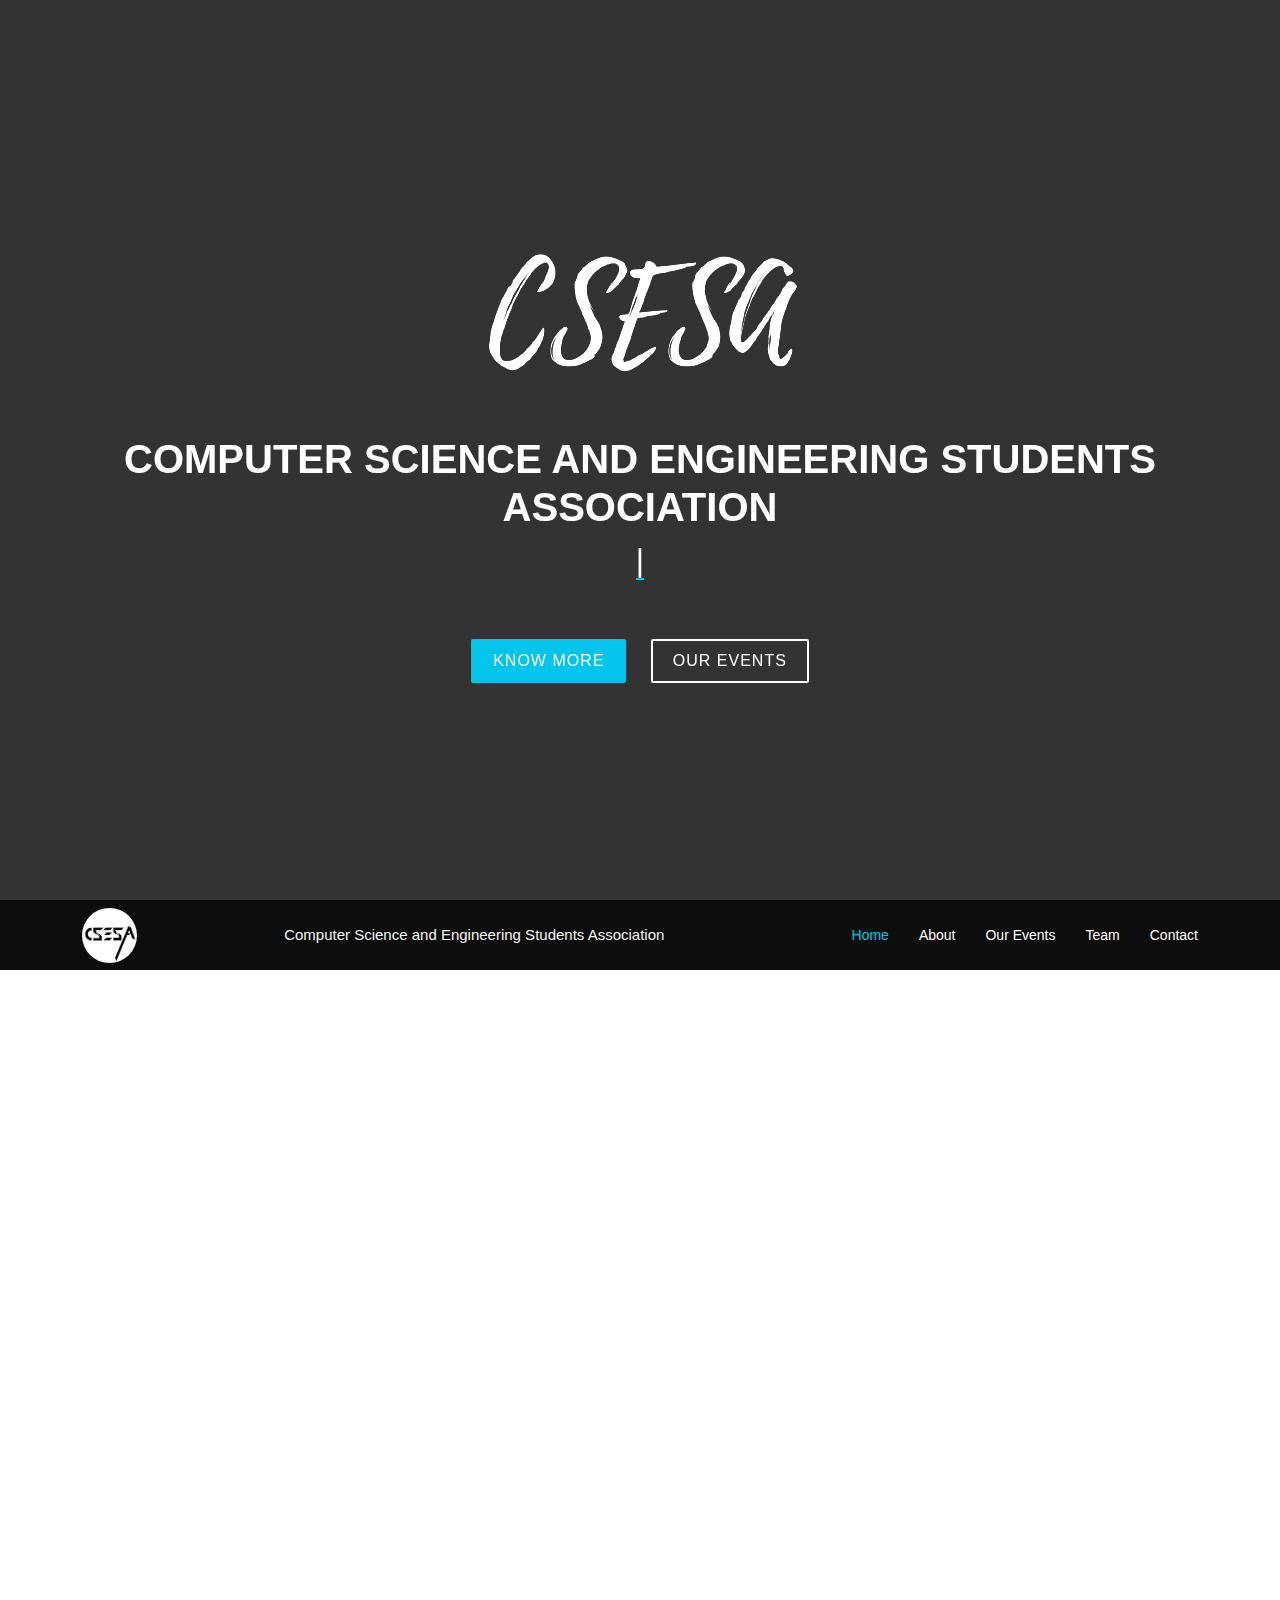
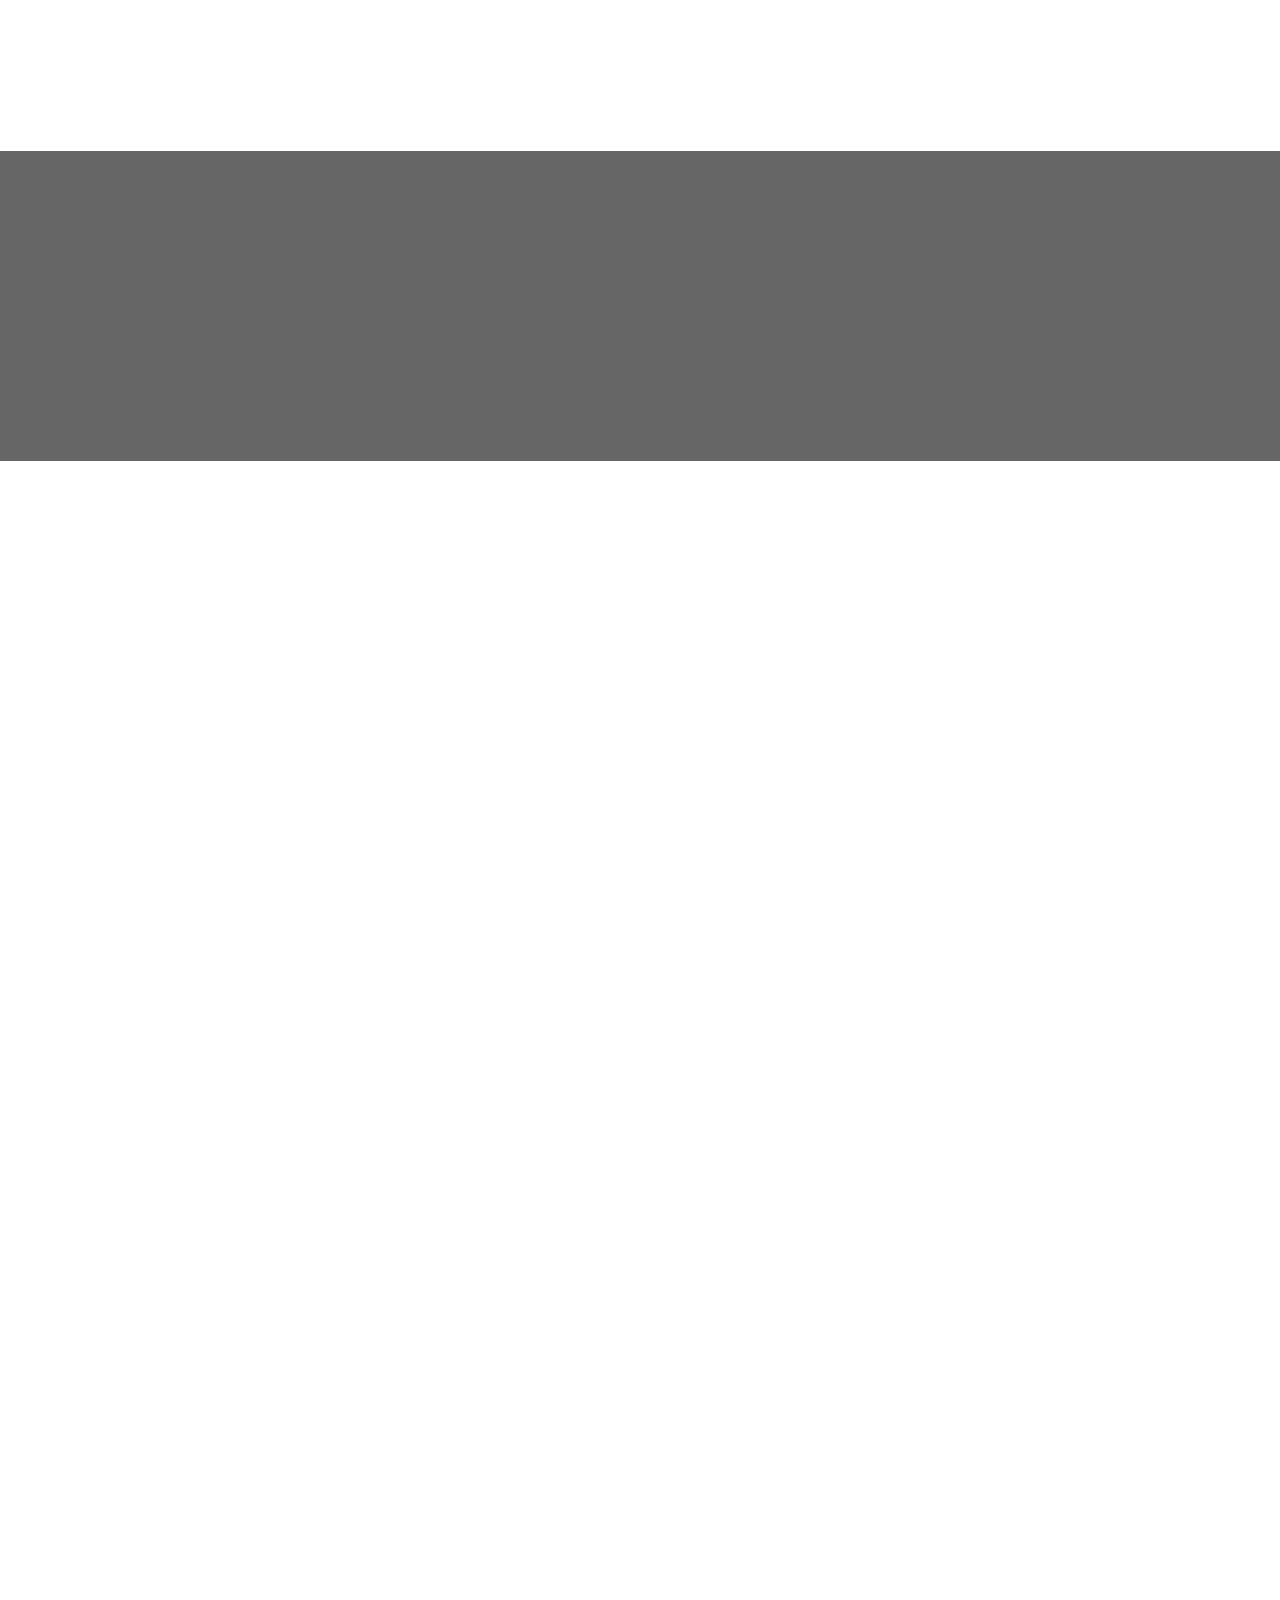
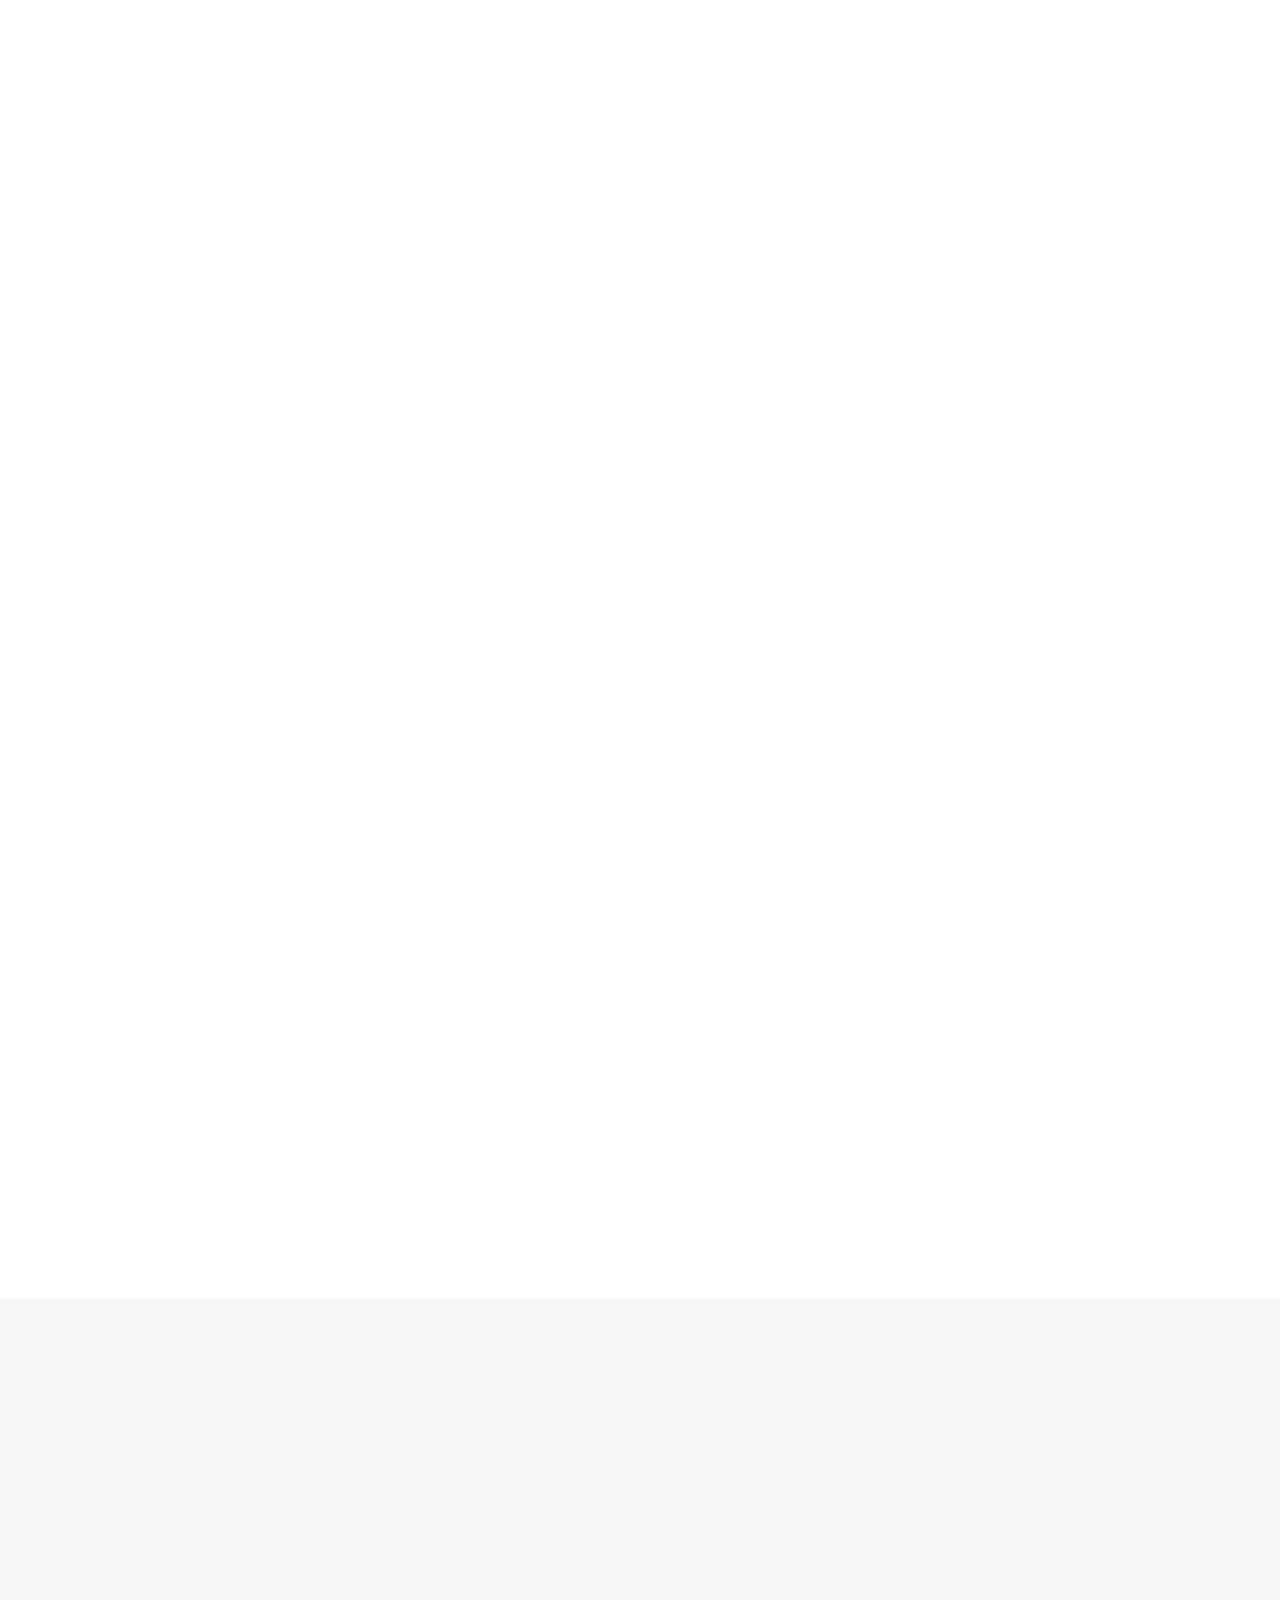
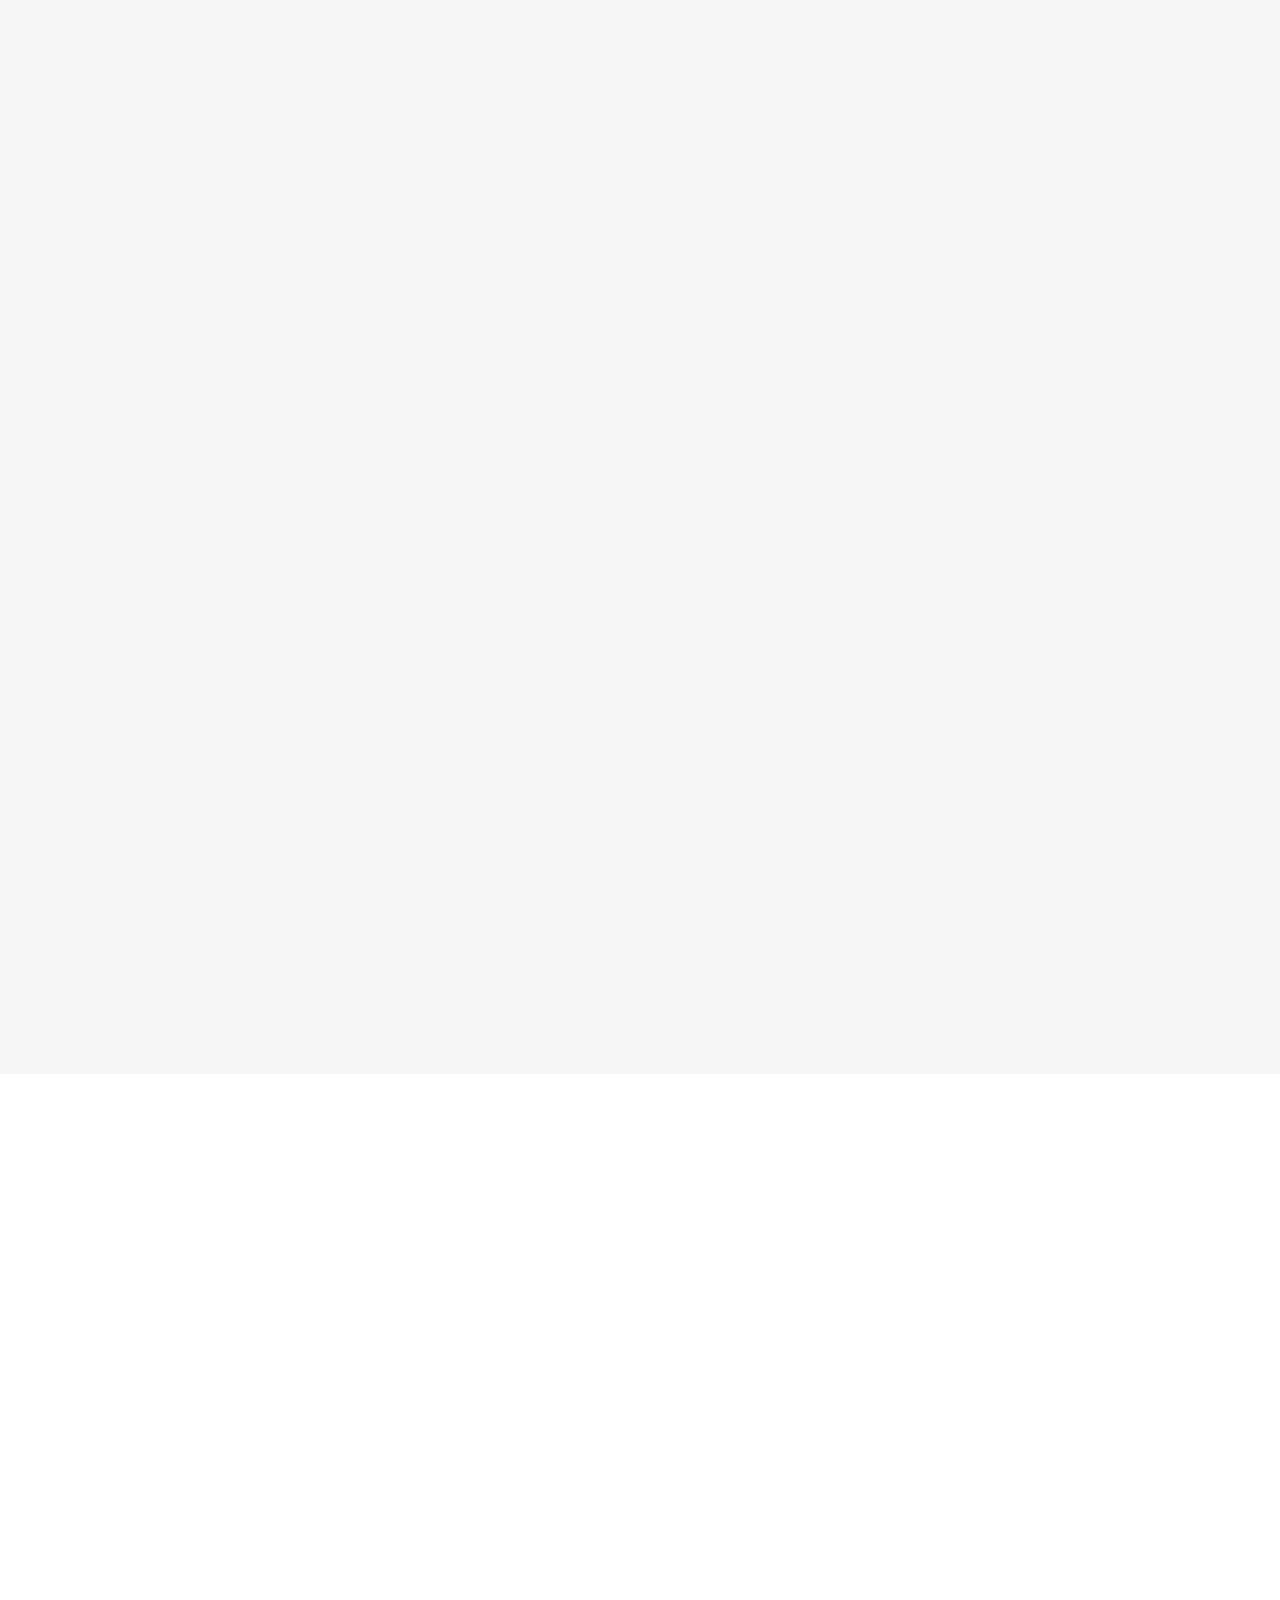
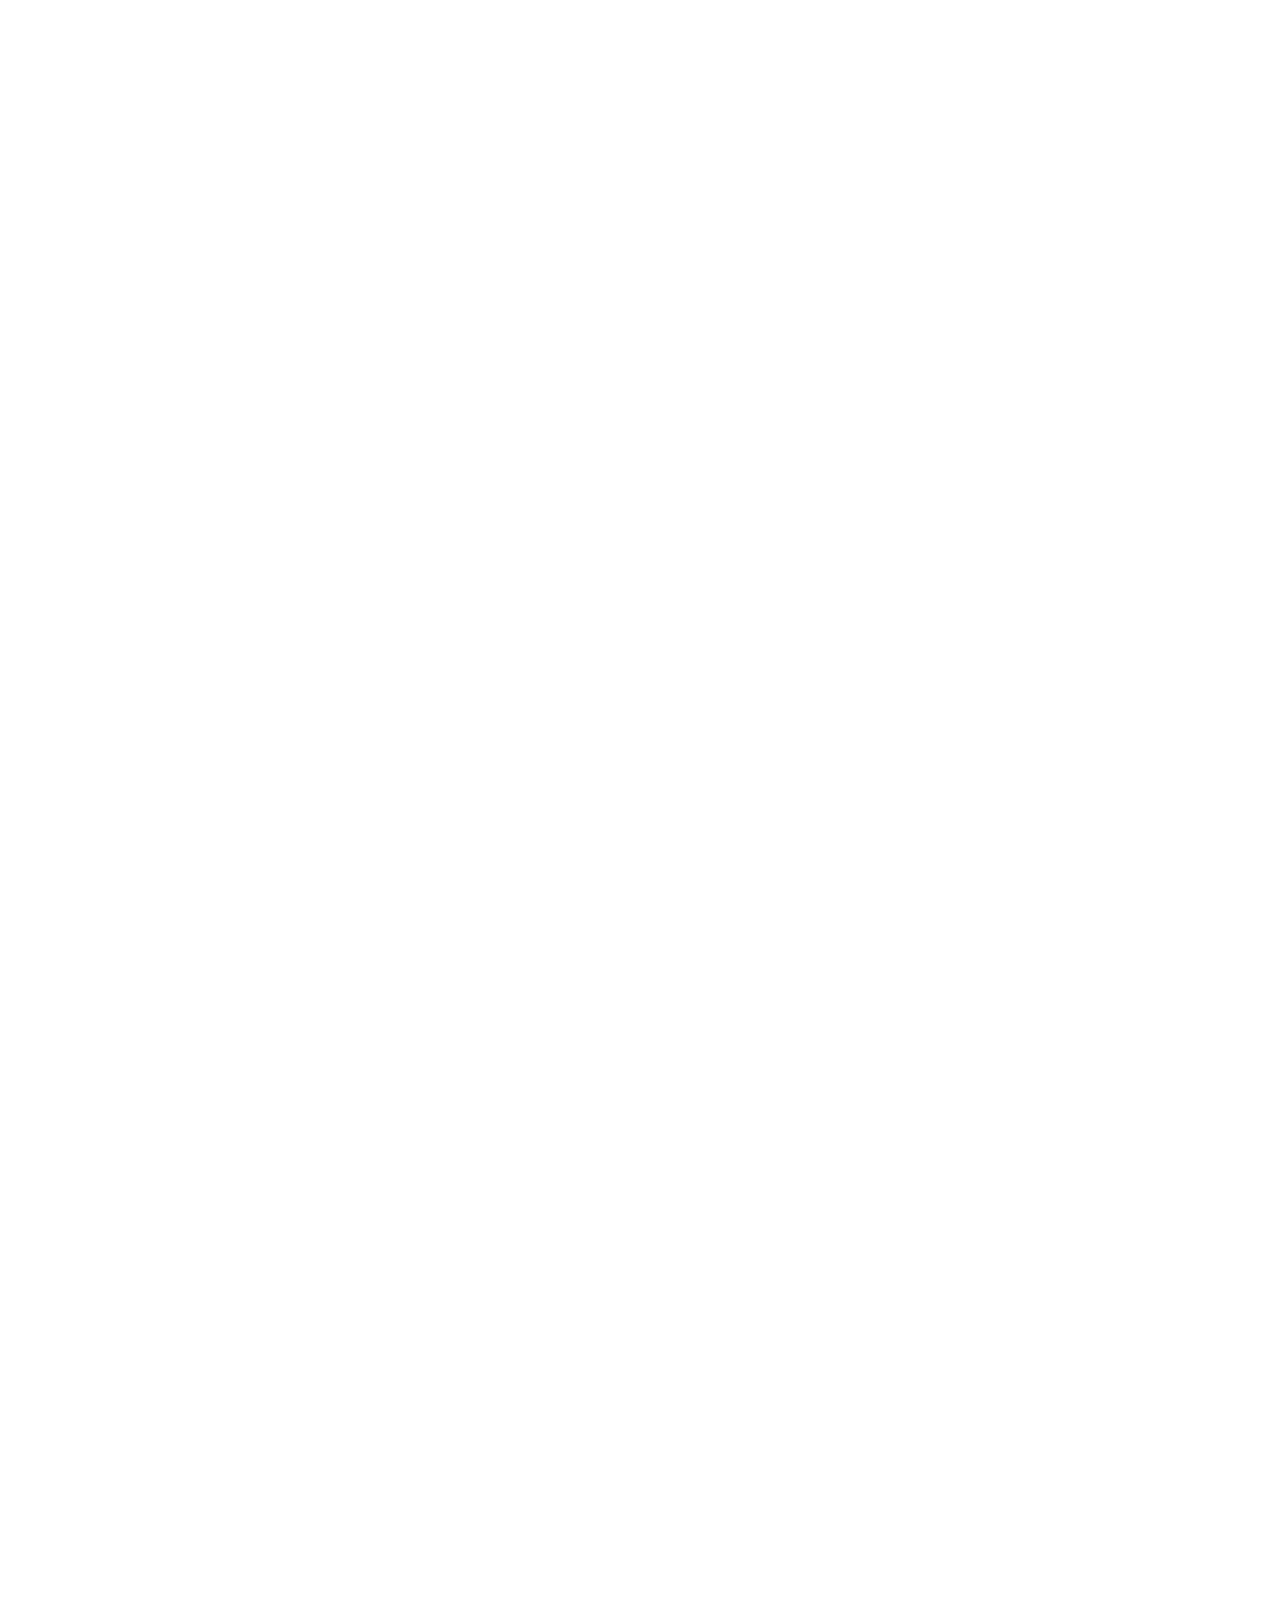
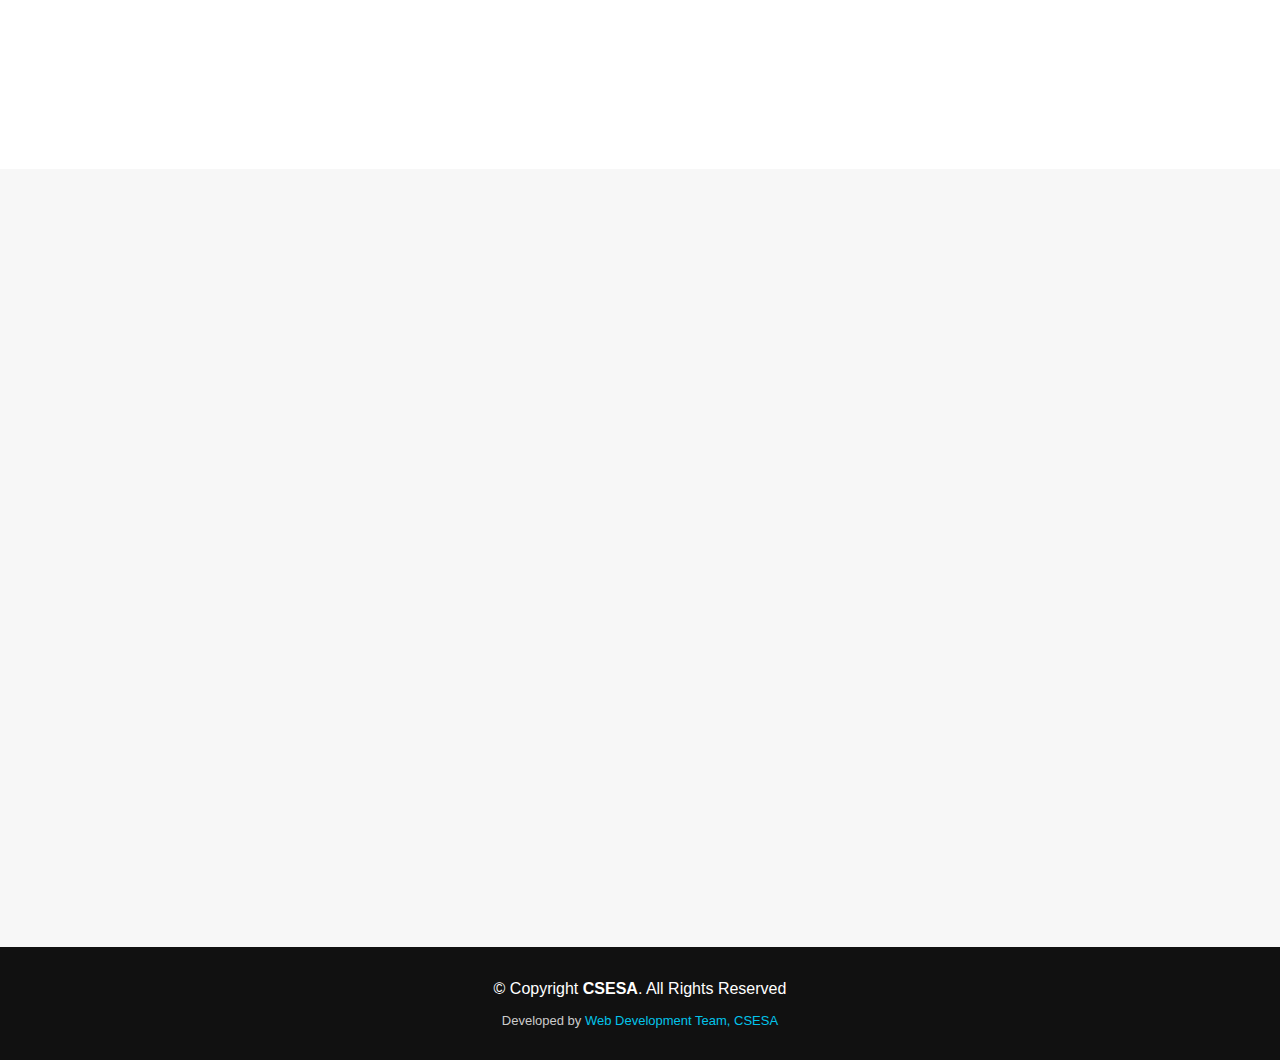
==== index.html @ d692260d "ok's commit 6" ====
<!DOCTYPE html>
<html lang="en">

<head>
  <meta charset="utf-8">
  <meta content="width=device-width, initial-scale=1.0" name="viewport">

  <title>CSESA2024</title>
  <meta content="" name="description">
  <meta content="" name="keywords">

  <!-- Facebook Opengraph integration: https://developers.facebook.com/docs/sharing/opengraph -->
  <meta property="og:title" content="">
  <meta property="og:image" content="">
  <meta property="og:url" content="">
  <meta property="og:site_name" content="">
  <meta property="og:description" content="">


  <!-- Twitter Cards integration: https://dev.twitter.com/cards/  -->
  <meta name="twitter:card" content="summary">

  <meta name="twitter:site" content="">
  <meta name="twitter:title" content="">
  <meta name="twitter:description" content="">
  <meta name="twitter:image" content="">

  <!-- Favicons -->
  <link href="assets/img/Csesa-logo-black.png" rel="icon">
  <link href="assets/img/Csesa-logo-black.png" rel="apple-touch-icon">

  <!-- Google Fonts -->
  <link href="assets/css/css1.css" rel="stylesheet"><!-- CSS1-->


  <!-- Vendor CSS Files -->
  <link href="assets/vendor/aos/aos.css" rel="stylesheet">
  <link href="assets/vendor/bootstrap/css/bootstrap.min.css" rel="stylesheet">
  <link href="assets/vendor/bootstrap-icons/bootstrap-icons.css" rel="stylesheet">
  <link href="assets/vendor/glightbox/css/glightbox.min.css" rel="stylesheet">
  <link href="assets/vendor/swiper/swiper-bundle.min.css" rel="stylesheet">
  <link rel="preconnect" href="https://fonts.googleapis.com">
  <link rel="preconnect" href="https://fonts.gstatic.com" crossorigin>

  <!-- here i hava add link -->
  <link rel="preconnect" href="https://fonts.googleapis.com">
  <link rel="preconnect" href="https://fonts.gstatic.com" crossorigin>
  <link href="assets/css/css2.css" rel="stylesheet"><!--CSS2-->

  <link href="assets/css/css3.css" rel="stylesheet"><!--CSS#-->

  <!-- Template Main CSS File -->
  <link href="assets/css/style.css" rel="stylesheet">

  <!-- =======================================================
  * Template Name: Imperial - v5.7.0
  * Template URL: https://bootstrapmade.com/imperial-free-onepage-bootstrap-theme/
  * Author: BootstrapMade.com
  * License: https://bootstrapmade.com/license/
  ======================================================== -->

  <style>
    .n-img {
      border-radius: 50%;
      width: 70%;
    }

    .mem {
      text-align: center;
      padding: 15px;
    }

    .mem h4 {
      padding: 0;
      margin: 0;
      color: black;
    }

    .mem span {
      padding: 0;
      color: black;
    }

    .mem span:hover {
      color: black;
      opacity: 60%;
    }

    .mem h4:hover {
      color: black;
      opacity: 60%;
    }

    .social {
      padding-top: 10px;
    }

    .b {
      border: 2px solid black;
    }

    @media only screen and (max-width: 600px) {
      .size {
        color: red;
      }
    }

    /* .n h1{
  margin-right: 90px;
} */
  </style>

</head>

<body>

  <!-- ======= Hero Section ======= -->
  <section id="hero">

    <div class="hero-container">
      <div data-aos="fade-in">
        <div class="hero-logo">
          <img src="./assets/img/CSECA-removebg-preview.png">
        </div>

        <h1>Computer Science and Engineering Students Association</h1>

        <h2> <span class="typed" data-typed-items=", Design, Code , Create"></span></h2>
        <div class="actions">
          <a href="#about" class="btn-get-started">Know More</a>
          <a href="#portfolio" class="btn-services">Our Events</a>
        </div>
      </div>
    </div>
  </section><!-- End Hero -->

  <!-- ======= Header ======= -->
  <header id="header" class="d-flex align-items-center">
    <div class="container d-flex align-items-center justify-content-between">
      <a href="#hero"><img src="./assets/img/Csesalogo.jpeg" style="width: 55px ;border-radius: 50%;"></a>


      <h1
        style="font-size:15px; color: whitesmoke; font-weight: 80; margin-top: 20px;margin-right: 10px; padding: 5px;">
        Computer
        Science and Engineering Students Association</h1>


      <!-- <a href="index.html"> </a> -->

      <!-- Uncomment below if you prefer to use a text logo -->
      <!-- <h1 class="logo mr-auto"><a href="index.html">Imperial</a></h1> -->

      <nav id="navbar" class="navbar">
        <ul>
          <li><a class="nav-link scrollto active" href="#hero">Home</a></li>
          <li><a class="nav-link scrollto" href="#about">About</a></li>

          <li><a class="nav-link scrollto " href="#portfolio">Our Events</a></li>

          <li><a class="nav-link scrollto" href="#team">Team</a></li>

          <li><a class="nav-link scrollto" href="#contact">Contact</a></li>
        </ul>
        <i class="bi bi-list mobile-nav-toggle"></i>
      </nav><!-- .navbar -->

    </div>
  </header><!-- End Header -->

  <main id="main">

    <!-- ======= About Section ======= -->
    <section id="about">
      <div class="container" data-aos="fade-up">
        <div class="row">
          <div class="col-md-12">
            <h3 class="section-title">About Us</h3>
            <div class="section-title-divider"></div>
            <p class="section-description">We CSESA value excellence, innovation, integrity,
              and being trustworthy these qualities defines us.
            </p>
          </div>
        </div>
      </div>
      <div class="container about-container" data-aos="fade-up" data-aos-delay="200">
        <div class="row">

          <div class="col-lg-6 about-img">

            <img src="assets/img/about-img.jpg" alt="" style="height: 400px;   width: 600px;">




          </div>

          <div class="col-md-6 about-content">
            <!-- <h2 class="about-title">We provide great services and ideass</h2> -->
            <p class="about-text">

              We Computer Science and Engineering Student Association,SSGMCE are initiating with a vision to
              excel in communication skill, teamwork, multidisciplinary approach and an ability to relate engineering
              issues to broader social context. We CSESA a group of enthusiasts to demonstrate knowledge of advanced
              programming
              technique to solve contemporary issues.

            </p>
            <h3>VISION</h3>
            <p class="about-text">
              To achieve global recognition in Computer Science and Engineering education to serve the growing needs of
              industry and society.
            </p>
            <H3>MISSION</H3>
            <p class="about-text">
              To imbibe programming skills in latest areas of computer science through project work.<br>To prepare the
              Innovators,Entrepreneur, Researchers and Educationalist through quality education and Industry Institute
              Interaction.
              To prepare good human beings who work with missionary zeal for upliftment of society.

            </p>
          </div>
        </div>
      </div>
    </section><!-- End About Section -->
    <!-- ======= Subscrbe Section ======= -->
    <section id="subscribe">

      <div class="container" data-aos="fade-up">
        <img src="assest/img/colllege1.png" alt="">
        <div class="row">
          <div class="col-md-8">
            <!-- <div class="quote"> -->
            <b><img src="assets/img/v3new1.png" alt="" style="margin-left: 100px;"></b>
            <h3 class="subscribe-title">Knowledge is power,</h3>
            <h3 class="subscribe-title">Information is liberating,</h3>
            <h3 class="subscribe-title">Education is the premise of progress, in every society.</h3>


            <small> <b> <img src="assets/img/v3new2.png" alt="" style="float: right;margin-right:0px;"> </b></small>
            <!-- </div> -->
          </div>
          <div class="col-md-4 subscribe-btn-container">
            <a class="subscribe-btn" href="#">Home</a>
          </div>>
        </div>
      </div>
    </section>
    <!-- End Subscrbe Section-->

    <!-- ======= Event Section ======= -->
    <section id="portfolio">
      <div class="container" data-aos="fade-up">
        <div class="row">
          <div class="col-md-12">
            <h3 class="section-title">Our Events</h3>
            <div class="section-title-divider"></div>
            <p class="section-description">Check out our latest event</p>
          </div>
        </div>

        <div class="row">
          <div class="col-lg-12 d-flex justify-content-center">
            <ul id="portfolio-flters">
              <li data-filter="*" class="filter-active">All</li>
              <li data-filter=".filter-app">Pursuit</li>
              <li data-filter=".filter-card">Skill Development</li>
              <li data-filter=".filter-web">Winners</li>
            </ul>
          </div>
        </div>

        <div class="row portfolio-container">

          <div class="col-lg-4 col-md-6 portfolio-item filter-app">
            <img src="./assets/img/Our Event Posters/poster1.jpg" class="img-fluid" alt="">
            <div class="portfolio-info">
              <h4>HUNGRY GEESE</h4>
              <p>PURSUIT</p>
              <a href="./assets/img/Our Event Posters/poster1.jpg" data-gallery="portfolioGallery"
                class="portfolio-lightbox preview-link" title="HUNGRY GEESE"><i class="bi bi-plus"></i></a>
              <!-- <a href="portfolio-details.html" class="details-link" title="More Details"><i class="bi bi-link"></i></a> -->
            </div>
          </div>

          <div class="col-lg-4 col-md-6 portfolio-item filter-app">
            <img src="./assets/img/Our Event Posters/CID.png" class="img-fluid" alt="">
            <div class="portfolio-info">
              <h4>CID (CODE INVESTIGATION DEPARTMENT)</h4>
              <p>PURSUIT</p>
              <a href="./assets/img/Our Event Posters/CID.png" data-gallery="portfolioGallery"
                class="portfolio-lightbox preview-link" title="HUNGRY GEESE"><i class="bi bi-plus"></i></a>
              <!-- <a href="portfolio-details.html" class="details-link" title="More Details"><i class="bi bi-link"></i></a> -->
            </div>
          </div>

          <div class="col-lg-4 col-md-6 portfolio-item filter-app">
            <img src="./assets/img/Our Event Posters/IMG-20211203-WA0005.jpg" class="img-fluid" alt="">
            <div class="portfolio-info">
              <h4>EVENT PHASE-1</h4>
              <p>PURSUIT</p>
              <a href="./assets/img/Our Event Posters/IMG-20211203-WA0005.jpg" data-gallery="portfolioGallery"
                class="portfolio-lightbox preview-link" title="EVENT PHASE-1"><i class="bi bi-plus"></i></a>
              <!-- <a href="portfolio-details.html" class="details-link" title="More Details"><i class="bi bi-link"></i></a> -->
            </div>
          </div>

          <div class="col-lg-4 col-md-6 portfolio-item filter-app">
            <img src="./assets/img/Our Event Posters/IMG-20211203-WA0004.jpg" class="img-fluid" alt="">
            <div class="portfolio-info">
              <h4>HEAD START TO COMPETITTIVE PROGRAMMING</h4>
              <p>SKILL DEVELOPMENT</p>
              <a href="./assets/img/Our Event Posters/IMG-20211203-WA0004.jpg" data-gallery="portfolioGallery"
                class="portfolio-lightbox preview-link" title="HEAD START TO COMPETITTIVE PROGRAMMING"><i
                  class="bi bi-plus"></i></a>
              <!-- <a href="portfolio-details.html" class="details-link" title="More Details"><i class="bi bi-link"></i></a> -->
            </div>
          </div>

          <div class="col-lg-4 col-md-6 portfolio-item filter-card">
            <img src="./assets/img/Our Event Posters/png_20211210_134537_0000.png" class="img-fluid" alt="">
            <div class="portfolio-info">
              <h4>CYBER TECH</h4>
              <p>SKILL DEVELOPMENT</p>
              <a href="./assets/img/Our Event Posters/png_20211210_134537_0000.png" data-gallery="portfolioGallery"
                class="portfolio-lightbox preview-link" title="CYBER TECH"><i class="bi bi-plus"></i></a>
              <!-- <a href="portfolio-details.html" class="details-link" title="More Details"><i class="bi bi-link"></i></a> -->
            </div>
          </div>

          <div class="col-lg-4 col-md-6 portfolio-item filter-web">
            <img src="./assets/img/Our Event Posters/IMG-20211203-WA0007.jpg" class="img-fluid" alt="">
            <div class="portfolio-info">
              <h4>HUNGRY GEESE EVENT WINNERS</h4>
              <p>WINNERS</p>
              <a href="./assets/img/Our Event Posters/IMG-20211203-WA0007.jpg" data-gallery="portfolioGallery"
                class="portfolio-lightbox preview-link" title="HUNGRY GEESE EVENT WINNERS"><i
                  class="bi bi-plus"></i></a>
              <!-- <a href="portfolio-details.html" class="details-link" title="More Details"><i class="bi bi-link"></i></a> -->
            </div>
          </div>

          <div class="col-lg-4 col-md-6 portfolio-item filter-card">
            <img src="./assets/img/Our Event Posters/IMG-20211215-WA0029.jpg" class="img-fluid" alt="">
            <div class="portfolio-info">
              <h4>DATABASE & SQL QUERIES</h4>
              <p>SKILL DEVELOPMENT</p>
              <a href="./assets/img/Our Event Posters/IMG-20211215-WA0029.jpg" data-gallery="portfolioGallery"
                class="portfolio-lightbox preview-link" title="DATABASE & SQL QUERIES"><i class="bi bi-plus"></i></a>
              <!-- <a href="portfolio-details.html" class="details-link" title="More Details"><i class="bi bi-link"></i></a> -->
            </div>
          </div>

          <div class="col-lg-4 col-md-6 portfolio-item filter-app">
            <img src="./assets/img/Our Event Posters/Head Start to Webdev.png" class="img-fluid" alt="">
            <div class="portfolio-info">
              <h4>HEAD START TO WEB DEVELOPMENT</h4>
              <p>SKILL DEVELOPMENT</p>
              <a href="./assets/img/Our Event Posters/Head Start to Webdev.png" data-gallery="portfolioGallery"
                class="portfolio-lightbox preview-link" title="HEAD START TO COMPETITTIVE PROGRAMMING"><i
                  class="bi bi-plus"></i></a>
              <!-- <a href="portfolio-details.html" class="details-link" title="More Details"><i class="bi bi-link"></i></a> -->
            </div>
          </div>

          <div class="col-lg-4 col-md-6 portfolio-item filter-active">
            <img src="./assets/img/Our Event Posters/JUNIORS JAM.jpg" class="img-fluid" alt="">
            <div class="portfolio-info">
              <h4>JUNIOR'S JAM</h4>
              <p>ALL</p>
              <a href="./assets/img/Our Event Posters/JUNIORS JAM.jpg" data-gallery="portfolioGallery"
                class="portfolio-lightbox preview-link" title="JUNIOR'S JAM"><i class="bi bi-plus"></i></a>
              <!-- <a href="portfolio-details.html" class="details-link" title="More Details"><i class="bi bi-link"></i></a> -->
            </div>
          </div>

          <div class="col-lg-4 col-md-6 portfolio-item filter-web">
            <img src="./assets/img/Our Event Posters/JUNIORS JAM Winners.jpg" class="img-fluid" alt="">
            <div class="portfolio-info">
              <h4>JUNIOR'S JAM</h4>
              <p>WINNERS</p>
              <a href="./assets/img/Our Event Posters/JUNIORS JAM Winners.jpg" data-gallery="portfolioGallery"
                class="portfolio-lightbox preview-link" title="JUNIOR'S JAM Winners"><i
                  class="bi bi-plus"></i></a>
              <!-- <a href="portfolio-details.html" class="details-link" title="More Details"><i class="bi bi-link"></i></a> -->
            </div>
          </div>

          <div class="col-lg-4 col-md-6 portfolio-item filter-app">
            <img src="./assets/img/Our Event Posters/Pursuit Mind Marvels.jpg" class="img-fluid" alt="">
            <div class="portfolio-info">
              <h4>MIND MARVELS</h4>
              <p>PURSUIT</p>
              <a href="./assets/img/Our Event Posters/Pursuit Mind Marvels.jpg" data-gallery="portfolioGallery"
                class="portfolio-lightbox preview-link" title="MIND MARVELS"><i class="bi bi-plus"></i></a>
              <!-- <a href="portfolio-details.html" class="details-link" title="More Details"><i class="bi bi-link"></i></a> -->
            </div>
          </div>

          <div class="col-lg-4 col-md-6 portfolio-item filter-app">
            <img src="./assets/img/Our Event Posters/Pursuit Prompt Engineering.jpg" class="img-fluid" alt="">
            <div class="portfolio-info">
              <h4>PROMPT ENGINEERING</h4>
              <p>PURSUIT</p>
              <a href="./assets/img/Our Event Posters/Pursuit Prompt Engineering.jpg" data-gallery="portfolioGallery"
                class="portfolio-lightbox preview-link" title="PROMPT ENGINEERING"><i class="bi bi-plus"></i></a>
              <!-- <a href="portfolio-details.html" class="details-link" title="More Details"><i class="bi bi-link"></i></a> -->
            </div>
          </div>

          <div class="col-lg-4 col-md-6 portfolio-item filter-app">
            <img src="./assets/img/Our Event Posters/Workshop Poster.jpg" class="img-fluid" alt="">
            <div class="portfolio-info">
              <h4>PROMPT ENGINEERING WORKSHOP</h4>
              <p>PURSUIT</p>
              <a href="./assets/img/Our Event Posters/Workshop Poster.jpg" data-gallery="portfolioGallery"
                class="portfolio-lightbox preview-link" title="PROMPT ENGINEERING WORKSHOP"><i class="bi bi-plus"></i></a>
              <!-- <a href="portfolio-details.html" class="details-link" title="More Details"><i class="bi bi-link"></i></a> -->
            </div>
          </div>

         
          <div class="col-lg-4 col-md-6 portfolio-item filter-card">
            <img src="./assets/img/Our Event Posters/App Development Workshop.jpg" class="img-fluid" alt="">
            <div class="portfolio-info">
              <h4>APP DEVELOPMENT WITH FLUTTER</h4>
              <p>SKILL DEVELOPMENT</p>
              <a href="./assets/img/Our Event Posters/App Development Workshop.jpg" data-gallery="portfolioGallery"
                class="portfolio-lightbox preview-link" title="APP DEVELOPMENT WITH FLUTTER"><i class="bi bi-plus"></i></a>
              <!-- <a href="portfolio-details.html" class="details-link" title="More Details"><i class="bi bi-link"></i></a> -->
            </div>
          </div>

          <div class="col-lg-4 col-md-6 portfolio-item filter-active">
            <img src="./assets/img/Our Event Posters/Talk With Seniors.png" class="img-fluid" alt="">
            <div class="portfolio-info">
              <h4>TALK WITH SENIORS</h4>
              <p>ALL</p>
              <a href="./assets/img/Our Event Posters/Talk With Seniors.png" data-gallery="portfolioGallery"
                class="portfolio-lightbox preview-link" title="TALK WITH SENIORS"><i class="bi bi-plus"></i></a>
              <!-- <a href="portfolio-details.html" class="details-link" title="More Details"><i class="bi bi-link"></i></a> -->
            </div>
          </div>

          
          
          <!-- <div class="col-lg-4 col-md-6 portfolio-item filter-card">
            <img src="assets/img/portfolio/portfolio-7.jpg" class="img-fluid" alt="">
            <div class="portfolio-info">
              <h4>Card 1</h4>
              <p>Card</p>
              <a href="assets/img/portfolio/portfolio-7.jpg" data-gallery="portfolioGallery"
                class="portfolio-lightbox preview-link" title="Card 1"><i class="bi bi-plus"></i></a>
              <a href="portfolio-details.html" class="details-link" title="More Details"><i class="bi bi-link"></i></a>
            </div>
          </div> -->

          <!-- <div class="col-lg-4 col-md-6 portfolio-item filter-card">
            <img src="assets/img/portfolio/portfolio-8.jpg" class="img-fluid" alt="">
            <div class="portfolio-info">
              <h4>Card 3</h4>
              <p>Card</p>
              <a href="assets/img/portfolio/portfolio-8.jpg" data-gallery="portfolioGallery"
                class="portfolio-lightbox preview-link" title="Card 3"><i class="bi bi-plus"></i></a>
              <a href="portfolio-details.html" class="details-link" title="More Details"><i class="bi bi-link"></i></a>
            </div>
          </div> -->

          <!-- <div class="col-lg-4 col-md-6 portfolio-item filter-web">
            <img src="assets/img/portfolio/portfolio-9.jpg" class="img-fluid" alt="">
            <div class="portfolio-info">
              <h4>Web 3</h4>
              <p>Web</p>
              <a href="assets/img/portfolio/portfolio-9.jpg" data-gallery="portfolioGallery"
                class="portfolio-lightbox preview-link" title="Web 3"><i class="bi bi-plus"></i></a>
              <a href="portfolio-details.html" class="details-link" title="More Details"><i class="bi bi-link"></i></a>
            </div>
          </div> -->

        </div>

      </div>
    </section><!-- End Portfolio Section -->

    <!-- ======= Testimonials Section ======= -->
    <section id="testimonials">
      <div class="container" data-aos="fade-up">
        <div class="row">
          <div class="col-md-12">
            <h3 class="section-title">Faculty Advisors</h3>
            <div class="section-title-divider"></div>
            <p class="section-description">Mentors are there to guide us to the best of the Knowledge.</p>
          </div>
        </div>

        <div class="row">
          <div class="col-md-9">
            <div class="quote">
              <b><img src="assets/img/quote_sign_left.png" alt=""></b>It gives me an immense pleasure in welcoming newly
              constituted dynamic CSESA team for the session 2021-22. We congratulate to last session team, who added
              new dimension to this student chapter. <small><img src="assets/img/quote_sign_right.png" alt=""></small>
            </div>
          </div>
          <div class="col-md-3">
            <div class="profile">
              <div class="pic"><img src="assets/img/Falculty/Somani sir.png" alt=""></div>
              <h4>Dr. S. B. Somani
              </h4>
              <span>
                Principal<br>
                SSGMCE</span>
            </div>
          </div>
        </div>




        <div class="row">
          <div class="col-md-3">
            <div class="profile">
              <div class="pic"><img src="assets/img/Falculty/HODSIR.jpg" alt=""></div>
              <h4>Dr. J. M. Patil</h4>
              <span>Head of
                Dept. Computer Science & Engineering</span>
            </div>
          </div>
          <div class="col-md-9">
            <div class="quote">
              <b><img src="assets/img/quote_sign_left.png" alt=""></b> It is my pleasure to congratulate the team that
              has taken the initiative for developing such a dynamic and informative website.The Computer Science
              Engineering Association (CSESA) is a technical association which provides just the right platform for the
              interaction and exchange of information, knowledge and ideas among students of Computer Science and other
              streams. <small><img src="assets/img/quote_sign_right.png" alt=""></small>
            </div>
          </div>
        </div>

        <div class="row">
          <div class="col-md-9">
            <div class="quote">
              <b><img src="assets/img/quote_sign_left.png" alt=""></b>"EDUCATION IS THE BASIS OF THE GROWTH AND
              DEVELOPMENT OF THE SOCIETY". I would like to take this opportunity to welcome you to explore the lifetime
              learning opportunity with CSESA,as we firmly belive in making learning simply simple with a result and
              target oriented apporach for the better future of other students and society. <small><img
                  src="assets/img/quote_sign_right.png" alt=""></small>
            </div>
          </div>
          <div class="col-md-3">
            <div class="profile">
              <div class="pic"><img src="assets/img/Falculty/Mankar sir.jpg" alt="image"></div>
              <h4>Prof. C. M. Mankar
              </h4>
              <span>
                Faculty Advisor<br>
                CSESA</span>
            </div>
          </div>
        </div>

      </div>
    </section><!-- End Testimonials Section -->

    <!-- ======= Team Section ======= -->
    <section id="team">
      <div class="container" data-aos="fade-up">
        <div class="section-header">
          <h3 class="section-title">Team Csesa</h3>
          <div class="section-title-divider"></div>

        </div>

        <div class="row">

          <div class="col-lg-3 col-md-6" data-aos="zoom-in" data-aos-delay="100000">
            <div class="mem">
              <img src="./assets/img/2024/Jay Joshi.jpg" class="img-fluid n-img b" alt="image">
              <div class="social">
                <a href="https://github.com/jayjoshi9923" target="_blank"><i class="bi bi-github"></i></a>
                <a href="https://www.linkedin.com/in/jay-joshi-ba778325b/" target="_blank"><i class="bi bi-linkedin"></i></a>
              </div>
              <div class="member-info-content">
                <h4>Jay Joshi</h4>
                <span>President</span>

              </div>
            </div>
          </div>
          
          <div class="col-lg-3 col-md-6" data-aos="zoom-in" data-aos-delay="100000">
            <div class="mem">
              <img src="./assets/img/2024/Bhumika Thakare.jpg" class="img-fluid n-img b" alt="image">
              <div class="social">
                <a href="https://github.com/Bhumika2708" target="_blank"><i class="bi bi-github"></i></a>
                <a href="https://www.linkedin.com/in/bhumika-thakare/" target="_blank"><i class="bi bi-linkedin"></i></a>
              </div>
              <div class="member-info-content">
                <h4>Bhumika Thakare</h4>
                <span>Vice President</span>

              </div>
            </div>
          </div>

          <div class="col-lg-3 col-md-6" data-aos="zoom-in" data-aos-delay="100000">
            <div class="mem">
              <img src="" class="img-fluid n-img b" alt="image">
              <div class="social">
                <a href="" target="_blank"><i class="bi bi-github"></i></a>
                <a href="" target="_blank"><i class="bi bi-linkedin"></i></a>
              </div>
              <div class="member-info-content">
                <h4>Mayuri Tomar</h4>
                <span>Treasurer</span>

              </div>
            </div>
          </div>

          <div class="col-lg-3 col-md-6" data-aos="zoom-in" data-aos-delay="100000">
            <div class="mem">
              <img src="./assets/img/2024/Om Kadu.jpg" class="img-fluid n-img b" alt="image">
              <div class="social">
                <a href="https://github.com/omkadu8767" target="_blank"><i class="bi bi-github"></i></a>
                <a href="https://www.linkedin.com/in/om-kadu-53305425a/" target="_blank"><i class="bi bi-linkedin"></i></a>
              </div>
              <div class="member-info-content">
                <h4>Om Kadu</h4>
                <span>Technical Head</span>

              </div>
            </div>
          </div>

          <div class="col-lg-3 col-md-6" data-aos="zoom-in" data-aos-delay="100000">
            <div class="mem">
              <img src="./assets/img/2024/Gaurav Chaudhari.jpg" class="img-fluid n-img b" alt="image">
              <div class="social">
                <a href="https://github.com/Gaurav-Chaudhari-2003" target="_blank"><i class="bi bi-github"></i></a>
                <a href="https://www.linkedin.com/in/gaurav-chaudhari-8129ab206/" target="_blank"><i class="bi bi-linkedin"></i></a>
              </div>
              <div class="member-info-content">
                <h4>Gaurav Chaudhari</h4>
                <span>Technical Head</span>

              </div>
            </div>
          </div>

          <div class="col-lg-3 col-md-6" data-aos="zoom-in" data-aos-delay="100000">
            <div class="mem">
              <img src="./assets/img/2024/Madhura Bathe.jpg" class="img-fluid n-img b" alt="image">
              <div class="social">
                <a href="https://github.com/Madhurabathe" target="_blank"><i class="bi bi-github"></i></a>
                <a href="https://www.linkedin.com/in/madhura-bathe-10b59628a/" target="_blank"><i class="bi bi-linkedin"></i></a>
              </div>
              <div class="member-info-content">
                <h4>Madhura Bathe</h4>
                <span>Event Manager<br>(Head)</span>

              </div>
            </div>
          </div>

          <div class="col-lg-3 col-md-6" data-aos="zoom-in" data-aos-delay="100000">
            <div class="mem">
              <img src="./assets/img/2024/Krushna Kulthe.jpg" class="img-fluid n-img b" alt="image">
              <div class="social">
                <a href="https://github.com/krushnakulthe" target="_blank"><i class="bi bi-github"></i></a>
                <a href="https://www.linkedin.com/in/krushna-kulthe-79b5821ab" target="_blank"><i class="bi bi-linkedin"></i></a>
              </div>
              <div class="member-info-content">
                <h4>Krushna Kulthe</h4>
                <span>Advertising Committee<br>(Head)</span>

              </div>
            </div>
          </div>

          <div class="col-lg-3 col-md-6" data-aos="zoom-in" data-aos-delay="100000">
            <div class="mem">
              <img src="./assets/img/2024/Om Shahastrabuddhe.jpg" class="img-fluid n-img b" alt="image">
              <div class="social">
                <a href="" target="_blank"><i class="bi bi-github"></i></a>
                <a href="https://www.linkedin.com/in/om-patil-sahastrabuddhe-02219329a/" target="_blank"><i class="bi bi-linkedin"></i></a>
              </div>
              <div class="member-info-content">
                <h4>Om Sahastrabuddhe</h4>
                <span>Team Member<br>(Head)</span>

              </div>
            </div>
          </div>

          <div class="col-lg-3 col-md-6" data-aos="zoom-in" data-aos-delay="100000">
            <div class="mem">
              <img src="./assets/img/2024/Vasundhara Thakare.jpg" class="img-fluid n-img b" alt="image">
              <div class="social">
                <a href="https://github.com/vasu08thakare"><i class="bi bi-github"></i></a>
                <a href="https://www.linkedin.com/in/vasundhara-thakare-019551294"><i class="bi bi-linkedin"></i></a>
              </div>
              <div class="member-info-content">
                <h4>Vasundhara Thakare</h4>
                <span>Secretary</span>

              </div>
            </div>
          </div>

          <div class="col-lg-3 col-md-6" data-aos="zoom-in" data-aos-delay="100000">
            <div class="mem">
              <img src="./assets/img/2024/Trushna Amrutkar.png" class="img-fluid n-img b" alt="image">
              <div class="social">
                <a href="https://github.com/trushu1"><i class="bi bi-github"></i></a>
                <a href="https://www.linkedin.com/in/trushna-amrutkar-23835228a"><i class="bi bi-linkedin"></i></a>
              </div>
              <div class="member-info-content">
                <h4>Trushna Amrutkar</h4>
                <span>Technical Advisor</span>

              </div>
            </div>
          </div>

          <div class="col-lg-3 col-md-6" data-aos="zoom-in" data-aos-delay="100000">
            <div class="mem">
              <img src="./assets/img/2024/Piyanshu Kale.jpg"class="img-fluid n-img b" alt="image">
              <div class="social">
                <a href="https://github.com/Piyanshu31"><i class="bi bi-github"></i></a>
                <a href="https://www.linkedin.com/in/piyanshu-kale-79310b321"><i class="bi bi-linkedin"></i></a>
              </div>
              <div class="member-info-content">
                <h4>Piyanshu Kale</h4>
                <span>Technical Advisor</span>

              </div>
            </div>
          </div>

          <div class="col-lg-3 col-md-6" data-aos="zoom-in" data-aos-delay="100000">
            <div class="mem">
              <img src="./assets/img/2024/Sakshi Deshmukh.jpg" class="img-fluid n-img b" alt="image">
              <div class="social">
                <a href="https://github.com/sakshideshmukh123"><i class="bi bi-github"></i></a>
                <a href="https://www.linkedin.com/in/sakshi-deshmukh-99850128b"><i class="bi bi-linkedin"></i></a>
              </div>
              <div class="member-info-content">
                <h4>Sakshi Deshmukh</h4>
                <span>Technical Advisor</span>

              </div>
            </div>
          </div>

          <div class="col-lg-3 col-md-6" data-aos="zoom-in" data-aos-delay="100000">
            <div class="mem">
              <img src="./assets/img/2024/Ruchita Gandhi.jpg" class="img-fluid n-img b" alt="image">
              <div class="social">
                <a href="https://github.com/Ruchita-Gandhi"><i class="bi bi-github"></i></a>
                <a href="https://www.linkedin.com/in/ruchita-gandhi-856418294"><i class="bi bi-linkedin"></i></a>
              </div>
              <div class="member-info-content">
                <h4>Ruchita Gandhi</h4>
                <span>Graphics Team<br>Member</span>

              </div>
            </div>
          </div>

          <div class="col-lg-3 col-md-6" data-aos="zoom-in" data-aos-delay="100000">
            <div class="mem">
              <img src="./assets/img/2024/Lokesh Bandurkar.jpg" class="img-fluid n-img b" alt="image">
              <div class="social">
                <a href="https://github.com/lokesh040306"><i class="bi bi-github"></i></a>
                <a href="https://www.linkedin.com/in/lokesh-bandurkar-1aa57228a"><i class="bi bi-linkedin"></i></a>
              </div>
              <div class="member-info-content">
                <h4>Lokesh Bandurkar </h4>
                <span>Graphics Team<br> Member</span>

              </div>
            </div>
          </div>

          <div class="col-lg-3 col-md-6" data-aos="zoom-in" data-aos-delay="100000">
            <div class="mem">
              <img src="./assets/img/2024/Kalyani Ghatol.jpg" class="img-fluid n-img b" alt="image">
              <div class="social">
                <a href="https://github.com/KalyaniGhatol"><i class="bi bi-github"></i></a>
                <a href="https://www.linkedin.com/in/kalyani-ghatol-977554294"><i class="bi bi-linkedin"></i></a>
              </div>
              <div class="member-info-content">
                <h4>Kalyani Ghatol</h4>
                <span>Event Management<br> Member</span>

              </div>
            </div>
          </div>

          <div class="col-lg-3 col-md-6" data-aos="zoom-in" data-aos-delay="100000">
            <div class="mem">
              <img src="./assets/img/2024/Sairaj Umbarkar.jpg" class="img-fluid n-img b" alt="image">
              <div class="social">
                <a href="https://github.com/Sairaj575"><i class="bi bi-github"></i></a>
                <a href="https://www.linkedin.com/in/sairaj-umbarkar-572b00294"><i class="bi bi-linkedin"></i></a>
              </div>
              <div class="member-info-content">
                <h4>Sairaj Umbarkar</h4>
                <span>Event Management<br> Member</span>

              </div>
            </div>
          </div>

          <div class="col-lg-3 col-md-6" data-aos="zoom-in" data-aos-delay="100000">
            <div class="mem">
              <img src="./assets/img/2024/Virendra_ Shiral.jpg" class="img-fluid n-img b" alt="image">
              <div class="social">
                <a href="https://github.com/virendrashiral"><i class="bi bi-github"></i></a>
                <a href="https://www.linkedin.com/in/virendra-shiral-bbb52628b"><i class="bi bi-linkedin"></i></a>
              </div>
              <div class="member-info-content">
                <h4>Virendra Shiral</h4>
                <span>Event Management<br> Member</span>

              </div>
            </div>
          </div>

          <div class="col-lg-3 col-md-6" data-aos="zoom-in" data-aos-delay="100000">
            <div class="mem">
              <img src="./assets/img/2024/Gauri Pakhare.jpg" class="img-fluid n-img b" alt="image">
              <div class="social">
                <a href="https://github.com/gauripakhare"><i class="bi bi-github"></i></a>
                <a href="https://www.linkedin.com/in/gauri-pakhare-02557628a"><i class="bi bi-linkedin"></i></a>
              </div>
              <div class="member-info-content">
                <h4>Gauri Pakhare</h4>
                <span>Event Management<br> Member</span>

              </div>
            </div>
          </div>

          <div class="col-lg-3 col-md-6" data-aos="zoom-in" data-aos-delay="100000">
            <div class="mem">
              <img src="./assets/img/2024/Yash Mali.jpg" class="img-fluid n-img b" alt="image">
              <div class="social">
                <a href="https://github.com/yashpatilmali"><i class="bi bi-github"></i></a>
                <a href="https://www.linkedin.com/in/yashpatilmali"><i class="bi bi-linkedin"></i></a>
              </div>
              <div class="member-info-content">
                <h4>Yash Mali</h4>
                <span>Event Management<br> Member</span>

              </div>
            </div>
          </div>

          <div class="col-lg-3 col-md-6" data-aos="zoom-in" data-aos-delay="100000">
            <div class="mem">
              <img src="./assets/img/2024/Yash Fating.jpg" class="img-fluid n-img b" alt="image">
              <div class="social">
                <a href="https://github.com/YashRameshFating"><i class="bi bi-github"></i></a>
                <a href="https://www.linkedin.com/in/yash-fating-821682293"><i class="bi bi-linkedin"></i></a>
              </div>
              <div class="member-info-content">
                <h4>Yash Fating</h4>
                <span>Advertising Committee <br>Member</span>

              </div>
            </div>
          </div>

          <div class="col-lg-3 col-md-6" data-aos="zoom-in" data-aos-delay="100000">
            <div class="mem">
              <img src="./assets/img/2024/Shruti Mankar.jpg" class="img-fluid n-img b" alt="image">
              <div class="social">
                <a href="https://github.com/shrutimankar"><i class="bi bi-github"></i></a>
                <a href="https://www.linkedin.com/in/shruti-mankar-476341294"><i class="bi bi-linkedin"></i></a>
              </div>
              <div class="member-info-content">
                <h4>Shruti Mankar</h4>
                <span>Advertising Commitee<br>Member</span>

              </div>
            </div>
          </div>

          <div class="col-lg-3 col-md-6" data-aos="zoom-in" data-aos-delay="100000">
            <div class="mem">
              <img src="./assets/img/2024/Samruddhi Deshmukh.jpg" class="img-fluid n-img b" alt="image">
              <div class="social">
                <a href="https://github.com/Samruddhi345"><i class="bi bi-github"></i></a>
                <a href="https://www.linkedin.com/in/samruddhi-deshmukh-49452328b"><i class="bi bi-linkedin"></i></a>
              </div>
              <div class="member-info-content">
                <h4>Samruddhi Deshmukh</h4>
                <span>Advertising Commitee<br>Member</span>

              </div>
            </div>
          </div>

          <div class="col-lg-3 col-md-6" data-aos="zoom-in" data-aos-delay="100000">
            <div class="mem">
              <img src="./assets/img/2024/Vaishnavi Wasamkar.jpg" class="img-fluid n-img b" alt="image">
              <div class="social">
                <a href="https://github.com/Vaishnavi08-art"><i class="bi bi-github"></i></a>
                <a href="https://www.linkedin.com/in/vaishnavi-wasamkar-b99b202b5"><i class="bi bi-linkedin"></i></a>
              </div>
              <div class="member-info-content">
                <h4>Vaishnavi Wasamkar</h4>
                <span>Registration Committee<br>Member</span>

              </div>
            </div>
          </div>


          <div class="col-lg-3 col-md-6" data-aos="zoom-in" data-aos-delay="100000">
            <div class="mem">
              <img src="./assets/img/2024/Krishna Vaidya.jpg" class="img-fluid n-img b" alt="image">
              <div class="social">
                <a href="https://github.com/Krishnavaidya"><i class="bi bi-github"></i></a>
                <a href="https://www.linkedin.com/in/krishna-vaidya-26b698291"><i class="bi bi-linkedin"></i></a>
              </div>
              <div class="member-info-content">
                <h4>Krishna Vaidya</h4>
                <span>Registration Committee<br>Member</span>

              </div>
            </div>
          </div>



          <div class="col-lg-3 col-md-6" data-aos="zoom-in" data-aos-delay="100000">
            <div class="mem">
              <img src="./assets/img/2024/Shiva Naik.jpg" class="img-fluid n-img b" alt="image">
              <div class="social">
                <a href="https://github.com/Shiva-Na"><i class="bi bi-github"></i></a>
                <a href="https://www.linkedin.com/in/shiva-naik-37b58a328"><i class="bi bi-linkedin"></i></a>
              </div>
              <div class="member-info-content">
                <h4>Shiva Naik</h4>
                <span>Member</span>

              </div>
            </div>
          </div>



          <div class="col-lg-3 col-md-6" data-aos="zoom-in" data-aos-delay="100000">
            <div class="mem">
              <img src="./assets/img/2024/Bhavnesh Thelkar.jpg" class="img-fluid n-img b" alt="image">
              <div class="social">
                <a href="https://github.com/BhavneshThelkar"><i class="bi bi-github"></i></a>
                <a href="https://www.linkedin.com/in/bhavnesh-thelkar-0305b0292"><i class="bi bi-linkedin"></i></a>
              </div>
              <div class="member-info-content">
                <h4>Bhavnesh Thelkar</h4>
                <span>Member</span>

              </div>
            </div>
          </div>

          

          <!-- <div class="col-lg-3 col-md-6" data-aos="zoom-in" data-aos-delay="100000">
          <div class="mem">
            <img src="assets/img/Chanchal Junare.jpeg" class="img-fluid n-img b" alt="">
            <div class="social">
              <a href=""><i class="bi bi-github"></i></a>
              <a href=""><i class="bi bi-linkedin"></i></a>
            </div>
            <div class="member-info-content">
              <h4>Chanchal  Junare</h4>
              <span>Member</span>

            </div>
          </div>
        </div>


        <div class="col-lg-3 col-md-6" data-aos="zoom-in" data-aos-delay="100000">
          <div class="mem">
            <img src="assets/img/Surbhi Lahoti.jpeg" class="img-fluid n-img b" alt="">
            <div class="social">
              <a href=""><i class="bi bi-github"></i></a>
              <a href=""><i class="bi bi-linkedin"></i></a>
            </div>
            <div class="member-info-content">
              <h4>Surabhi Lahoti</h4>
              <span>Member</span>

            </div>
          </div>
        </div>


        <div class="col-lg-3 col-md-6" data-aos="zoom-in" data-aos-delay="100000">
          <div class="mem">
            <img src="assets/img/Nikita Labade.jpeg" class="img-fluid n-img b" alt="">
            <div class="social">
              <a href=""><i class="bi bi-github"></i></a>
              <a href=""><i class="bi bi-linkedin"></i></a>
            </div>
            <div class="member-info-content">
              <h4>Nikita Labade</h4>
              <span>Member</span>

            </div>
          </div>
        </div>

        <div class="col-lg-3 col-md-6" data-aos="zoom-in" data-aos-delay="100000">
          <div class="mem">
            <img src="assets/img/Vaishnavi Ghanokar.jpeg" class="img-fluid n-img b" alt="">
            <div class="social">
              <a href=""><i class="bi bi-github"></i></a>
              <a href=""><i class="bi bi-linkedin"></i></a>
            </div>
            <div class="member-info-content">
              <h4>Vaishnavi Ghanokar</h4>
              <span>Member</span>

            </div>
          </div>
        </div>

        <div class="col-lg-3 col-md-6" data-aos="zoom-in" data-aos-delay="100000">
          <div class="mem">
            <img src="assets/img/Revati Khandare.jpeg" class="img-fluid n-img b" alt="">
            <div class="social">
              <a href=""><i class="bi bi-github"></i></a>
              <a href=""><i class="bi bi-linkedin"></i></a>
            </div>
            <div class="member-info-content">
              <h4>Revati Khandare</h4>
              <span>Member</span>

            </div>
          </div>
        </div>
        
        <div class="col-lg-3 col-md-6" data-aos="zoom-in" data-aos-delay="100000">
          <div class="mem">
            <img src="assets/img/Arpit Bharuka.jpeg "class="img-fluid n-img b" alt="">
            <div class="social">
              <a href=""><i class="bi bi-github"></i></a>
              <a href=""><i class="bi bi-linkedin"></i></a>
            </div>
            <div class="member-info-content">
              <h4>Arpit Bharuka</h4>
              <span>Member</span>

            </div>
          </div>
        </div>

        <div class="col-lg-3 col-md-6" data-aos="zoom-in" data-aos-delay="100000">
          <div class="mem">
            <img src="assets/img/Pratibha Yadav.jpg "class="img-fluid n-img b" alt="">
            <div class="social">
              <a href=""><i class="bi bi-github"></i></a>
              <a href=""><i class="bi bi-linkedin"></i></a>
            </div>
            <div class="member-info-content">
              <h4>Pratibha Yadav</h4>
              <span>Member</span>

            </div>
          </div>
        </div>
          

        <div class="col-lg-3 col-md-6" data-aos="zoom-in" data-aos-delay="100000">
          <div class="mem">
            <img src="assets/img/kuldeep.jpg "class="img-fluid n-img b" alt="">
            <div class="social">
              <a href=""><i class="bi bi-github"></i></a>
              <a href=""><i class="bi bi-linkedin"></i></a>
            </div>
            <div class="member-info-content">
              <h4>Kuldeep Lunge</h4>
              <span>Member</span>

            </div>
          </div>
        </div>

        <div class="col-lg-3 col-md-6" data-aos="zoom-in" data-aos-delay="100000">
          <div class="mem">
            <img src="assets/img/Pallavi.jpeg "class="img-fluid n-img b" alt="">
            <div class="social">
              <a href=""><i class="bi bi-github"></i></a>
              <a href=""><i class="bi bi-linkedin"></i></a>
            </div>
            <div class="member-info-content">
              <h4>Pallavi Sontakke</h4>
              <span>Member</span>

            </div>
          </div>
        </div>
        
        

      </div>

    </div> -->
    </section><!-- End Team Section -->

    <!-- ======= Contact Section ======= -->
    <section id="contact">
      <div class="container" data-aos="fade-up">
        <div class="row">
          <div class="col-md-12">
            <h3 class="section-title">Contact Us</h3>
            <div class="section-title-divider"></div>
            <p class="section-description">Feel free to contact us in case of any queries.</p>
          </div>
        </div>

        <div class="row justify-content-center">
          <div class="col-lg-3 col-md-4">
            <div class="info">
              <div>
                <i class="bi bi-geo-alt"></i>
                <p>SSGMCE, SBI Colony,<br>Shegaon,Maharashtra <br> 444203</p>
              </div>

              <div>
                <i class="bi bi-envelope"></i>
                <a href="mailto:csesassgmce2021@gmail.com" target="_blank" style="text-decoration: none; color: black;"><p>csesassgmce2021@gmail.com</p></a>
              </div>

              <div>
                <i class="bi bi-linkedin"></i>
                <a href="https://www.linkedin.com/company/csesa-ssgmce" target="_blank" style="text-decoration: none;
            color: black;"><p>csesa_ssgmce2024</p></a>
              </div>

              <div>
                <i class="bi bi-instagram"></i>
                <a href="https://www.instagram.com/csesa_ssgmce2024?igsh=c21sOXFzNjBkdjAy" target="_blank" style="text-decoration: none;
                          color: black;">
                  <p>@csesa_ssgmce2024</p>
                </a>
              </div>

              <div>
                <i class="bi bi-phone"></i>
                <p>7499488487</p>
              </div>

              <div>
                <i class="bi bi-phone"></i>
                <p>8767488109</p>
              </div>



            </div>
          </div>

          <div class="col-lg-5 col-md-8">
            <div class="col-lg-6">
              <div class="map mb-4 mb-lg-0">
                <iframe
                  src="https://www.google.com/maps/embed?pb=!1m18!1m12!1m3!1d3730.2671144744977!2d76.67583771415293!3d20.780478801585367!2m3!1f0!2f0!3f0!3m2!1i1024!2i768!4f13.1!3m3!1m2!1s0x3bd7457296aaba57%3A0xa9f05c70098ee6c7!2sShri%20Sant%20Gajanan%20Maharaj%20College%20Of%20Engineering!5e0!3m2!1sen!2sin!4v1638809715205!5m2!1sen!2sin"
                  width="550" height="200" style="border:0;" allowfullscreen="" loading="lazy"></iframe>
              </div>
            </div>
          </div>

        </div>
      </div>
    </section><!-- End Contact Section -->

  </main><!-- End #main -->

  <!-- ======= Footer ======= -->
  <footer id="footer">
    <div class="container">
      <div class="row">
        <div class="col-md-12">
          <div class="copyright">
            &copy; Copyright <strong>CSESA</strong>. All Rights Reserved
          </div>
          <div class="credits">
            <!--
            All the links in the footer should remain intact.
            You can delete the links only if you purchased the pro version.
            Licensing information: https://bootstrapmade.com/license/
            Purchase the pro version with working PHP/AJAX contact form: https://bootstrapmade.com/buy/?theme=Imperial
          -->
            Developed by <a href="webdevteam.html" target="_blank">Web Development Team, CSESA</a>
          </div>
        </div>
      </div>
    </div>
  </footer><!-- End Footer -->

  <div id="preloader"></div>
  <a href="#" class="back-to-top d-flex align-items-center justify-content-center"><i
      class="bi bi-arrow-up-short"></i></a>

  <!-- Vendor JS Files -->
  <script src="assets/vendor/aos/aos.js"></script>
  <script src="assets/vendor/bootstrap/js/bootstrap.bundle.min.js"></script>
  <script src="assets/vendor/glightbox/js/glightbox.min.js"></script>
  <script src="assets/vendor/isotope-layout/isotope.pkgd.min.js"></script>
  <script src="assets/vendor/swiper/swiper-bundle.min.js"></script>
  <script src="assets/vendor/typed.js/typed.min.js"></script>
  <script src="assets/vendor/php-email-form/validate.js"></script>

  <!-- Template Main JS File -->
  <script src="assets/js/main.js"></script>

</body>

</html>
---- assets/css/css1.css ----
/* cyrillic-ext */
@font-face {
  font-family: 'Open Sans';
  font-style: italic;
  font-weight: 300;
  font-stretch: 100%;
  src: url(https://fonts.gstatic.com/s/opensans/v28/memtYaGs126MiZpBA-UFUIcVXSCEkx2cmqvXlWqWtE6F15M.woff2) format('woff2');
  unicode-range: U+0460-052F, U+1C80-1C88, U+20B4, U+2DE0-2DFF, U+A640-A69F, U+FE2E-FE2F;
}
/* cyrillic */
@font-face {
  font-family: 'Open Sans';
  font-style: italic;
  font-weight: 300;
  font-stretch: 100%;
  src: url(https://fonts.gstatic.com/s/opensans/v28/memtYaGs126MiZpBA-UFUIcVXSCEkx2cmqvXlWqWvU6F15M.woff2) format('woff2');
  unicode-range: U+0400-045F, U+0490-0491, U+04B0-04B1, U+2116;
}
/* greek-ext */
@font-face {
  font-family: 'Open Sans';
  font-style: italic;
  font-weight: 300;
  font-stretch: 100%;
  src: url(https://fonts.gstatic.com/s/opensans/v28/memtYaGs126MiZpBA-UFUIcVXSCEkx2cmqvXlWqWtU6F15M.woff2) format('woff2');
  unicode-range: U+1F00-1FFF;
}
/* greek */
@font-face {
  font-family: 'Open Sans';
  font-style: italic;
  font-weight: 300;
  font-stretch: 100%;
  src: url(https://fonts.gstatic.com/s/opensans/v28/memtYaGs126MiZpBA-UFUIcVXSCEkx2cmqvXlWqWuk6F15M.woff2) format('woff2');
  unicode-range: U+0370-03FF;
}
/* hebrew */
@font-face {
  font-family: 'Open Sans';
  font-style: italic;
  font-weight: 300;
  font-stretch: 100%;
  src: url(https://fonts.gstatic.com/s/opensans/v28/memtYaGs126MiZpBA-UFUIcVXSCEkx2cmqvXlWqWu06F15M.woff2) format('woff2');
  unicode-range: U+0590-05FF, U+200C-2010, U+20AA, U+25CC, U+FB1D-FB4F;
}
/* vietnamese */
@font-face {
  font-family: 'Open Sans';
  font-style: italic;
  font-weight: 300;
  font-stretch: 100%;
  src: url(https://fonts.gstatic.com/s/opensans/v28/memtYaGs126MiZpBA-UFUIcVXSCEkx2cmqvXlWqWtk6F15M.woff2) format('woff2');
  unicode-range: U+0102-0103, U+0110-0111, U+0128-0129, U+0168-0169, U+01A0-01A1, U+01AF-01B0, U+1EA0-1EF9, U+20AB;
}
/* latin-ext */
@font-face {
  font-family: 'Open Sans';
  font-style: italic;
  font-weight: 300;
  font-stretch: 100%;
  src: url(https://fonts.gstatic.com/s/opensans/v28/memtYaGs126MiZpBA-UFUIcVXSCEkx2cmqvXlWqWt06F15M.woff2) format('woff2');
  unicode-range: U+0100-024F, U+0259, U+1E00-1EFF, U+2020, U+20A0-20AB, U+20AD-20CF, U+2113, U+2C60-2C7F, U+A720-A7FF;
}
/* latin */
@font-face {
  font-family: 'Open Sans';
  font-style: italic;
  font-weight: 300;
  font-stretch: 100%;
  src: url(https://fonts.gstatic.com/s/opensans/v28/memtYaGs126MiZpBA-UFUIcVXSCEkx2cmqvXlWqWuU6F.woff2) format('woff2');
  unicode-range: U+0000-00FF, U+0131, U+0152-0153, U+02BB-02BC, U+02C6, U+02DA, U+02DC, U+2000-206F, U+2074, U+20AC, U+2122, U+2191, U+2193, U+2212, U+2215, U+FEFF, U+FFFD;
}
/* cyrillic-ext */
@font-face {
  font-family: 'Open Sans';
  font-style: italic;
  font-weight: 400;
  font-stretch: 100%;
  src: url(c:\Users\lenovo\Desktop\amazon project\TanviMaam.jpg) format('woff2');
  unicode-range: U+0460-052F, U+1C80-1C88, U+20B4, U+2DE0-2DFF, U+A640-A69F, U+FE2E-FE2F;
}
/* cyrillic */
@font-face {
  font-family: 'Open Sans';
  font-style: italic;
  font-weight: 400;
  font-stretch: 100%;
  src: url(https://fonts.gstatic.com/s/opensans/v28/memtYaGs126MiZpBA-UFUIcVXSCEkx2cmqvXlWqWvU6F15M.woff2) format('woff2');
  unicode-range: U+0400-045F, U+0490-0491, U+04B0-04B1, U+2116;
}
/* greek-ext */
@font-face {
  font-family: 'Open Sans';
  font-style: italic;
  font-weight: 400;
  font-stretch: 100%;
  src: url(https://fonts.gstatic.com/s/opensans/v28/memtYaGs126MiZpBA-UFUIcVXSCEkx2cmqvXlWqWtU6F15M.woff2) format('woff2');
  unicode-range: U+1F00-1FFF;
}
/* greek */
@font-face {
  font-family: 'Open Sans';
  font-style: italic;
  font-weight: 400;
  font-stretch: 100%;
  src: url(https://fonts.gstatic.com/s/opensans/v28/memtYaGs126MiZpBA-UFUIcVXSCEkx2cmqvXlWqWuk6F15M.woff2) format('woff2');
  unicode-range: U+0370-03FF;
}
/* hebrew */
@font-face {
  font-family: 'Open Sans';
  font-style: italic;
  font-weight: 400;
  font-stretch: 100%;
  src: url(https://fonts.gstatic.com/s/opensans/v28/memtYaGs126MiZpBA-UFUIcVXSCEkx2cmqvXlWqWu06F15M.woff2) format('woff2');
  unicode-range: U+0590-05FF, U+200C-2010, U+20AA, U+25CC, U+FB1D-FB4F;
}
/* vietnamese */
@font-face {
  font-family: 'Open Sans';
  font-style: italic;
  font-weight: 400;
  font-stretch: 100%;
  src: url(https://fonts.gstatic.com/s/opensans/v28/memtYaGs126MiZpBA-UFUIcVXSCEkx2cmqvXlWqWtk6F15M.woff2) format('woff2');
  unicode-range: U+0102-0103, U+0110-0111, U+0128-0129, U+0168-0169, U+01A0-01A1, U+01AF-01B0, U+1EA0-1EF9, U+20AB;
}
/* latin-ext */
@font-face {
  font-family: 'Open Sans';
  font-style: italic;
  font-weight: 400;
  font-stretch: 100%;
  src: url(https://fonts.gstatic.com/s/opensans/v28/memtYaGs126MiZpBA-UFUIcVXSCEkx2cmqvXlWqWt06F15M.woff2) format('woff2');
  unicode-range: U+0100-024F, U+0259, U+1E00-1EFF, U+2020, U+20A0-20AB, U+20AD-20CF, U+2113, U+2C60-2C7F, U+A720-A7FF;
}
/* latin */
@font-face {
  font-family: 'Open Sans';
  font-style: italic;
  font-weight: 400;
  font-stretch: 100%;
  src: url(https://fonts.gstatic.com/s/opensans/v28/memtYaGs126MiZpBA-UFUIcVXSCEkx2cmqvXlWqWuU6F.woff2) format('woff2');
  unicode-range: U+0000-00FF, U+0131, U+0152-0153, U+02BB-02BC, U+02C6, U+02DA, U+02DC, U+2000-206F, U+2074, U+20AC, U+2122, U+2191, U+2193, U+2212, U+2215, U+FEFF, U+FFFD;
}
/* cyrillic-ext */
@font-face {
  font-family: 'Open Sans';
  font-style: italic;
  font-weight: 700;
  font-stretch: 100%;
  src: url(https://fonts.gstatic.com/s/opensans/v28/memtYaGs126MiZpBA-UFUIcVXSCEkx2cmqvXlWqWtE6F15M.woff2) format('woff2');
  unicode-range: U+0460-052F, U+1C80-1C88, U+20B4, U+2DE0-2DFF, U+A640-A69F, U+FE2E-FE2F;
}
/* cyrillic */
@font-face {
  font-family: 'Open Sans';
  font-style: italic;
  font-weight: 700;
  font-stretch: 100%;
  src: url(https://fonts.gstatic.com/s/opensans/v28/memtYaGs126MiZpBA-UFUIcVXSCEkx2cmqvXlWqWvU6F15M.woff2) format('woff2');
  unicode-range: U+0400-045F, U+0490-0491, U+04B0-04B1, U+2116;
}
/* greek-ext */
@font-face {
  font-family: 'Open Sans';
  font-style: italic;
  font-weight: 700;
  font-stretch: 100%;
  src: url(https://fonts.gstatic.com/s/opensans/v28/memtYaGs126MiZpBA-UFUIcVXSCEkx2cmqvXlWqWtU6F15M.woff2) format('woff2');
  unicode-range: U+1F00-1FFF;
}
/* greek */
@font-face {
  font-family: 'Open Sans';
  font-style: italic;
  font-weight: 700;
  font-stretch: 100%;
  src: url(https://fonts.gstatic.com/s/opensans/v28/memtYaGs126MiZpBA-UFUIcVXSCEkx2cmqvXlWqWuk6F15M.woff2) format('woff2');
  unicode-range: U+0370-03FF;
}
/* hebrew */
@font-face {
  font-family: 'Open Sans';
  font-style: italic;
  font-weight: 700;
  font-stretch: 100%;
  src: url(https://fonts.gstatic.com/s/opensans/v28/memtYaGs126MiZpBA-UFUIcVXSCEkx2cmqvXlWqWu06F15M.woff2) format('woff2');
  unicode-range: U+0590-05FF, U+200C-2010, U+20AA, U+25CC, U+FB1D-FB4F;
}
/* vietnamese */
@font-face {
  font-family: 'Open Sans';
  font-style: italic;
  font-weight: 700;
  font-stretch: 100%;
  src: url(https://fonts.gstatic.com/s/opensans/v28/memtYaGs126MiZpBA-UFUIcVXSCEkx2cmqvXlWqWtk6F15M.woff2) format('woff2');
  unicode-range: U+0102-0103, U+0110-0111, U+0128-0129, U+0168-0169, U+01A0-01A1, U+01AF-01B0, U+1EA0-1EF9, U+20AB;
}
/* latin-ext */
@font-face {
  font-family: 'Open Sans';
  font-style: italic;
  font-weight: 700;
  font-stretch: 100%;
  src: url(https://fonts.gstatic.com/s/opensans/v28/memtYaGs126MiZpBA-UFUIcVXSCEkx2cmqvXlWqWt06F15M.woff2) format('woff2');
  unicode-range: U+0100-024F, U+0259, U+1E00-1EFF, U+2020, U+20A0-20AB, U+20AD-20CF, U+2113, U+2C60-2C7F, U+A720-A7FF;
}
/* latin */
@font-face {
  font-family: 'Open Sans';
  font-style: italic;
  font-weight: 700;
  font-stretch: 100%;
  src: url(https://fonts.gstatic.com/s/opensans/v28/memtYaGs126MiZpBA-UFUIcVXSCEkx2cmqvXlWqWuU6F.woff2) format('woff2');
  unicode-range: U+0000-00FF, U+0131, U+0152-0153, U+02BB-02BC, U+02C6, U+02DA, U+02DC, U+2000-206F, U+2074, U+20AC, U+2122, U+2191, U+2193, U+2212, U+2215, U+FEFF, U+FFFD;
}
/* cyrillic-ext */
@font-face {
  font-family: 'Open Sans';
  font-style: normal;
  font-weight: 300;
  font-stretch: 100%;
  src: url(https://fonts.gstatic.com/s/opensans/v28/memvYaGs126MiZpBA-UvWbX2vVnXBbObj2OVTSKmu1aB.woff2) format('woff2');
  unicode-range: U+0460-052F, U+1C80-1C88, U+20B4, U+2DE0-2DFF, U+A640-A69F, U+FE2E-FE2F;
}
/* cyrillic */
@font-face {
  font-family: 'Open Sans';
  font-style: normal;
  font-weight: 300;
  font-stretch: 100%;
  src: url(https://fonts.gstatic.com/s/opensans/v28/memvYaGs126MiZpBA-UvWbX2vVnXBbObj2OVTSumu1aB.woff2) format('woff2');
  unicode-range: U+0400-045F, U+0490-0491, U+04B0-04B1, U+2116;
}
/* greek-ext */
@font-face {
  font-family: 'Open Sans';
  font-style: normal;
  font-weight: 300;
  font-stretch: 100%;
  src: url(https://fonts.gstatic.com/s/opensans/v28/memvYaGs126MiZpBA-UvWbX2vVnXBbObj2OVTSOmu1aB.woff2) format('woff2');
  unicode-range: U+1F00-1FFF;
}
/* greek */
@font-face {
  font-family: 'Open Sans';
  font-style: normal;
  font-weight: 300;
  font-stretch: 100%;
  src: url(https://fonts.gstatic.com/s/opensans/v28/memvYaGs126MiZpBA-UvWbX2vVnXBbObj2OVTSymu1aB.woff2) format('woff2');
  unicode-range: U+0370-03FF;
}
/* hebrew */
@font-face {
  font-family: 'Open Sans';
  font-style: normal;
  font-weight: 300;
  font-stretch: 100%;
  src: url(https://fonts.gstatic.com/s/opensans/v28/memvYaGs126MiZpBA-UvWbX2vVnXBbObj2OVTS2mu1aB.woff2) format('woff2');
  unicode-range: U+0590-05FF, U+200C-2010, U+20AA, U+25CC, U+FB1D-FB4F;
}
/* vietnamese */
@font-face {
  font-family: 'Open Sans';
  font-style: normal;
  font-weight: 300;
  font-stretch: 100%;
  src: url(https://fonts.gstatic.com/s/opensans/v28/memvYaGs126MiZpBA-UvWbX2vVnXBbObj2OVTSCmu1aB.woff2) format('woff2');
  unicode-range: U+0102-0103, U+0110-0111, U+0128-0129, U+0168-0169, U+01A0-01A1, U+01AF-01B0, U+1EA0-1EF9, U+20AB;
}
/* latin-ext */
@font-face {
  font-family: 'Open Sans';
  font-style: normal;
  font-weight: 300;
  font-stretch: 100%;
  src: url(https://fonts.gstatic.com/s/opensans/v28/memvYaGs126MiZpBA-UvWbX2vVnXBbObj2OVTSGmu1aB.woff2) format('woff2');
  unicode-range: U+0100-024F, U+0259, U+1E00-1EFF, U+2020, U+20A0-20AB, U+20AD-20CF, U+2113, U+2C60-2C7F, U+A720-A7FF;
}
/* latin */
@font-face {
  font-family: 'Open Sans';
  font-style: normal;
  font-weight: 300;
  font-stretch: 100%;
  src: url(https://fonts.gstatic.com/s/opensans/v28/memvYaGs126MiZpBA-UvWbX2vVnXBbObj2OVTS-muw.woff2) format('woff2');
  unicode-range: U+0000-00FF, U+0131, U+0152-0153, U+02BB-02BC, U+02C6, U+02DA, U+02DC, U+2000-206F, U+2074, U+20AC, U+2122, U+2191, U+2193, U+2212, U+2215, U+FEFF, U+FFFD;
}
/* cyrillic-ext */
@font-face {
  font-family: 'Open Sans';
  font-style: normal;
  font-weight: 400;
  font-stretch: 100%;
  src: url(https://fonts.gstatic.com/s/opensans/v28/memvYaGs126MiZpBA-UvWbX2vVnXBbObj2OVTSKmu1aB.woff2) format('woff2');
  unicode-range: U+0460-052F, U+1C80-1C88, U+20B4, U+2DE0-2DFF, U+A640-A69F, U+FE2E-FE2F;
}
/* cyrillic */
@font-face {
  font-family: 'Open Sans';
  font-style: normal;
  font-weight: 400;
  font-stretch: 100%;
  src: url(https://fonts.gstatic.com/s/opensans/v28/memvYaGs126MiZpBA-UvWbX2vVnXBbObj2OVTSumu1aB.woff2) format('woff2');
  unicode-range: U+0400-045F, U+0490-0491, U+04B0-04B1, U+2116;
}
/* greek-ext */
@font-face {
  font-family: 'Open Sans';
  font-style: normal;
  font-weight: 400;
  font-stretch: 100%;
  src: url(https://fonts.gstatic.com/s/opensans/v28/memvYaGs126MiZpBA-UvWbX2vVnXBbObj2OVTSOmu1aB.woff2) format('woff2');
  unicode-range: U+1F00-1FFF;
}
/* greek */
@font-face {
  font-family: 'Open Sans';
  font-style: normal;
  font-weight: 400;
  font-stretch: 100%;
  src: url(https://fonts.gstatic.com/s/opensans/v28/memvYaGs126MiZpBA-UvWbX2vVnXBbObj2OVTSymu1aB.woff2) format('woff2');
  unicode-range: U+0370-03FF;
}
/* hebrew */
@font-face {
  font-family: 'Open Sans';
  font-style: normal;
  font-weight: 400;
  font-stretch: 100%;
  src: url(https://fonts.gstatic.com/s/opensans/v28/memvYaGs126MiZpBA-UvWbX2vVnXBbObj2OVTS2mu1aB.woff2) format('woff2');
  unicode-range: U+0590-05FF, U+200C-2010, U+20AA, U+25CC, U+FB1D-FB4F;
}
/* vietnamese */
@font-face {
  font-family: 'Open Sans';
  font-style: normal;
  font-weight: 400;
  font-stretch: 100%;
  src: url(https://fonts.gstatic.com/s/opensans/v28/memvYaGs126MiZpBA-UvWbX2vVnXBbObj2OVTSCmu1aB.woff2) format('woff2');
  unicode-range: U+0102-0103, U+0110-0111, U+0128-0129, U+0168-0169, U+01A0-01A1, U+01AF-01B0, U+1EA0-1EF9, U+20AB;
}
/* latin-ext */
@font-face {
  font-family: 'Open Sans';
  font-style: normal;
  font-weight: 400;
  font-stretch: 100%;
  src: url(https://fonts.gstatic.com/s/opensans/v28/memvYaGs126MiZpBA-UvWbX2vVnXBbObj2OVTSGmu1aB.woff2) format('woff2');
  unicode-range: U+0100-024F, U+0259, U+1E00-1EFF, U+2020, U+20A0-20AB, U+20AD-20CF, U+2113, U+2C60-2C7F, U+A720-A7FF;
}
/* latin */
@font-face {
  font-family: 'Open Sans';
  font-style: normal;
  font-weight: 400;
  font-stretch: 100%;
  src: url(https://fonts.gstatic.com/s/opensans/v28/memvYaGs126MiZpBA-UvWbX2vVnXBbObj2OVTS-muw.woff2) format('woff2');
  unicode-range: U+0000-00FF, U+0131, U+0152-0153, U+02BB-02BC, U+02C6, U+02DA, U+02DC, U+2000-206F, U+2074, U+20AC, U+2122, U+2191, U+2193, U+2212, U+2215, U+FEFF, U+FFFD;
}
/* cyrillic-ext */
@font-face {
  font-family: 'Open Sans';
  font-style: normal;
  font-weight: 700;
  font-stretch: 100%;
  src: url(https://fonts.gstatic.com/s/opensans/v28/memvYaGs126MiZpBA-UvWbX2vVnXBbObj2OVTSKmu1aB.woff2) format('woff2');
  unicode-range: U+0460-052F, U+1C80-1C88, U+20B4, U+2DE0-2DFF, U+A640-A69F, U+FE2E-FE2F;
}
/* cyrillic */
@font-face {
  font-family: 'Open Sans';
  font-style: normal;
  font-weight: 700;
  font-stretch: 100%;
  src: url(https://fonts.gstatic.com/s/opensans/v28/memvYaGs126MiZpBA-UvWbX2vVnXBbObj2OVTSumu1aB.woff2) format('woff2');
  unicode-range: U+0400-045F, U+0490-0491, U+04B0-04B1, U+2116;
}
/* greek-ext */
@font-face {
  font-family: 'Open Sans';
  font-style: normal;
  font-weight: 700;
  font-stretch: 100%;
  src: url(https://fonts.gstatic.com/s/opensans/v28/memvYaGs126MiZpBA-UvWbX2vVnXBbObj2OVTSOmu1aB.woff2) format('woff2');
  unicode-range: U+1F00-1FFF;
}
/* greek */
@font-face {
  font-family: 'Open Sans';
  font-style: normal;
  font-weight: 700;
  font-stretch: 100%;
  src: url(https://fonts.gstatic.com/s/opensans/v28/memvYaGs126MiZpBA-UvWbX2vVnXBbObj2OVTSymu1aB.woff2) format('woff2');
  unicode-range: U+0370-03FF;
}
/* hebrew */
@font-face {
  font-family: 'Open Sans';
  font-style: normal;
  font-weight: 700;
  font-stretch: 100%;
  src: url(https://fonts.gstatic.com/s/opensans/v28/memvYaGs126MiZpBA-UvWbX2vVnXBbObj2OVTS2mu1aB.woff2) format('woff2');
  unicode-range: U+0590-05FF, U+200C-2010, U+20AA, U+25CC, U+FB1D-FB4F;
}
/* vietnamese */
@font-face {
  font-family: 'Open Sans';
  font-style: normal;
  font-weight: 700;
  font-stretch: 100%;
  src: url(https://fonts.gstatic.com/s/opensans/v28/memvYaGs126MiZpBA-UvWbX2vVnXBbObj2OVTSCmu1aB.woff2) format('woff2');
  unicode-range: U+0102-0103, U+0110-0111, U+0128-0129, U+0168-0169, U+01A0-01A1, U+01AF-01B0, U+1EA0-1EF9, U+20AB;
}
/* latin-ext */
@font-face {
  font-family: 'Open Sans';
  font-style: normal;
  font-weight: 700;
  font-stretch: 100%;
  src: url(https://fonts.gstatic.com/s/opensans/v28/memvYaGs126MiZpBA-UvWbX2vVnXBbObj2OVTSGmu1aB.woff2) format('woff2');
  unicode-range: U+0100-024F, U+0259, U+1E00-1EFF, U+2020, U+20A0-20AB, U+20AD-20CF, U+2113, U+2C60-2C7F, U+A720-A7FF;
}
/* latin */
@font-face {
  font-family: 'Open Sans';
  font-style: normal;
  font-weight: 700;
  font-stretch: 100%;
  src: url(https://fonts.gstatic.com/s/opensans/v28/memvYaGs126MiZpBA-UvWbX2vVnXBbObj2OVTS-muw.woff2) format('woff2');
  unicode-range: U+0000-00FF, U+0131, U+0152-0153, U+02BB-02BC, U+02C6, U+02DA, U+02DC, U+2000-206F, U+2074, U+20AC, U+2122, U+2191, U+2193, U+2212, U+2215, U+FEFF, U+FFFD;
}
/* cyrillic-ext */
@font-face {
  font-family: 'Raleway';
  font-style: normal;
  font-weight: 300;
  src: url(https://fonts.gstatic.com/s/raleway/v26/1Ptug8zYS_SKggPNyCAIT5lu.woff2) format('woff2');
  unicode-range: U+0460-052F, U+1C80-1C88, U+20B4, U+2DE0-2DFF, U+A640-A69F, U+FE2E-FE2F;
}
/* cyrillic */
@font-face {
  font-family: 'Raleway';
  font-style: normal;
  font-weight: 300;
  src: url(https://fonts.gstatic.com/s/raleway/v26/1Ptug8zYS_SKggPNyCkIT5lu.woff2) format('woff2');
  unicode-range: U+0400-045F, U+0490-0491, U+04B0-04B1, U+2116;
}
/* vietnamese */
@font-face {
  font-family: 'Raleway';
  font-style: normal;
  font-weight: 300;
  src: url(https://fonts.gstatic.com/s/raleway/v26/1Ptug8zYS_SKggPNyCIIT5lu.woff2) format('woff2');
  unicode-range: U+0102-0103, U+0110-0111, U+0128-0129, U+0168-0169, U+01A0-01A1, U+01AF-01B0, U+1EA0-1EF9, U+20AB;
}
/* latin-ext */
@font-face {
  font-family: 'Raleway';
  font-style: normal;
  font-weight: 300;
  src: url(https://fonts.gstatic.com/s/raleway/v26/1Ptug8zYS_SKggPNyCMIT5lu.woff2) format('woff2');
  unicode-range: U+0100-024F, U+0259, U+1E00-1EFF, U+2020, U+20A0-20AB, U+20AD-20CF, U+2113, U+2C60-2C7F, U+A720-A7FF;
}
/* latin */
@font-face {
  font-family: 'Raleway';
  font-style: normal;
  font-weight: 300;
  src: url(https://fonts.gstatic.com/s/raleway/v26/1Ptug8zYS_SKggPNyC0ITw.woff2) format('woff2');
  unicode-range: U+0000-00FF, U+0131, U+0152-0153, U+02BB-02BC, U+02C6, U+02DA, U+02DC, U+2000-206F, U+2074, U+20AC, U+2122, U+2191, U+2193, U+2212, U+2215, U+FEFF, U+FFFD;
}
/* cyrillic-ext */
@font-face {
  font-family: 'Raleway';
  font-style: normal;
  font-weight: 400;
  src: url(https://fonts.gstatic.com/s/raleway/v26/1Ptug8zYS_SKggPNyCAIT5lu.woff2) format('woff2');
  unicode-range: U+0460-052F, U+1C80-1C88, U+20B4, U+2DE0-2DFF, U+A640-A69F, U+FE2E-FE2F;
}
/* cyrillic */
@font-face {
  font-family: 'Raleway';
  font-style: normal;
  font-weight: 400;
  src: url(https://fonts.gstatic.com/s/raleway/v26/1Ptug8zYS_SKggPNyCkIT5lu.woff2) format('woff2');
  unicode-range: U+0400-045F, U+0490-0491, U+04B0-04B1, U+2116;
}
/* vietnamese */
@font-face {
  font-family: 'Raleway';
  font-style: normal;
  font-weight: 400;
  src: url(https://fonts.gstatic.com/s/raleway/v26/1Ptug8zYS_SKggPNyCIIT5lu.woff2) format('woff2');
  unicode-range: U+0102-0103, U+0110-0111, U+0128-0129, U+0168-0169, U+01A0-01A1, U+01AF-01B0, U+1EA0-1EF9, U+20AB;
}
/* latin-ext */
@font-face {
  font-family: 'Raleway';
  font-style: normal;
  font-weight: 400;
  src: url(https://fonts.gstatic.com/s/raleway/v26/1Ptug8zYS_SKggPNyCMIT5lu.woff2) format('woff2');
  unicode-range: U+0100-024F, U+0259, U+1E00-1EFF, U+2020, U+20A0-20AB, U+20AD-20CF, U+2113, U+2C60-2C7F, U+A720-A7FF;
}
/* latin */
@font-face {
  font-family: 'Raleway';
  font-style: normal;
  font-weight: 400;
  src: url(https://fonts.gstatic.com/s/raleway/v26/1Ptug8zYS_SKggPNyC0ITw.woff2) format('woff2');
  unicode-range: U+0000-00FF, U+0131, U+0152-0153, U+02BB-02BC, U+02C6, U+02DA, U+02DC, U+2000-206F, U+2074, U+20AC, U+2122, U+2191, U+2193, U+2212, U+2215, U+FEFF, U+FFFD;
}
/* cyrillic-ext */
@font-face {
  font-family: 'Raleway';
  font-style: normal;
  font-weight: 500;
  src: url(https://fonts.gstatic.com/s/raleway/v26/1Ptug8zYS_SKggPNyCAIT5lu.woff2) format('woff2');
  unicode-range: U+0460-052F, U+1C80-1C88, U+20B4, U+2DE0-2DFF, U+A640-A69F, U+FE2E-FE2F;
}
/* cyrillic */
@font-face {
  font-family: 'Raleway';
  font-style: normal;
  font-weight: 500;
  src: url(https://fonts.gstatic.com/s/raleway/v26/1Ptug8zYS_SKggPNyCkIT5lu.woff2) format('woff2');
  unicode-range: U+0400-045F, U+0490-0491, U+04B0-04B1, U+2116;
}
/* vietnamese */
@font-face {
  font-family: 'Raleway';
  font-style: normal;
  font-weight: 500;
  src: url(https://fonts.gstatic.com/s/raleway/v26/1Ptug8zYS_SKggPNyCIIT5lu.woff2) format('woff2');
  unicode-range: U+0102-0103, U+0110-0111, U+0128-0129, U+0168-0169, U+01A0-01A1, U+01AF-01B0, U+1EA0-1EF9, U+20AB;
}
/* latin-ext */
@font-face {
  font-family: 'Raleway';
  font-style: normal;
  font-weight: 500;
  src: url(https://fonts.gstatic.com/s/raleway/v26/1Ptug8zYS_SKggPNyCMIT5lu.woff2) format('woff2');
  unicode-range: U+0100-024F, U+0259, U+1E00-1EFF, U+2020, U+20A0-20AB, U+20AD-20CF, U+2113, U+2C60-2C7F, U+A720-A7FF;
}
/* latin */
@font-face {
  font-family: 'Raleway';
  font-style: normal;
  font-weight: 500;
  src: url(https://fonts.gstatic.com/s/raleway/v26/1Ptug8zYS_SKggPNyC0ITw.woff2) format('woff2');
  unicode-range: U+0000-00FF, U+0131, U+0152-0153, U+02BB-02BC, U+02C6, U+02DA, U+02DC, U+2000-206F, U+2074, U+20AC, U+2122, U+2191, U+2193, U+2212, U+2215, U+FEFF, U+FFFD;
}
/* cyrillic-ext */
@font-face {
  font-family: 'Raleway';
  font-style: normal;
  font-weight: 700;
  src: url(https://fonts.gstatic.com/s/raleway/v26/1Ptug8zYS_SKggPNyCAIT5lu.woff2) format('woff2');
  unicode-range: U+0460-052F, U+1C80-1C88, U+20B4, U+2DE0-2DFF, U+A640-A69F, U+FE2E-FE2F;
}
/* cyrillic */
@font-face {
  font-family: 'Raleway';
  font-style: normal;
  font-weight: 700;
  src: url(https://fonts.gstatic.com/s/raleway/v26/1Ptug8zYS_SKggPNyCkIT5lu.woff2) format('woff2');
  unicode-range: U+0400-045F, U+0490-0491, U+04B0-04B1, U+2116;
}
/* vietnamese */
@font-face {
  font-family: 'Raleway';
  font-style: normal;
  font-weight: 700;
  src: url(https://fonts.gstatic.com/s/raleway/v26/1Ptug8zYS_SKggPNyCIIT5lu.woff2) format('woff2');
  unicode-range: U+0102-0103, U+0110-0111, U+0128-0129, U+0168-0169, U+01A0-01A1, U+01AF-01B0, U+1EA0-1EF9, U+20AB;
}
/* latin-ext */
@font-face {
  font-family: 'Raleway';
  font-style: normal;
  font-weight: 700;
  src: url(https://fonts.gstatic.com/s/raleway/v26/1Ptug8zYS_SKggPNyCMIT5lu.woff2) format('woff2');
  unicode-range: U+0100-024F, U+0259, U+1E00-1EFF, U+2020, U+20A0-20AB, U+20AD-20CF, U+2113, U+2C60-2C7F, U+A720-A7FF;
}
/* latin */
@font-face {
  font-family: 'Raleway';
  font-style: normal;
  font-weight: 700;
  src: url(https://fonts.gstatic.com/s/raleway/v26/1Ptug8zYS_SKggPNyC0ITw.woff2) format('woff2');
  unicode-range: U+0000-00FF, U+0131, U+0152-0153, U+02BB-02BC, U+02C6, U+02DA, U+02DC, U+2000-206F, U+2074, U+20AC, U+2122, U+2191, U+2193, U+2212, U+2215, U+FEFF, U+FFFD;
}
/* cyrillic-ext */
@font-face {
  font-family: 'Raleway';
  font-style: normal;
  font-weight: 800;
  src: url(https://fonts.gstatic.com/s/raleway/v26/1Ptug8zYS_SKggPNyCAIT5lu.woff2) format('woff2');
  unicode-range: U+0460-052F, U+1C80-1C88, U+20B4, U+2DE0-2DFF, U+A640-A69F, U+FE2E-FE2F;
}
/* cyrillic */
@font-face {
  font-family: 'Raleway';
  font-style: normal;
  font-weight: 800;
  src: url(https://fonts.gstatic.com/s/raleway/v26/1Ptug8zYS_SKggPNyCkIT5lu.woff2) format('woff2');
  unicode-range: U+0400-045F, U+0490-0491, U+04B0-04B1, U+2116;
}
/* vietnamese */
@font-face {
  font-family: 'Raleway';
  font-style: normal;
  font-weight: 800;
  src: url(https://fonts.gstatic.com/s/raleway/v26/1Ptug8zYS_SKggPNyCIIT5lu.woff2) format('woff2');
  unicode-range: U+0102-0103, U+0110-0111, U+0128-0129, U+0168-0169, U+01A0-01A1, U+01AF-01B0, U+1EA0-1EF9, U+20AB;
}
/* latin-ext */
@font-face {
  font-family: 'Raleway';
  font-style: normal;
  font-weight: 800;
  src: url(https://fonts.gstatic.com/s/raleway/v26/1Ptug8zYS_SKggPNyCMIT5lu.woff2) format('woff2');
  unicode-range: U+0100-024F, U+0259, U+1E00-1EFF, U+2020, U+20A0-20AB, U+20AD-20CF, U+2113, U+2C60-2C7F, U+A720-A7FF;
}
/* latin */
@font-face {
  font-family: 'Raleway';
  font-style: normal;
  font-weight: 800;
  src: url(https://fonts.gstatic.com/s/raleway/v26/1Ptug8zYS_SKggPNyC0ITw.woff2) format('woff2');
  unicode-range: U+0000-00FF, U+0131, U+0152-0153, U+02BB-02BC, U+02C6, U+02DA, U+02DC, U+2000-206F, U+2074, U+20AC, U+2122, U+2191, U+2193, U+2212, U+2215, U+FEFF, U+FFFD;
}
---- assets/css/css2.css ----
/* latin-ext */
@font-face {
  font-family: 'Domine';
  font-style: normal;
  font-weight: 500;
  font-display: swap;
  src: url(https://fonts.gstatic.com/s/domine/v17/L0xhDFMnlVwD4h3Lt9JWnbX3jG-2X0DAE1QfE4Gu.woff2) format('woff2');
  unicode-range: U+0100-024F, U+0259, U+1E00-1EFF, U+2020, U+20A0-20AB, U+20AD-20CF, U+2113, U+2C60-2C7F, U+A720-A7FF;
}
/* latin */
@font-face {
  font-family: 'Domine';
  font-style: normal;
  font-weight: 500;
  font-display: swap;
  src: url(https://fonts.gstatic.com/s/domine/v17/L0xhDFMnlVwD4h3Lt9JWnbX3jG-2X0DAE1ofEw.woff2) format('woff2');
  unicode-range: U+0000-00FF, U+0131, U+0152-0153, U+02BB-02BC, U+02C6, U+02DA, U+02DC, U+2000-206F, U+2074, U+20AC, U+2122, U+2191, U+2193, U+2212, U+2215, U+FEFF, U+FFFD;
}
/* vietnamese */
@font-face {
  font-family: 'Estonia';
  font-style: normal;
  font-weight: 400;
  font-display: swap;
  src: url(https://fonts.gstatic.com/s/estonia/v7/7Au_p_4ijSecA1yHOCr2z3wM.woff2) format('woff2');
  unicode-range: U+0102-0103, U+0110-0111, U+0128-0129, U+0168-0169, U+01A0-01A1, U+01AF-01B0, U+1EA0-1EF9, U+20AB;
}
/* latin-ext */
@font-face {
  font-family: 'Estonia';
  font-style: normal;
  font-weight: 400;
  font-display: swap;
  src: url(https://fonts.gstatic.com/s/estonia/v7/7Au_p_4ijSecA1yHOCv2z3wM.woff2) format('woff2');
  unicode-range: U+0100-024F, U+0259, U+1E00-1EFF, U+2020, U+20A0-20AB, U+20AD-20CF, U+2113, U+2C60-2C7F, U+A720-A7FF;
}
/* latin */
@font-face {
  font-family: 'Estonia';
  font-style: normal;
  font-weight: 400;
  font-display: swap;
  src: url(https://fonts.gstatic.com/s/estonia/v7/7Au_p_4ijSecA1yHOCX2zw.woff2) format('woff2');
  unicode-range: U+0000-00FF, U+0131, U+0152-0153, U+02BB-02BC, U+02C6, U+02DA, U+02DC, U+2000-206F, U+2074, U+20AC, U+2122, U+2191, U+2193, U+2212, U+2215, U+FEFF, U+FFFD;
}
/* cyrillic-ext */
@font-face {
  font-family: 'Pacifico';
  font-style: normal;
  font-weight: 400;
  font-display: swap;
  src: url(https://fonts.gstatic.com/s/pacifico/v21/FwZY7-Qmy14u9lezJ-6K6MmTpA.woff2) format('woff2');
  unicode-range: U+0460-052F, U+1C80-1C88, U+20B4, U+2DE0-2DFF, U+A640-A69F, U+FE2E-FE2F;
}
/* cyrillic */
@font-face {
  font-family: 'Pacifico';
  font-style: normal;
  font-weight: 400;
  font-display: swap;
  src: url(https://fonts.gstatic.com/s/pacifico/v21/FwZY7-Qmy14u9lezJ-6D6MmTpA.woff2) format('woff2');
  unicode-range: U+0400-045F, U+0490-0491, U+04B0-04B1, U+2116;
}
/* vietnamese */
@font-face {
  font-family: 'Pacifico';
  font-style: normal;
  font-weight: 400;
  font-display: swap;
  src: url(https://fonts.gstatic.com/s/pacifico/v21/FwZY7-Qmy14u9lezJ-6I6MmTpA.woff2) format('woff2');
  unicode-range: U+0102-0103, U+0110-0111, U+0128-0129, U+0168-0169, U+01A0-01A1, U+01AF-01B0, U+1EA0-1EF9, U+20AB;
}
/* latin-ext */
@font-face {
  font-family: 'Pacifico';
  font-style: normal;
  font-weight: 400;
  font-display: swap;
  src: url(https://fonts.gstatic.com/s/pacifico/v21/FwZY7-Qmy14u9lezJ-6J6MmTpA.woff2) format('woff2');
  unicode-range: U+0100-024F, U+0259, U+1E00-1EFF, U+2020, U+20A0-20AB, U+20AD-20CF, U+2113, U+2C60-2C7F, U+A720-A7FF;
}
/* latin */
@font-face {
  font-family: 'Pacifico';
  font-style: normal;
  font-weight: 400;
  font-display: swap;
  src: url(https://fonts.gstatic.com/s/pacifico/v21/FwZY7-Qmy14u9lezJ-6H6Mk.woff2) format('woff2');
  unicode-range: U+0000-00FF, U+0131, U+0152-0153, U+02BB-02BC, U+02C6, U+02DA, U+02DC, U+2000-206F, U+2074, U+20AC, U+2122, U+2191, U+2193, U+2212, U+2215, U+FEFF, U+FFFD;
}
/* vietnamese */
@font-face {
  font-family: 'Praise';
  font-style: normal;
  font-weight: 400;
  font-display: swap;
  src: url(https://fonts.gstatic.com/s/praise/v3/qkBUXvUZ-cnFXcFCBvm73L8.woff2) format('woff2');
  unicode-range: U+0102-0103, U+0110-0111, U+0128-0129, U+0168-0169, U+01A0-01A1, U+01AF-01B0, U+1EA0-1EF9, U+20AB;
}
/* latin-ext */
@font-face {
  font-family: 'Praise';
  font-style: normal;
  font-weight: 400;
  font-display: swap;
  src: url(https://fonts.gstatic.com/s/praise/v3/qkBUXvUZ-cnFXcFCB_m73L8.woff2) format('woff2');
  unicode-range: U+0100-024F, U+0259, U+1E00-1EFF, U+2020, U+20A0-20AB, U+20AD-20CF, U+2113, U+2C60-2C7F, U+A720-A7FF;
}
/* latin */
@font-face {
  font-family: 'Praise';
  font-style: normal;
  font-weight: 400;
  font-display: swap;
  src: url(https://fonts.gstatic.com/s/praise/v3/qkBUXvUZ-cnFXcFCCfm7.woff2) format('woff2');
  unicode-range: U+0000-00FF, U+0131, U+0152-0153, U+02BB-02BC, U+02C6, U+02DA, U+02DC, U+2000-206F, U+2074, U+20AC, U+2122, U+2191, U+2193, U+2212, U+2215, U+FEFF, U+FFFD;
}
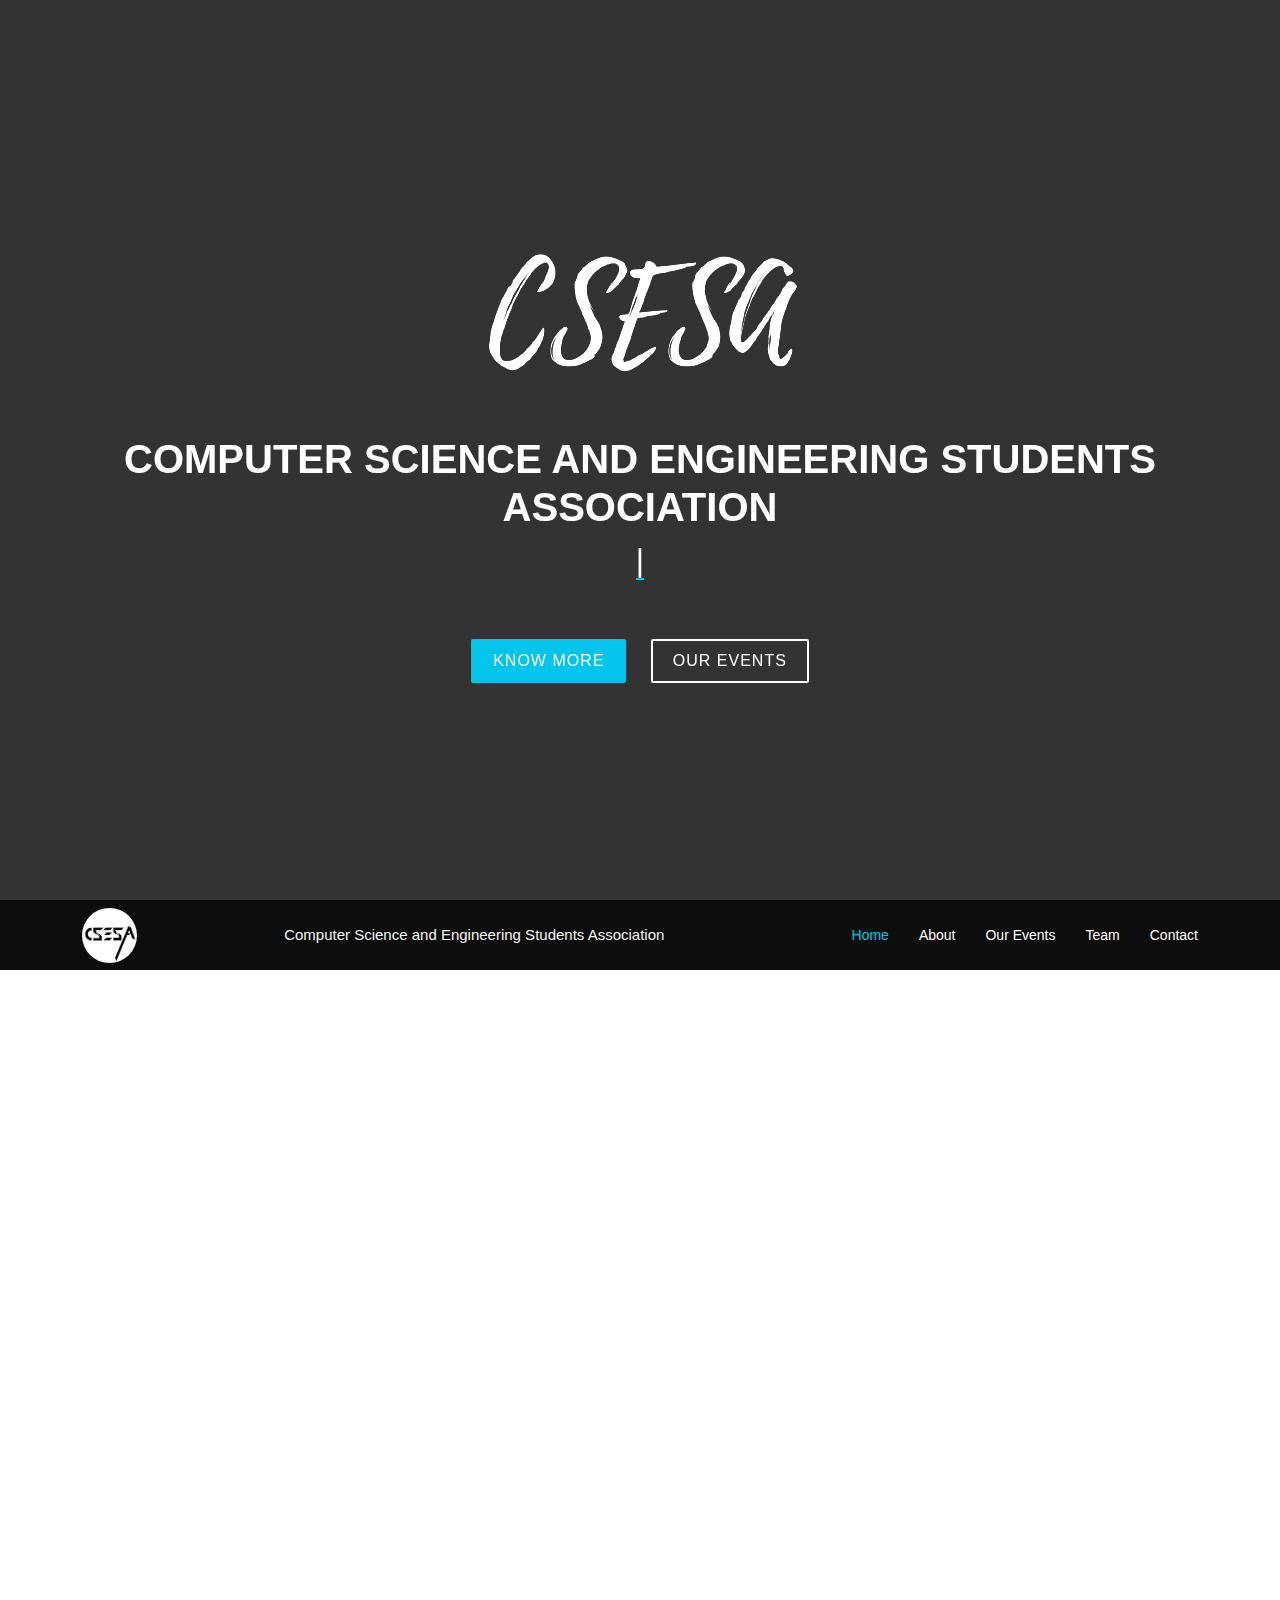
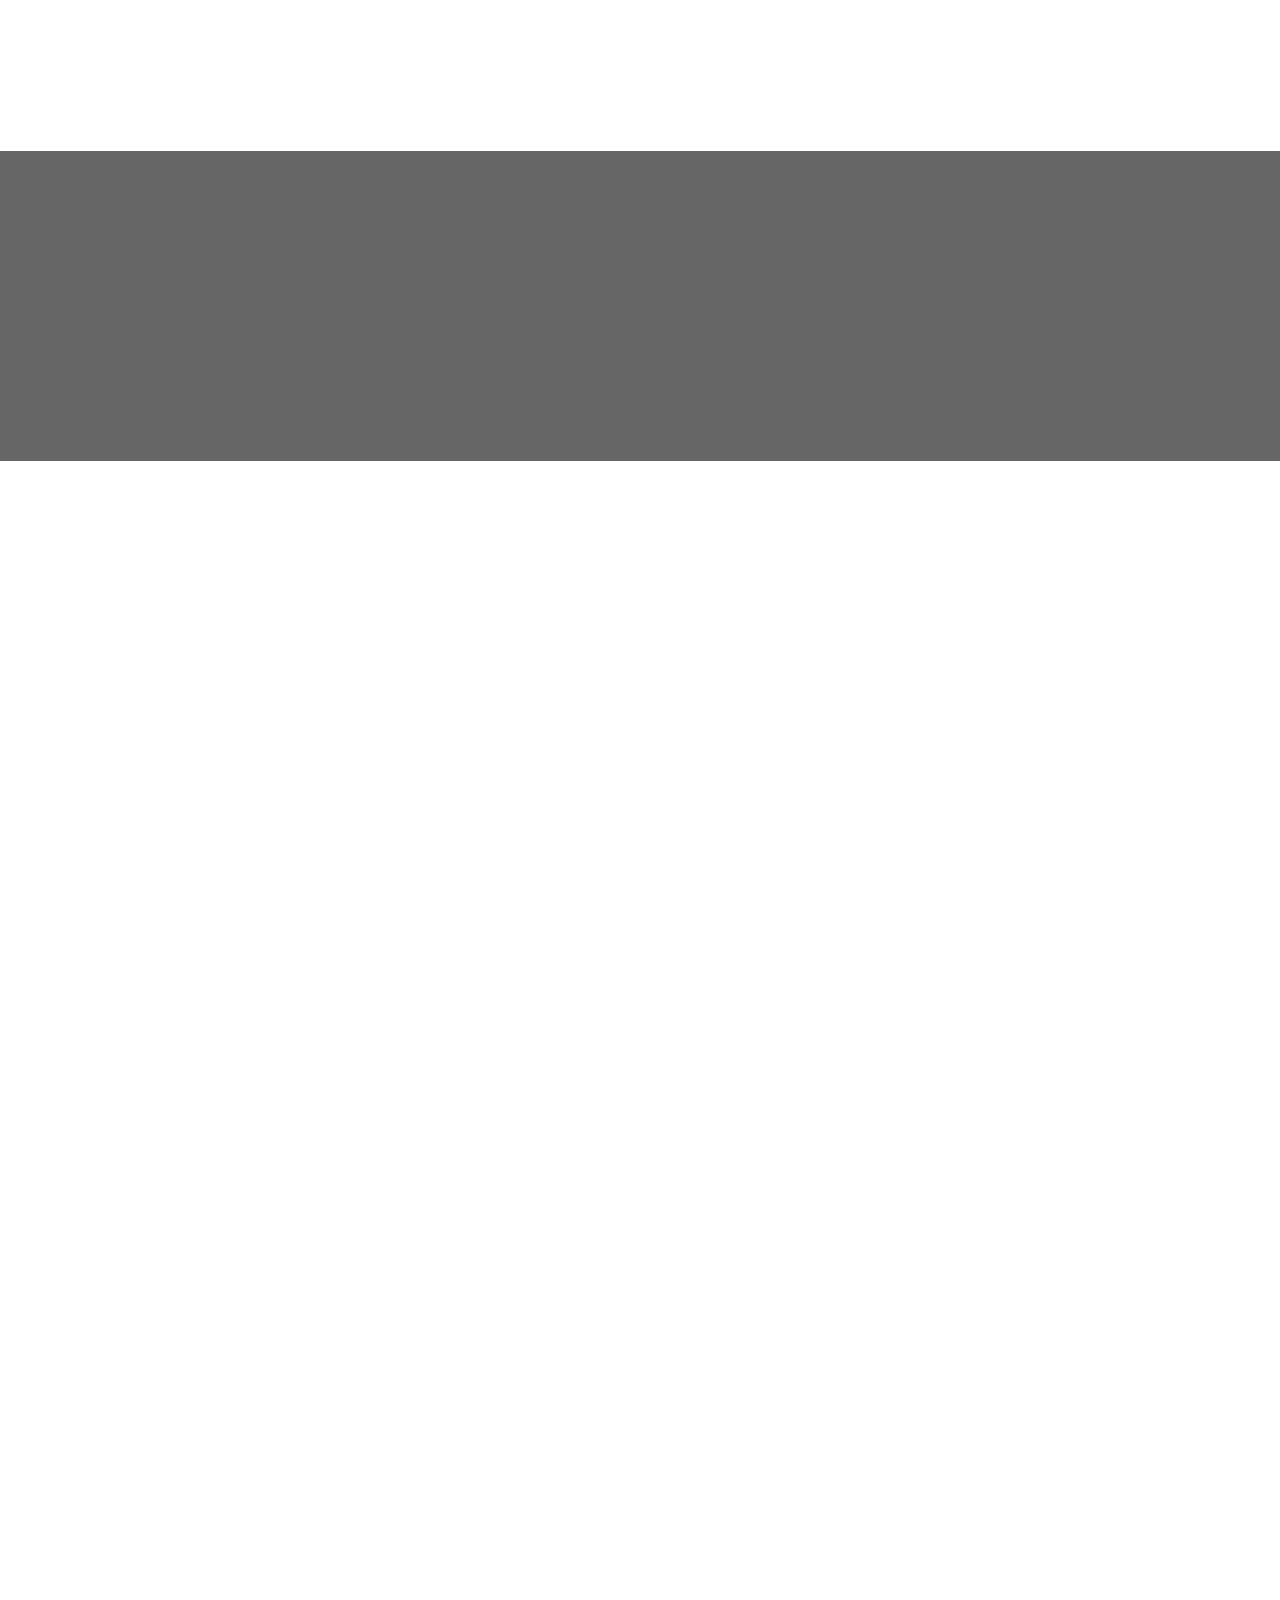
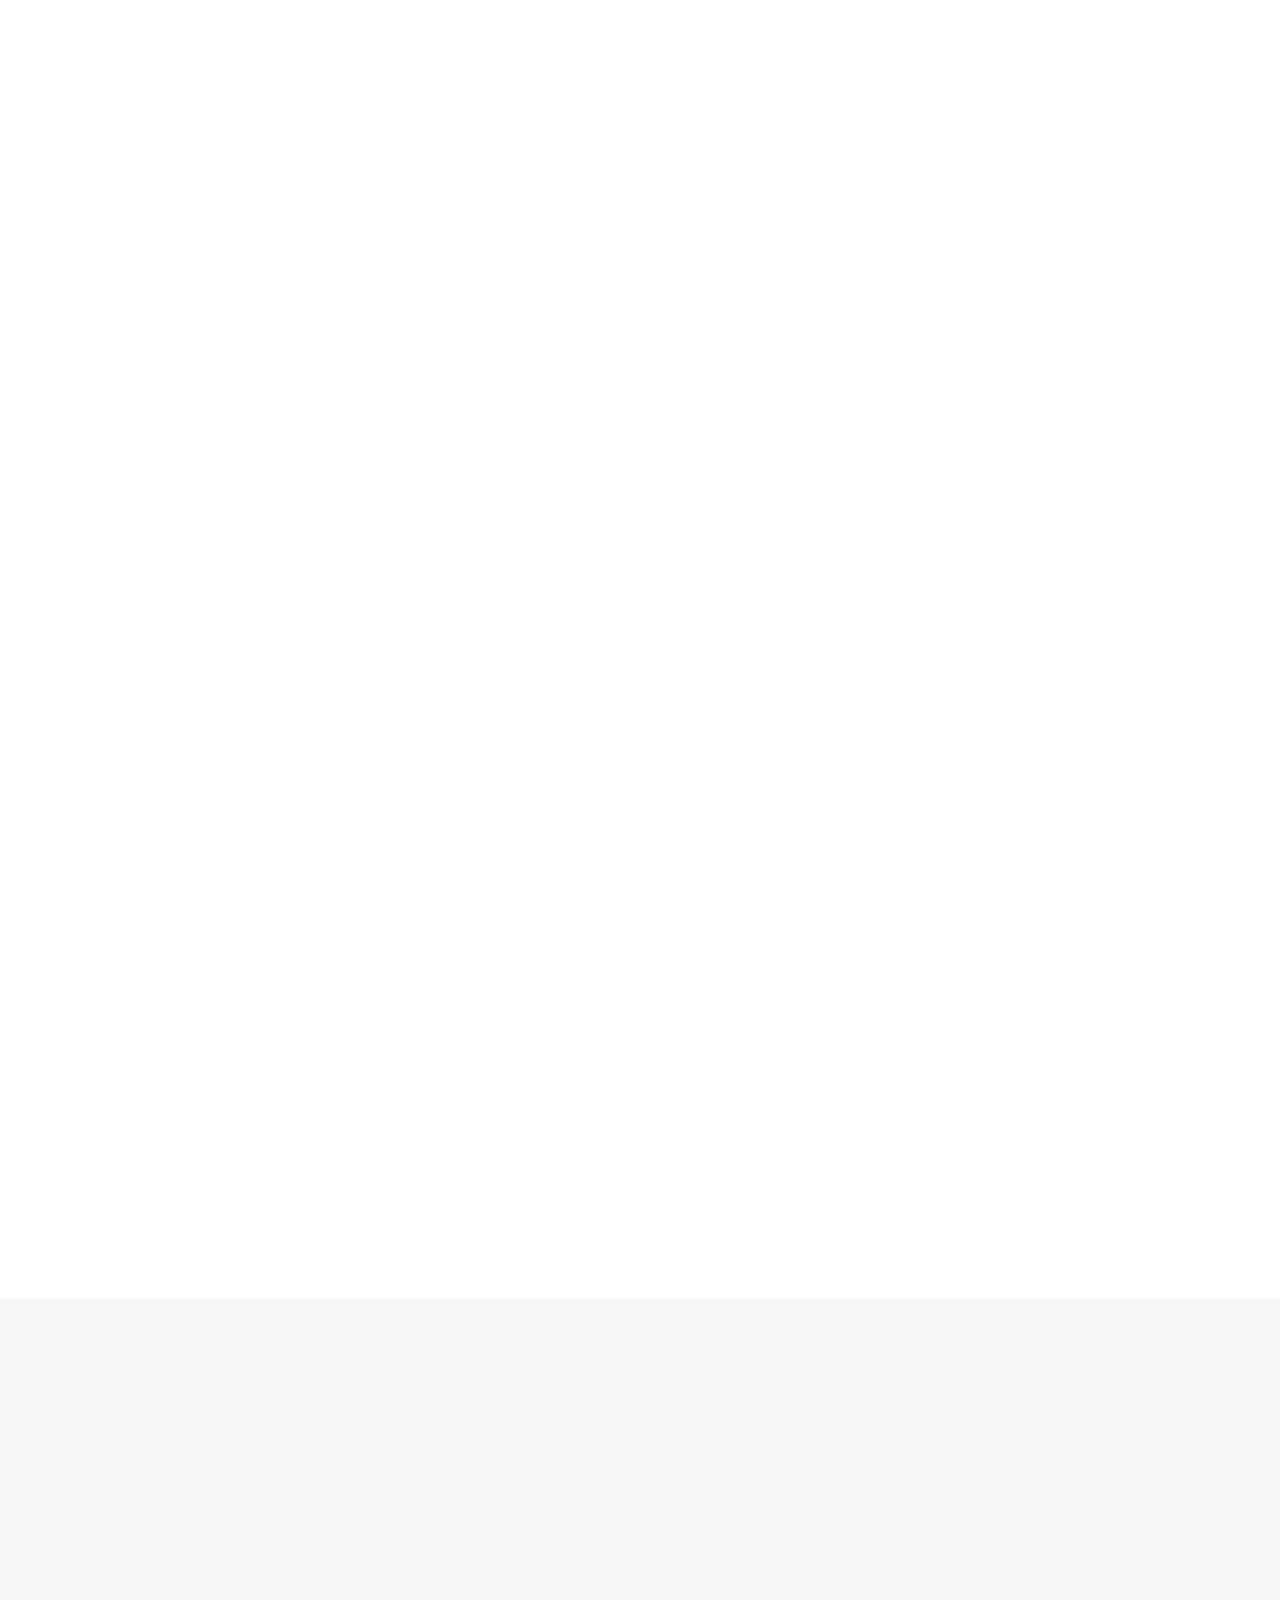
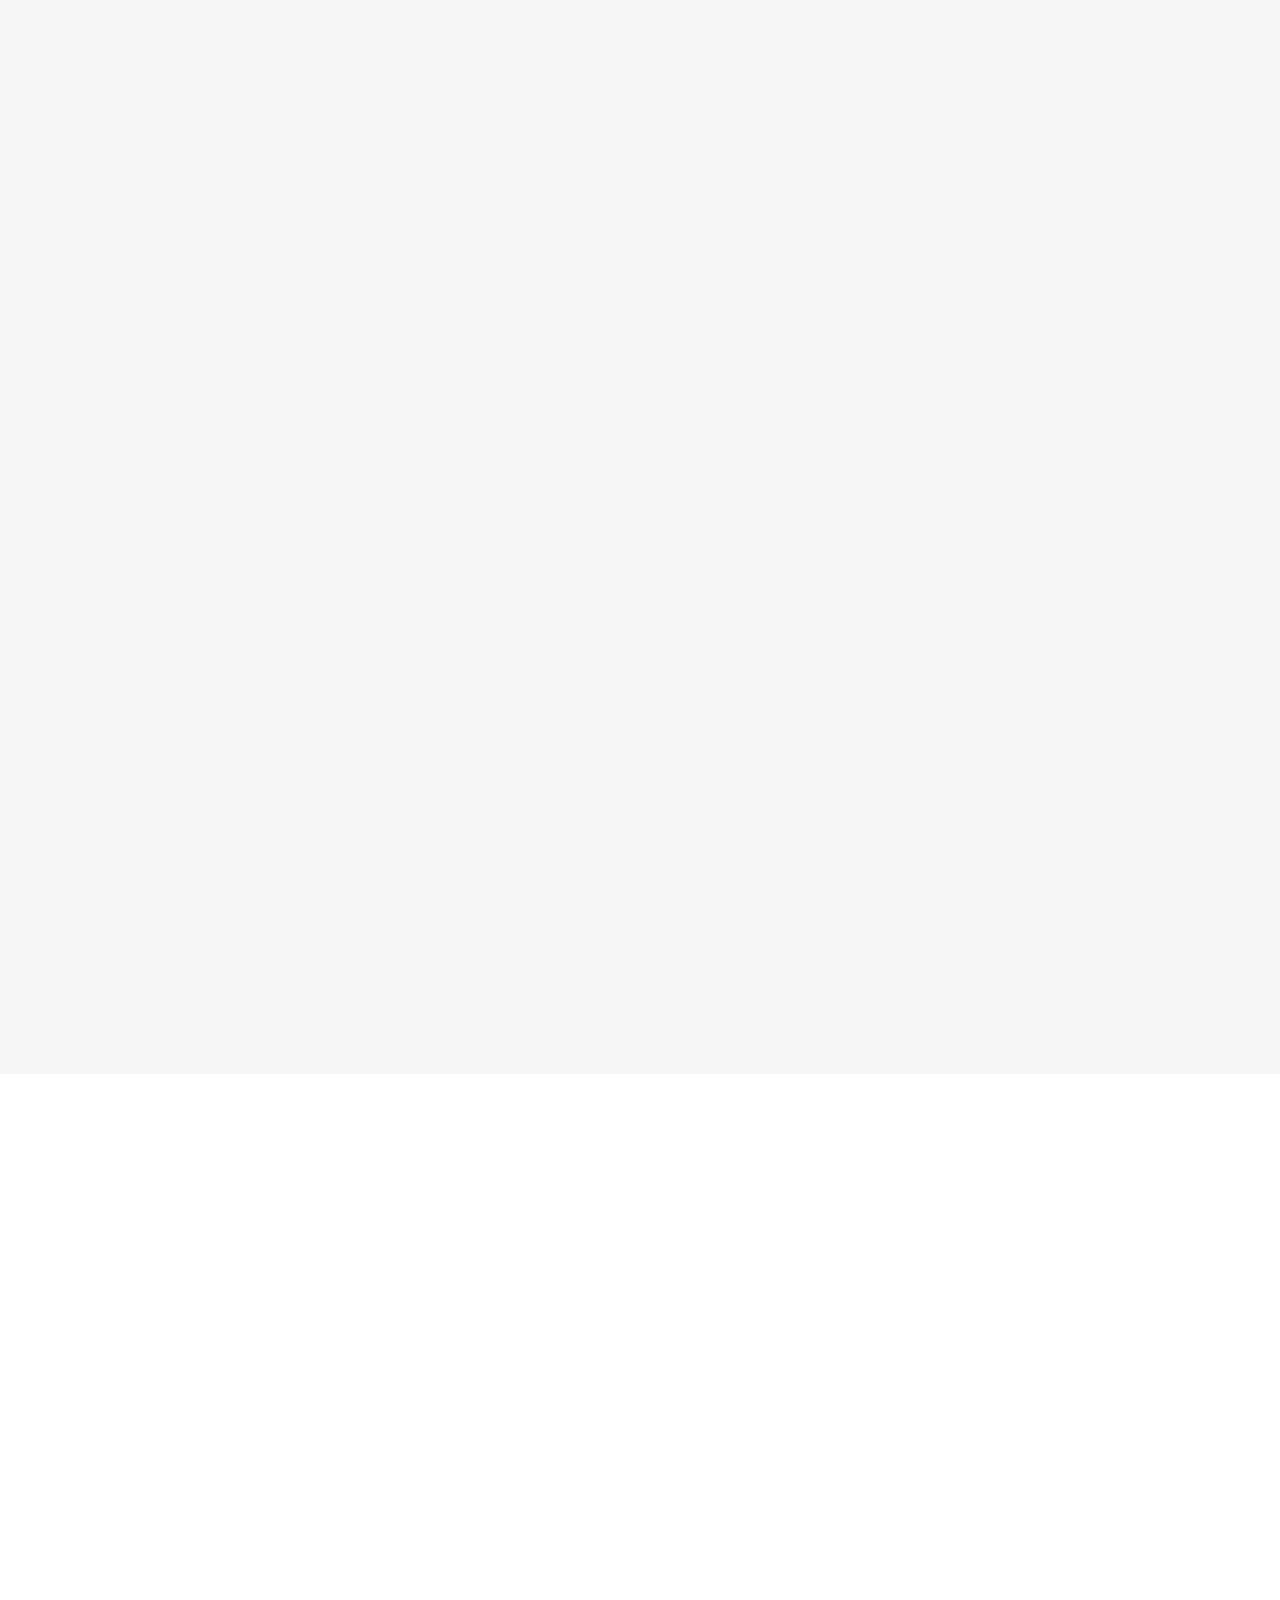
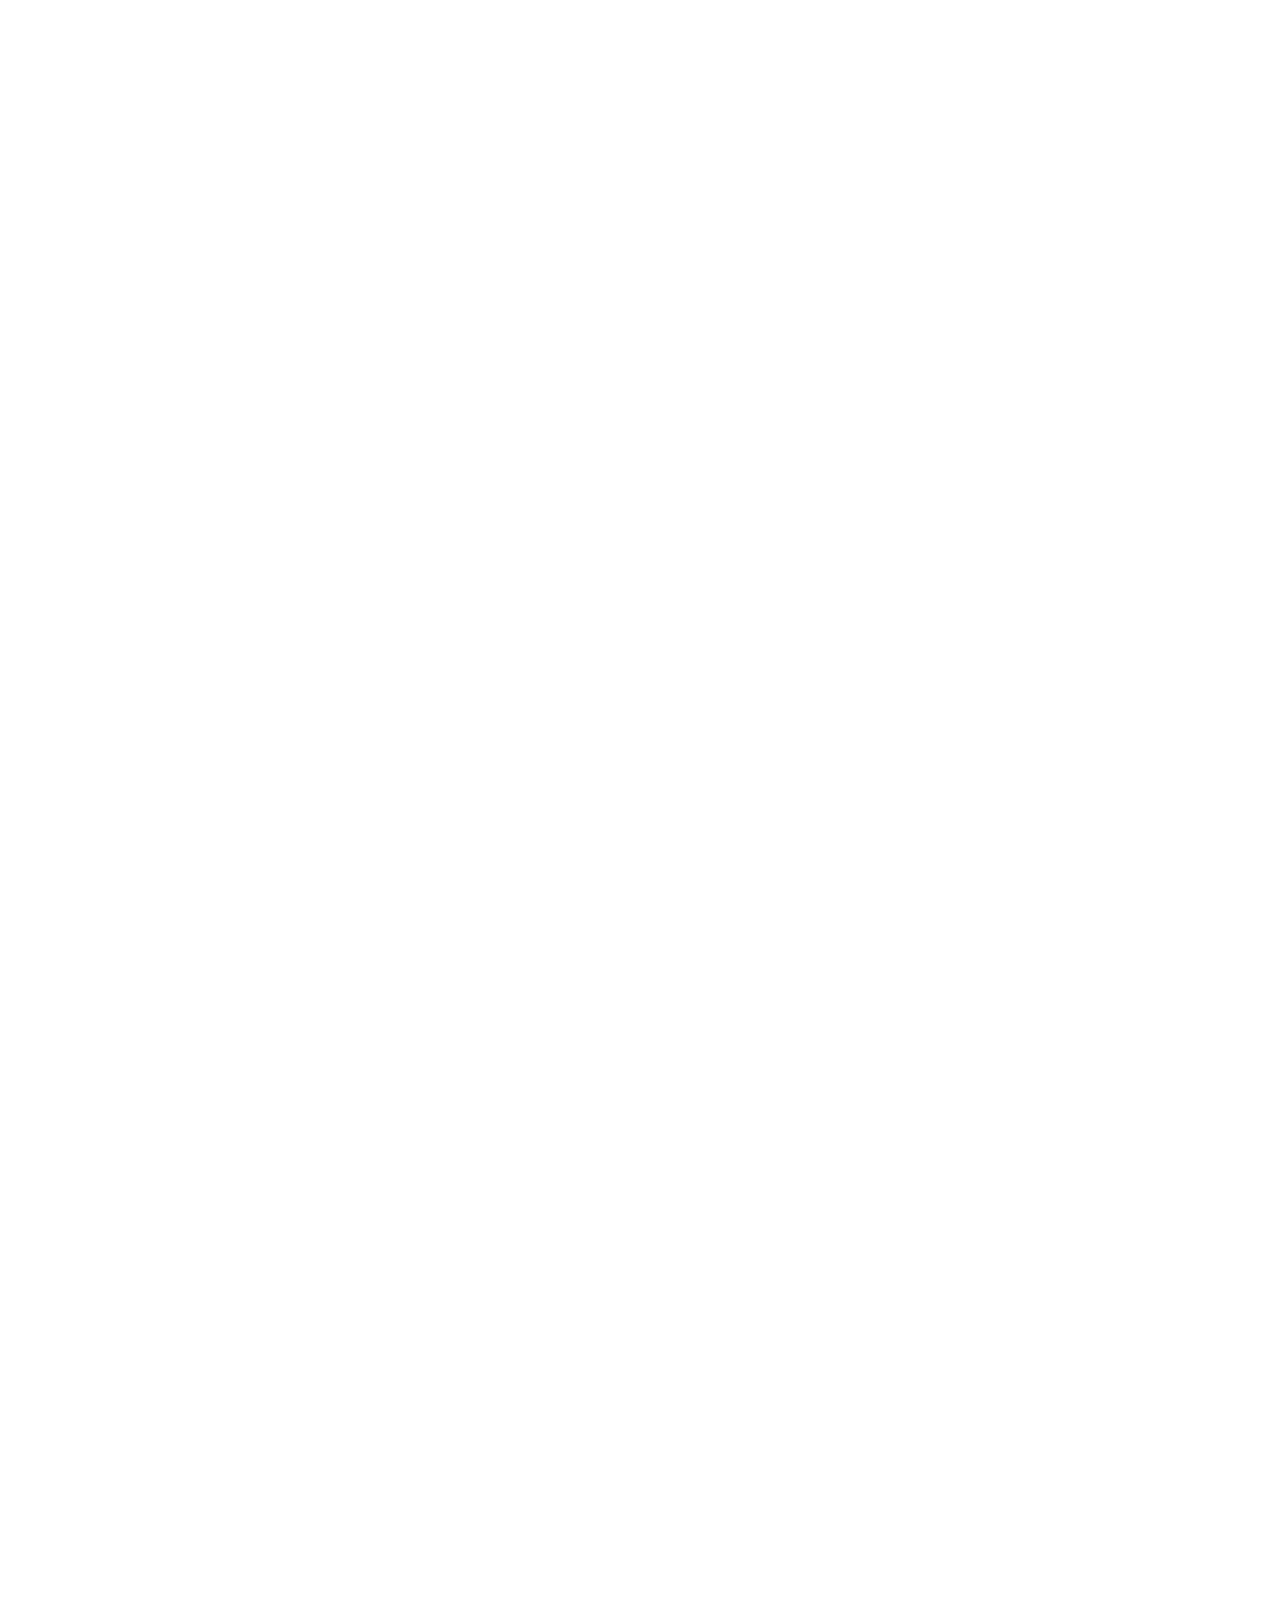
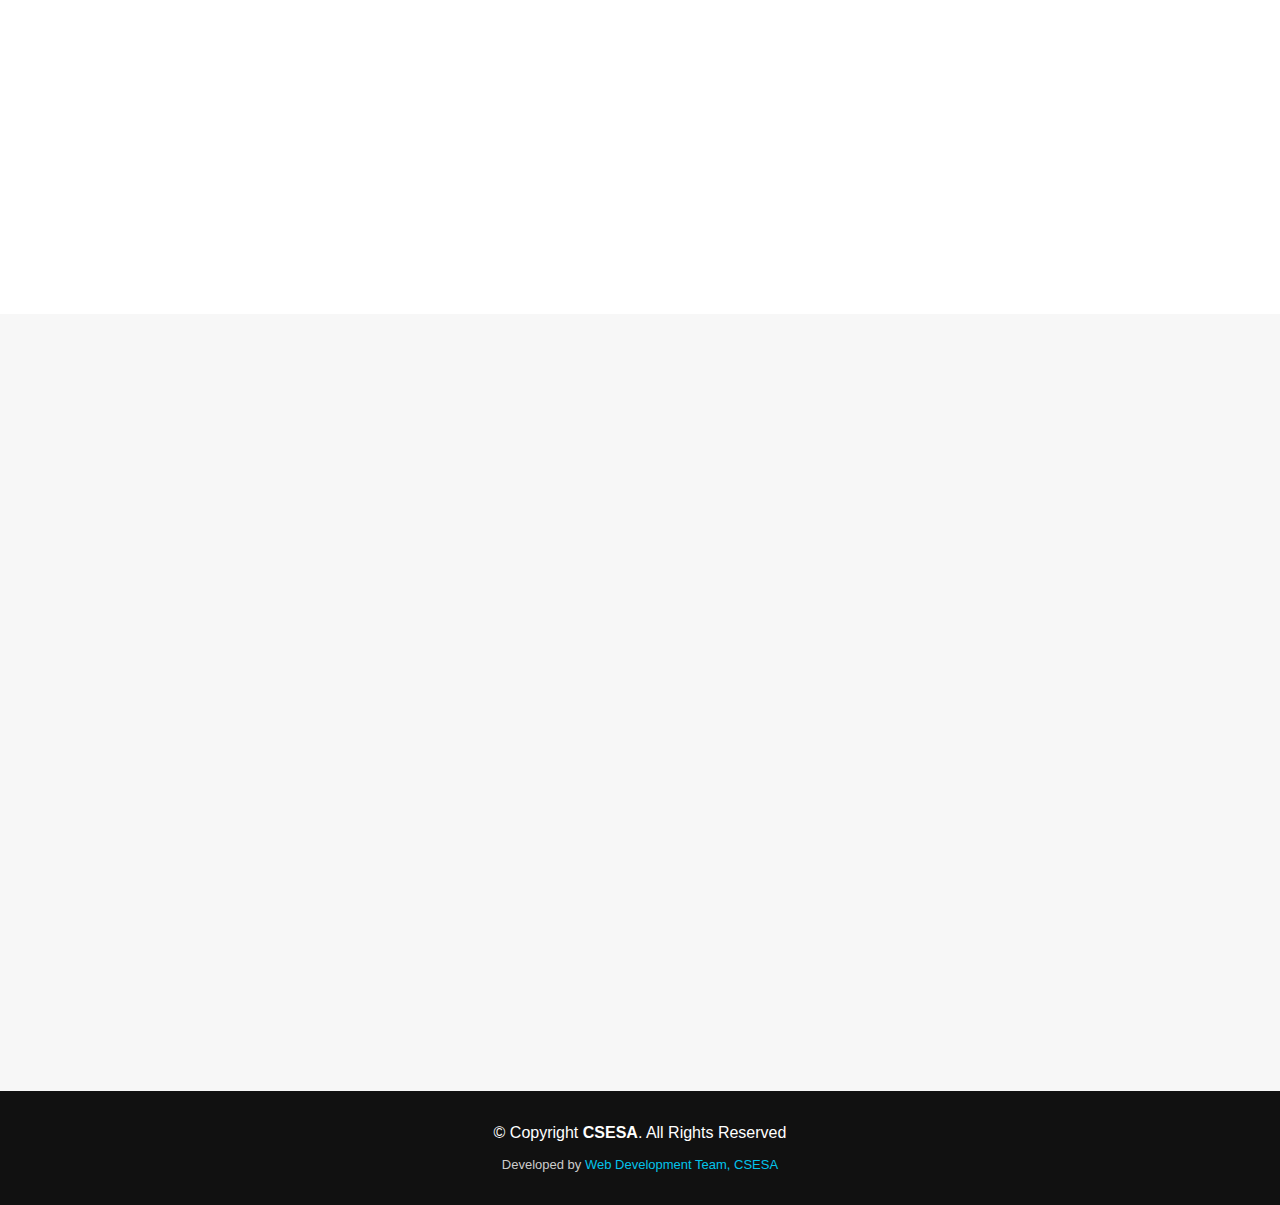
==== commit 09a6a3c7: "ok's commit 10" ====
--- a/index.html
+++ b/index.html
@@ -380,8 +380,7 @@
               <h4>JUNIOR'S JAM</h4>
               <p>WINNERS</p>
               <a href="./assets/img/Our Event Posters/JUNIORS JAM Winners.jpg" data-gallery="portfolioGallery"
-                class="portfolio-lightbox preview-link" title="JUNIOR'S JAM Winners"><i
-                  class="bi bi-plus"></i></a>
+                class="portfolio-lightbox preview-link" title="JUNIOR'S JAM Winners"><i class="bi bi-plus"></i></a>
               <!-- <a href="portfolio-details.html" class="details-link" title="More Details"><i class="bi bi-link"></i></a> -->
             </div>
           </div>
@@ -414,19 +413,21 @@
               <h4>PROMPT ENGINEERING WORKSHOP</h4>
               <p>PURSUIT</p>
               <a href="./assets/img/Our Event Posters/Workshop Poster.jpg" data-gallery="portfolioGallery"
-                class="portfolio-lightbox preview-link" title="PROMPT ENGINEERING WORKSHOP"><i class="bi bi-plus"></i></a>
-              <!-- <a href="portfolio-details.html" class="details-link" title="More Details"><i class="bi bi-link"></i></a> -->
-            </div>
-          </div>
-
-         
+                class="portfolio-lightbox preview-link" title="PROMPT ENGINEERING WORKSHOP"><i
+                  class="bi bi-plus"></i></a>
+              <!-- <a href="portfolio-details.html" class="details-link" title="More Details"><i class="bi bi-link"></i></a> -->
+            </div>
+          </div>
+
+
           <div class="col-lg-4 col-md-6 portfolio-item filter-card">
             <img src="./assets/img/Our Event Posters/App Development Workshop.jpg" class="img-fluid" alt="">
             <div class="portfolio-info">
               <h4>APP DEVELOPMENT WITH FLUTTER</h4>
               <p>SKILL DEVELOPMENT</p>
               <a href="./assets/img/Our Event Posters/App Development Workshop.jpg" data-gallery="portfolioGallery"
-                class="portfolio-lightbox preview-link" title="APP DEVELOPMENT WITH FLUTTER"><i class="bi bi-plus"></i></a>
+                class="portfolio-lightbox preview-link" title="APP DEVELOPMENT WITH FLUTTER"><i
+                  class="bi bi-plus"></i></a>
               <!-- <a href="portfolio-details.html" class="details-link" title="More Details"><i class="bi bi-link"></i></a> -->
             </div>
           </div>
@@ -442,8 +443,8 @@
             </div>
           </div>
 
-          
-          
+
+
           <!-- <div class="col-lg-4 col-md-6 portfolio-item filter-card">
             <img src="assets/img/portfolio/portfolio-7.jpg" class="img-fluid" alt="">
             <div class="portfolio-info">
@@ -577,7 +578,8 @@
               <img src="./assets/img/2024/Jay Joshi.jpg" class="img-fluid n-img b" alt="image">
               <div class="social">
                 <a href="https://github.com/jayjoshi9923" target="_blank"><i class="bi bi-github"></i></a>
-                <a href="https://www.linkedin.com/in/jay-joshi-ba778325b/" target="_blank"><i class="bi bi-linkedin"></i></a>
+                <a href="https://www.linkedin.com/in/jay-joshi-ba778325b/" target="_blank"><i
+                    class="bi bi-linkedin"></i></a>
               </div>
               <div class="member-info-content">
                 <h4>Jay Joshi</h4>
@@ -586,13 +588,14 @@
               </div>
             </div>
           </div>
-          
+
           <div class="col-lg-3 col-md-6" data-aos="zoom-in" data-aos-delay="100000">
             <div class="mem">
               <img src="./assets/img/2024/Bhumika Thakare.jpg" class="img-fluid n-img b" alt="image">
               <div class="social">
                 <a href="https://github.com/Bhumika2708" target="_blank"><i class="bi bi-github"></i></a>
-                <a href="https://www.linkedin.com/in/bhumika-thakare/" target="_blank"><i class="bi bi-linkedin"></i></a>
+                <a href="https://www.linkedin.com/in/bhumika-thakare/" target="_blank"><i
+                    class="bi bi-linkedin"></i></a>
               </div>
               <div class="member-info-content">
                 <h4>Bhumika Thakare</h4>
@@ -604,10 +607,11 @@
 
           <div class="col-lg-3 col-md-6" data-aos="zoom-in" data-aos-delay="100000">
             <div class="mem">
-              <img src="" class="img-fluid n-img b" alt="image">
-              <div class="social">
-                <a href="" target="_blank"><i class="bi bi-github"></i></a>
-                <a href="" target="_blank"><i class="bi bi-linkedin"></i></a>
+              <img src="./assets/img/2024/Mayuri Tomar.jpg" class="img-fluid n-img b" alt="image">
+              <div class="social">
+                <a href="https://github.com/Mayuri-17804" target="_blank"><i class="bi bi-github"></i></a>
+                <a href="https://www.linkedin.com/in/mayuri-tomar-259318299/" target="_blank"><i
+                    class="bi bi-linkedin"></i></a>
               </div>
               <div class="member-info-content">
                 <h4>Mayuri Tomar</h4>
@@ -622,7 +626,8 @@
               <img src="./assets/img/2024/Om Kadu.jpg" class="img-fluid n-img b" alt="image">
               <div class="social">
                 <a href="https://github.com/omkadu8767" target="_blank"><i class="bi bi-github"></i></a>
-                <a href="https://www.linkedin.com/in/om-kadu-53305425a/" target="_blank"><i class="bi bi-linkedin"></i></a>
+                <a href="https://www.linkedin.com/in/om-kadu-53305425a/" target="_blank"><i
+                    class="bi bi-linkedin"></i></a>
               </div>
               <div class="member-info-content">
                 <h4>Om Kadu</h4>
@@ -637,7 +642,8 @@
               <img src="./assets/img/2024/Gaurav Chaudhari.jpg" class="img-fluid n-img b" alt="image">
               <div class="social">
                 <a href="https://github.com/Gaurav-Chaudhari-2003" target="_blank"><i class="bi bi-github"></i></a>
-                <a href="https://www.linkedin.com/in/gaurav-chaudhari-8129ab206/" target="_blank"><i class="bi bi-linkedin"></i></a>
+                <a href="https://www.linkedin.com/in/gaurav-chaudhari-8129ab206/" target="_blank"><i
+                    class="bi bi-linkedin"></i></a>
               </div>
               <div class="member-info-content">
                 <h4>Gaurav Chaudhari</h4>
@@ -652,7 +658,8 @@
               <img src="./assets/img/2024/Madhura Bathe.jpg" class="img-fluid n-img b" alt="image">
               <div class="social">
                 <a href="https://github.com/Madhurabathe" target="_blank"><i class="bi bi-github"></i></a>
-                <a href="https://www.linkedin.com/in/madhura-bathe-10b59628a/" target="_blank"><i class="bi bi-linkedin"></i></a>
+                <a href="https://www.linkedin.com/in/madhura-bathe-10b59628a/" target="_blank"><i
+                    class="bi bi-linkedin"></i></a>
               </div>
               <div class="member-info-content">
                 <h4>Madhura Bathe</h4>
@@ -667,7 +674,8 @@
               <img src="./assets/img/2024/Krushna Kulthe.jpg" class="img-fluid n-img b" alt="image">
               <div class="social">
                 <a href="https://github.com/krushnakulthe" target="_blank"><i class="bi bi-github"></i></a>
-                <a href="https://www.linkedin.com/in/krushna-kulthe-79b5821ab" target="_blank"><i class="bi bi-linkedin"></i></a>
+                <a href="https://www.linkedin.com/in/krushna-kulthe-79b5821ab" target="_blank"><i
+                    class="bi bi-linkedin"></i></a>
               </div>
               <div class="member-info-content">
                 <h4>Krushna Kulthe</h4>
@@ -682,7 +690,8 @@
               <img src="./assets/img/2024/Om Shahastrabuddhe.jpg" class="img-fluid n-img b" alt="image">
               <div class="social">
                 <a href="" target="_blank"><i class="bi bi-github"></i></a>
-                <a href="https://www.linkedin.com/in/om-patil-sahastrabuddhe-02219329a/" target="_blank"><i class="bi bi-linkedin"></i></a>
+                <a href="https://www.linkedin.com/in/om-patil-sahastrabuddhe-02219329a/" target="_blank"><i
+                    class="bi bi-linkedin"></i></a>
               </div>
               <div class="member-info-content">
                 <h4>Om Sahastrabuddhe</h4>
@@ -724,7 +733,7 @@
 
           <div class="col-lg-3 col-md-6" data-aos="zoom-in" data-aos-delay="100000">
             <div class="mem">
-              <img src="./assets/img/2024/Piyanshu Kale.jpg"class="img-fluid n-img b" alt="image">
+              <img src="./assets/img/2024/Piyanshu Kale.jpg" class="img-fluid n-img b" alt="image">
               <div class="social">
                 <a href="https://github.com/Piyanshu31"><i class="bi bi-github"></i></a>
                 <a href="https://www.linkedin.com/in/piyanshu-kale-79310b321"><i class="bi bi-linkedin"></i></a>
@@ -769,7 +778,7 @@
 
           <div class="col-lg-3 col-md-6" data-aos="zoom-in" data-aos-delay="100000">
             <div class="mem">
-              <img src="./assets/img/2024/Lokesh Bandurkar.jpg" class="img-fluid n-img b" alt="image">
+              <img src="./assets/img/2024/Lokesh_Bandurkar.jpg" class="img-fluid n-img b" alt="image">
               <div class="social">
                 <a href="https://github.com/lokesh040306"><i class="bi bi-github"></i></a>
                 <a href="https://www.linkedin.com/in/lokesh-bandurkar-1aa57228a"><i class="bi bi-linkedin"></i></a>
@@ -844,7 +853,7 @@
 
           <div class="col-lg-3 col-md-6" data-aos="zoom-in" data-aos-delay="100000">
             <div class="mem">
-              <img src="./assets/img/2024/Yash Mali.jpg" class="img-fluid n-img b" alt="image">
+              <img src="./assets/img/2024/Yash_Mali.jpg" class="img-fluid n-img b" alt="image">
               <div class="social">
                 <a href="https://github.com/yashpatilmali"><i class="bi bi-github"></i></a>
                 <a href="https://www.linkedin.com/in/yashpatilmali"><i class="bi bi-linkedin"></i></a>
@@ -967,7 +976,71 @@
             </div>
           </div>
 
+          <div class="col-lg-3 col-md-6" data-aos="zoom-in" data-aos-delay="100000">
+            <div class="mem">
+              <img src="./assets/img/2024/Diya Chawre.jpg" class="img-fluid n-img b" alt="image">
+              <div class="social">
+                <a href="https://github.com/DiyaChawre27"><i class="bi bi-github"></i></a>
+                <a href="https://www.linkedin.com/in/diya-chawre1973"><i class="bi bi-linkedin"></i></a>
+              </div>
+              <div class="member-info-content">
+                <h4>Diya Chawre</h4>
+                <span>Member</span>
           
+              </div>
+            </div>
+          </div>
+
+          <div class="col-lg-3 col-md-6" data-aos="zoom-in" data-aos-delay="100000">
+            <div class="mem">
+              <img src="./assets/img/2024/Prasad Shinde.jpg" class="img-fluid n-img b" alt="image">
+              <div class="social">
+                <a href="https://github.com/meprasadshinde"><i class="bi bi-github"></i></a>
+                <a href="https://www.linkedin.com/in/prasad-shinde-966847297"><i class="bi bi-linkedin"></i></a>
+              </div>
+              <div class="member-info-content">
+                <h4>Prasad Shinde</h4>
+                <span>Member</span>
+          
+              </div>
+            </div>
+          </div>
+
+          <div class="col-lg-3 col-md-6" data-aos="zoom-in" data-aos-delay="100000">
+            <div class="mem">
+              <img src="./assets/img/2024/" class="img-fluid n-img b" alt="image">
+              <div class="social">
+                <a href="https://github.com/Vaishnavim-04"><i class="bi bi-github"></i></a>
+                <a href="https://www.linkedin.com/in/vaishnavi-mankhair-860649299"><i class="bi bi-linkedin"></i></a>
+              </div>
+              <div class="member-info-content">
+                <h4>Vaishnavi Mankhair</h4>
+                <span>Member</span>
+          
+              </div>
+            </div>
+          </div>
+
+        
+            <div class="col-lg-3 col-md-6" data-aos="zoom-in" data-aos-delay="100000">
+            <div class="mem">
+              <img src="./assets/img/2024/" class="img-fluid n-img b" alt="image">
+              <div class="social">
+                <a href="https://github.com/"><i class="bi bi-github"></i></a>
+                <a href="https://www.linkedin.com/in/"><i class="bi bi-linkedin"></i></a>
+              </div>
+              <div class="member-info-content">
+                <h4>Vaishnavi Patil</h4>
+                <span>Member</span>
+          
+              </div>
+            </div>
+          </div>
+
+
+          
+
+
 
           <!-- <div class="col-lg-3 col-md-6" data-aos="zoom-in" data-aos-delay="100000">
           <div class="mem">
@@ -1135,13 +1208,17 @@
 
               <div>
                 <i class="bi bi-envelope"></i>
-                <a href="mailto:csesassgmce2021@gmail.com" target="_blank" style="text-decoration: none; color: black;"><p>csesassgmce2021@gmail.com</p></a>
+                <a href="mailto:csesassgmce2021@gmail.com" target="_blank" style="text-decoration: none; color: black;">
+                  <p>csesassgmce2021@gmail.com</p>
+                </a>
               </div>
 
               <div>
                 <i class="bi bi-linkedin"></i>
                 <a href="https://www.linkedin.com/company/csesa-ssgmce" target="_blank" style="text-decoration: none;
-            color: black;"><p>csesa_ssgmce2024</p></a>
+            color: black;">
+                  <p>csesa_ssgmce2024</p>
+                </a>
               </div>
 
               <div>
--- a/assets/css/style.css
+++ b/assets/css/style.css
@@ -734,10 +734,17 @@
   position: relative;
   background: #fff;
   padding: 60px;
-  margin-top: 40px;
+  margin-top: 35px;
   font-size: 16px;
   font-style: italic;
   border-radius: 5px;
+}
+@media (max-width: 1180px) {
+  #testimonials .quote {
+    margin-left: 60px;
+    /* margin-top: 35px; */
+  }
+
 }
 #testimonials .quote b {
   display: inline-block;
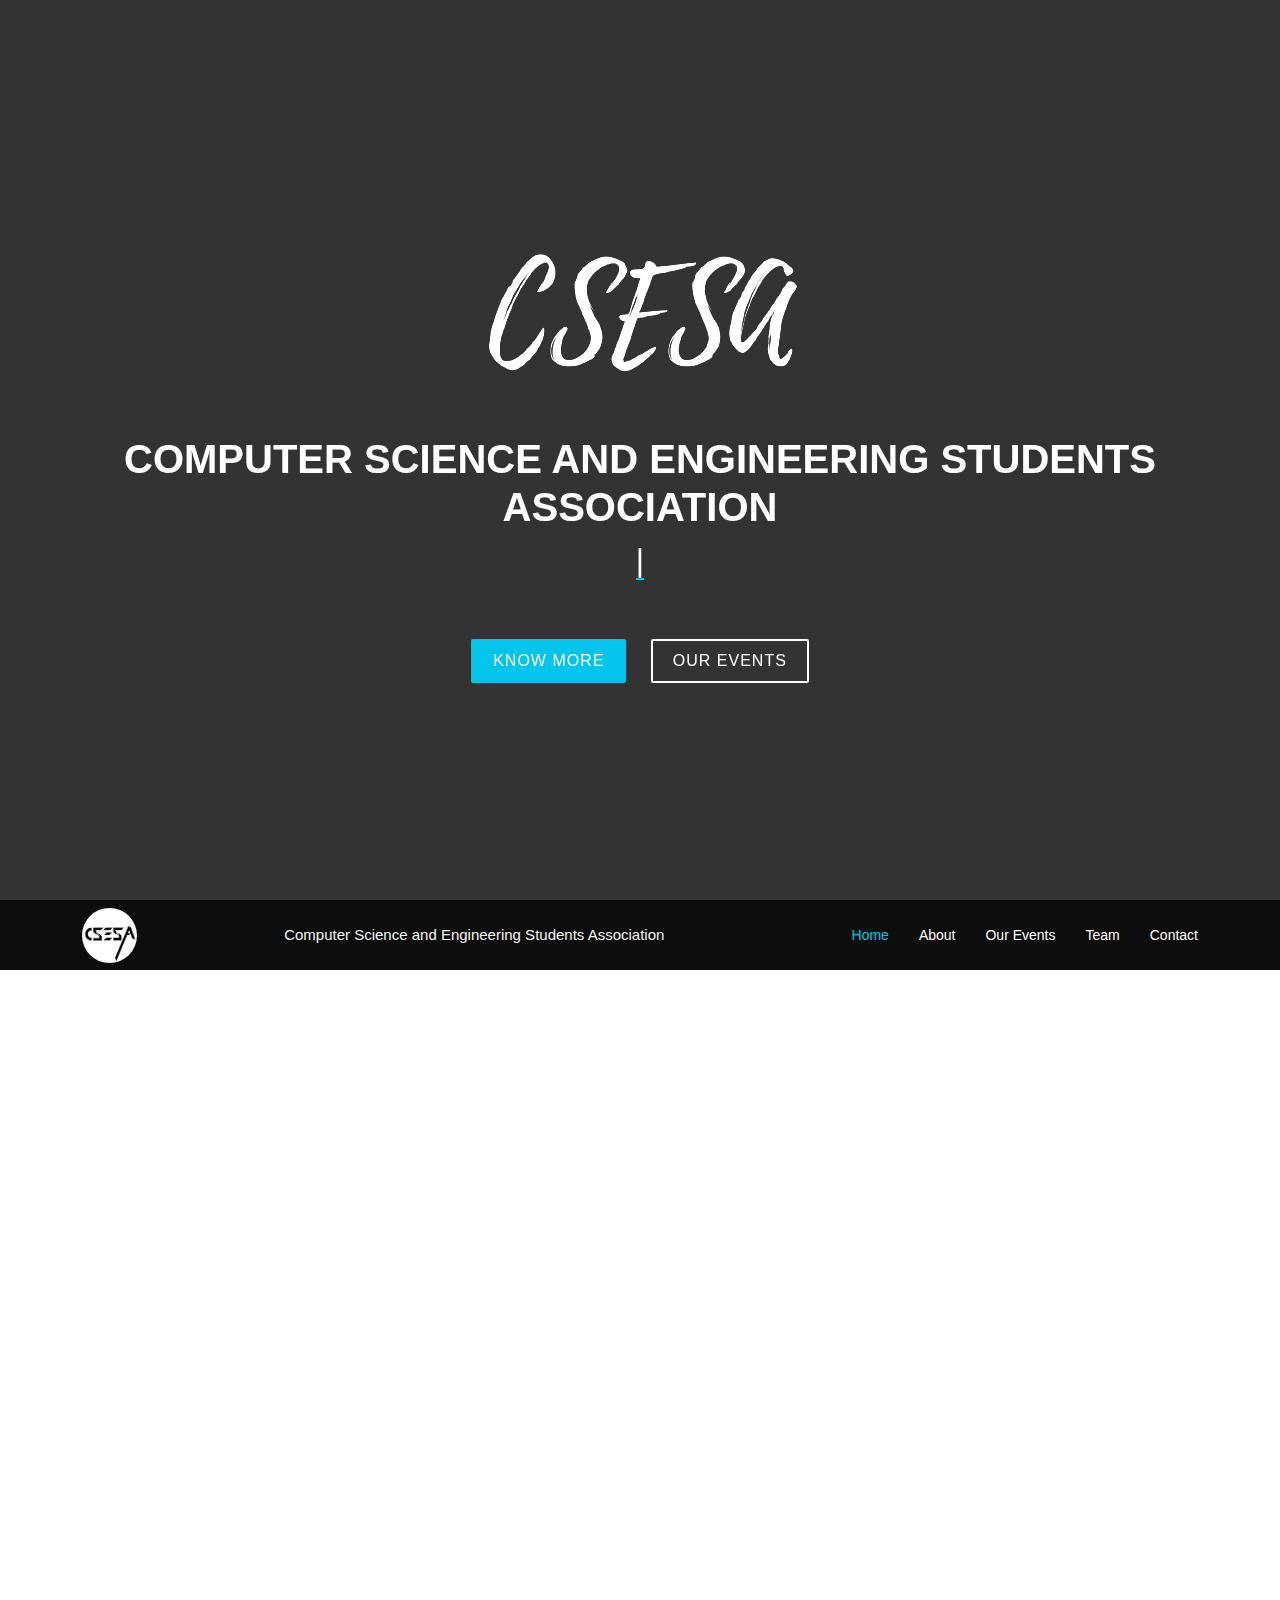
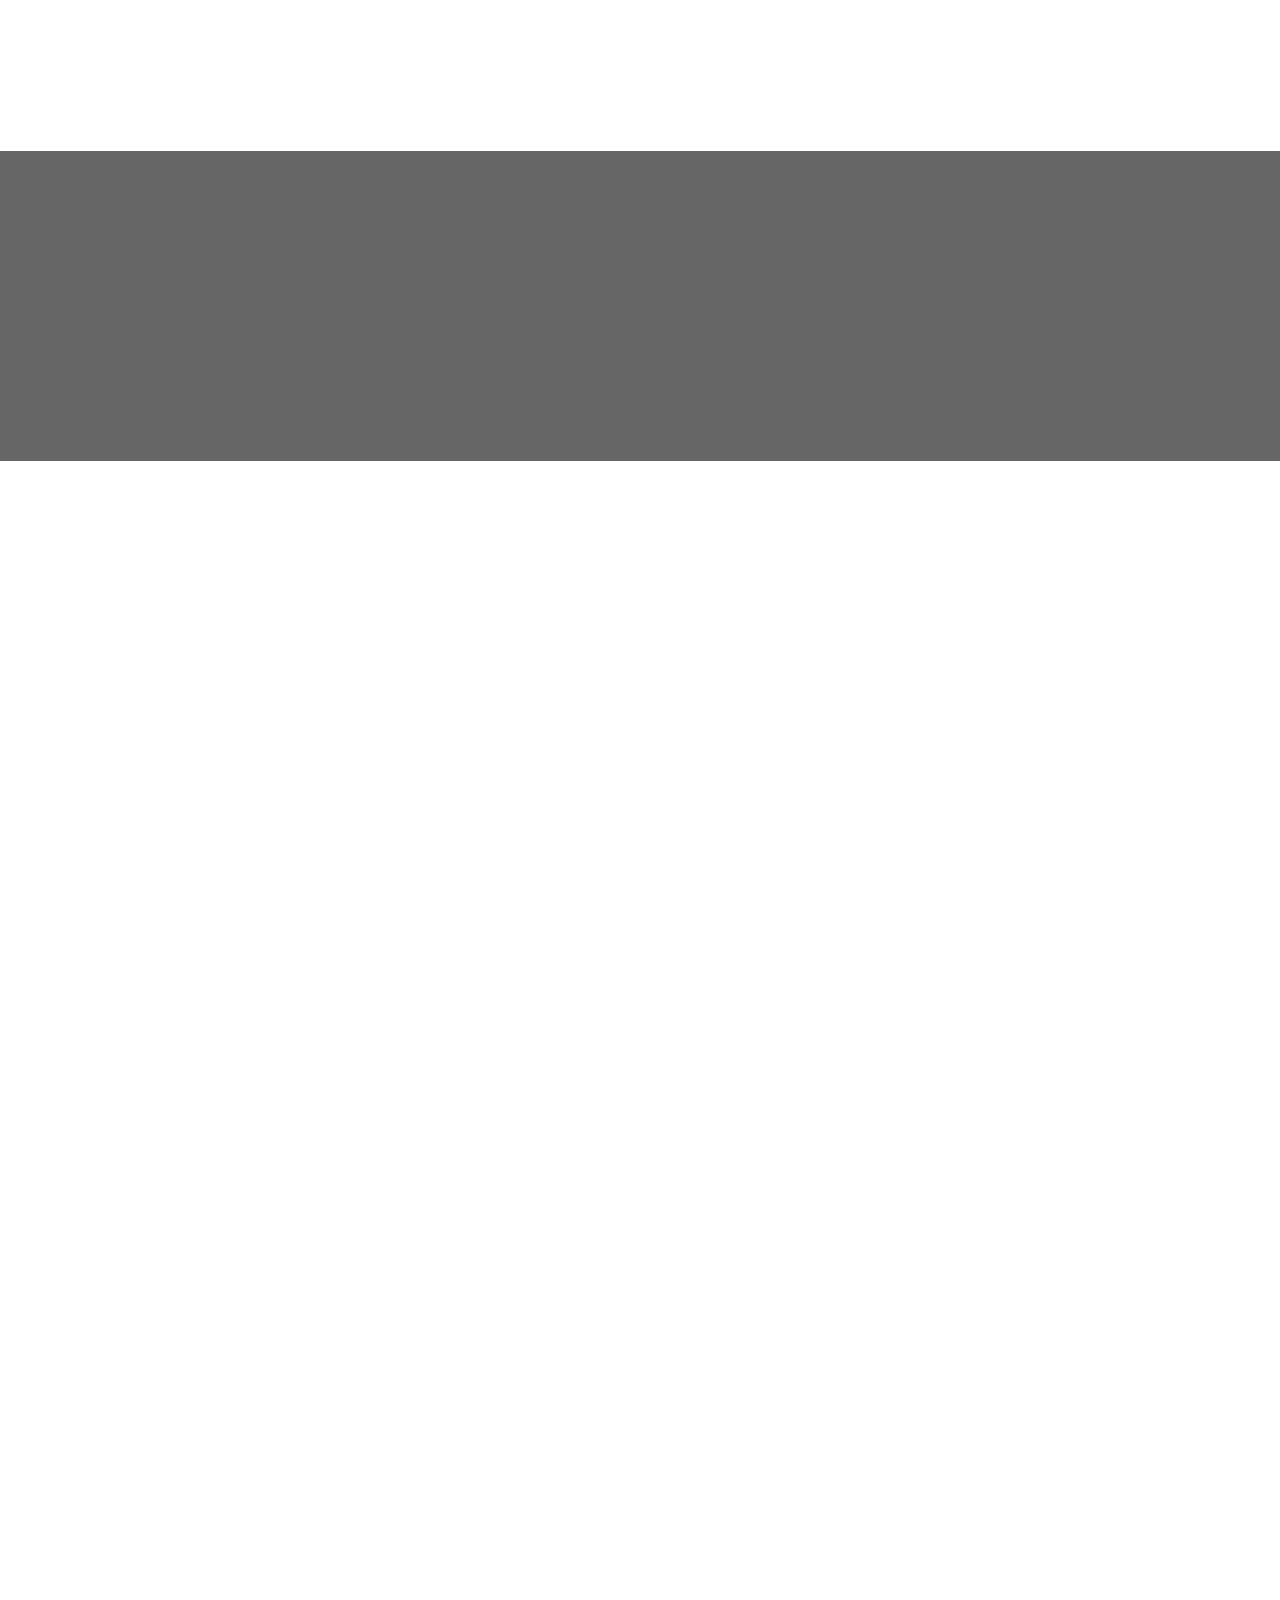
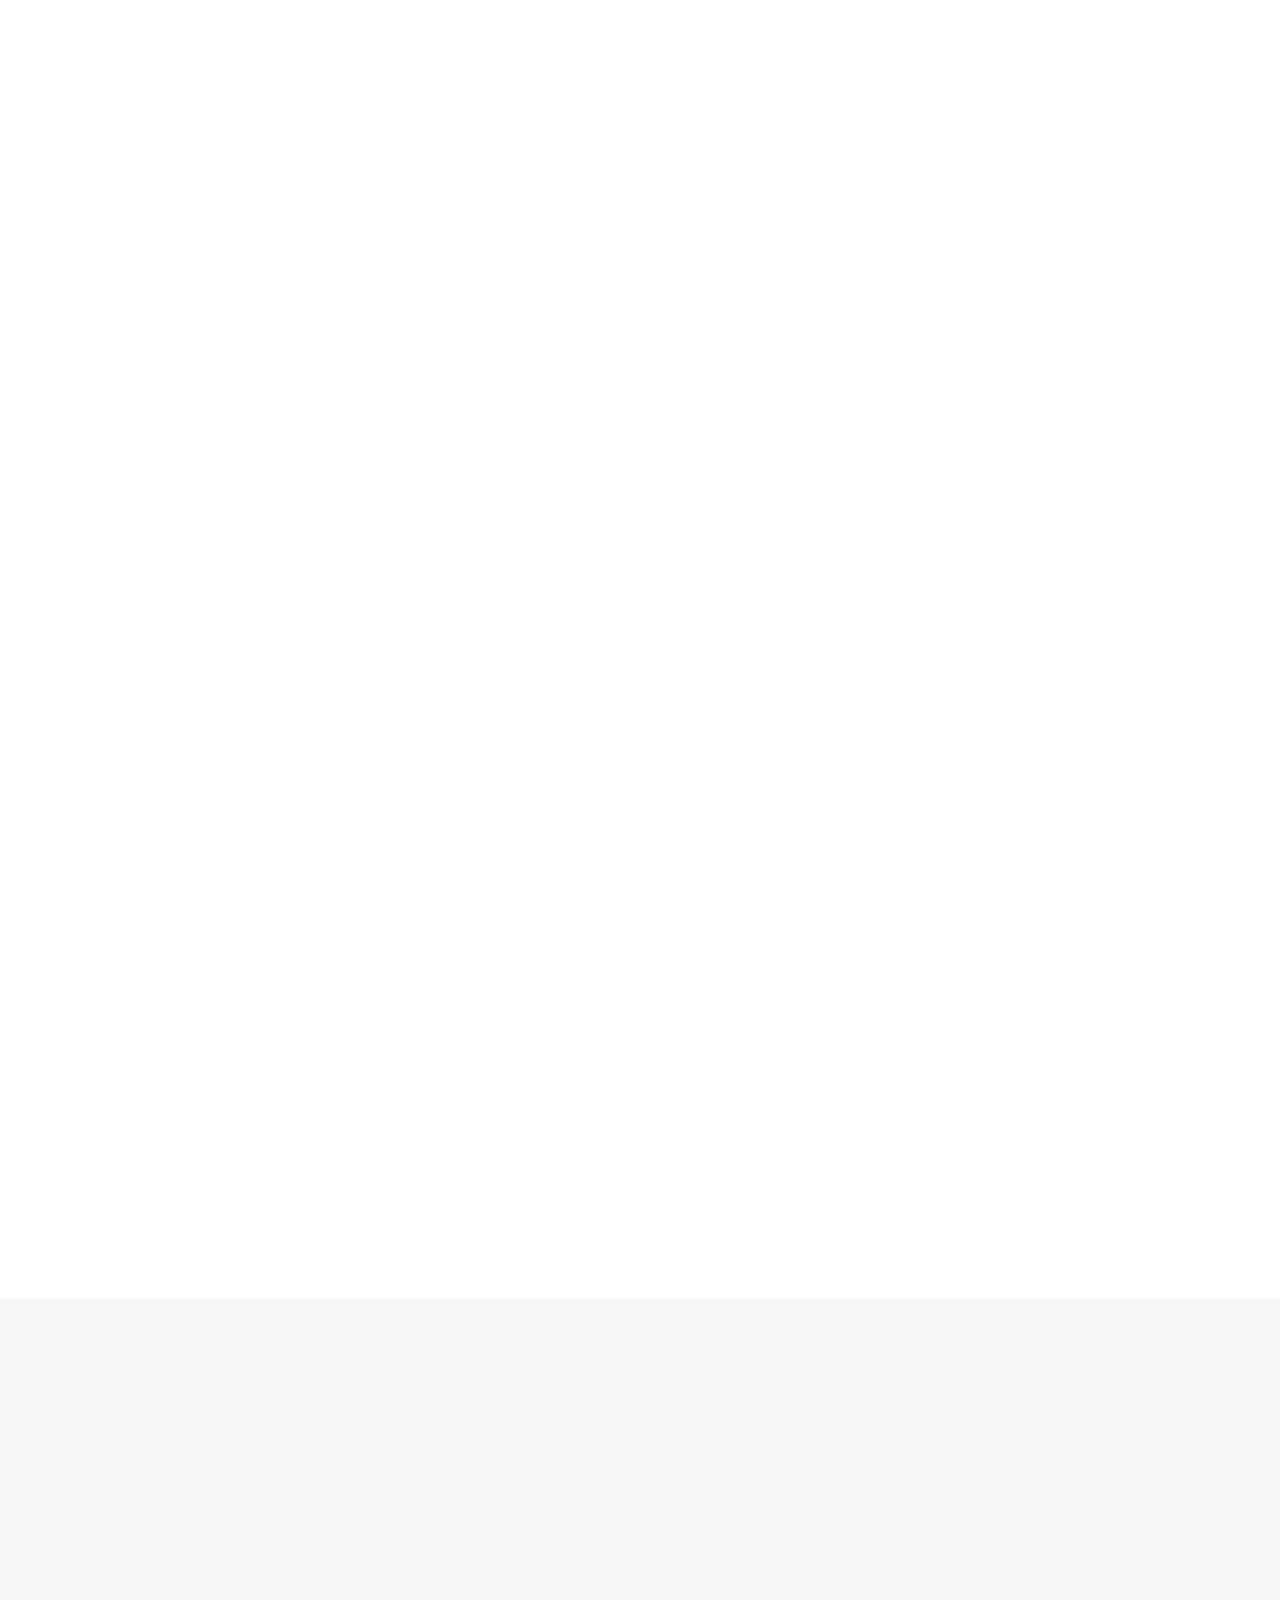
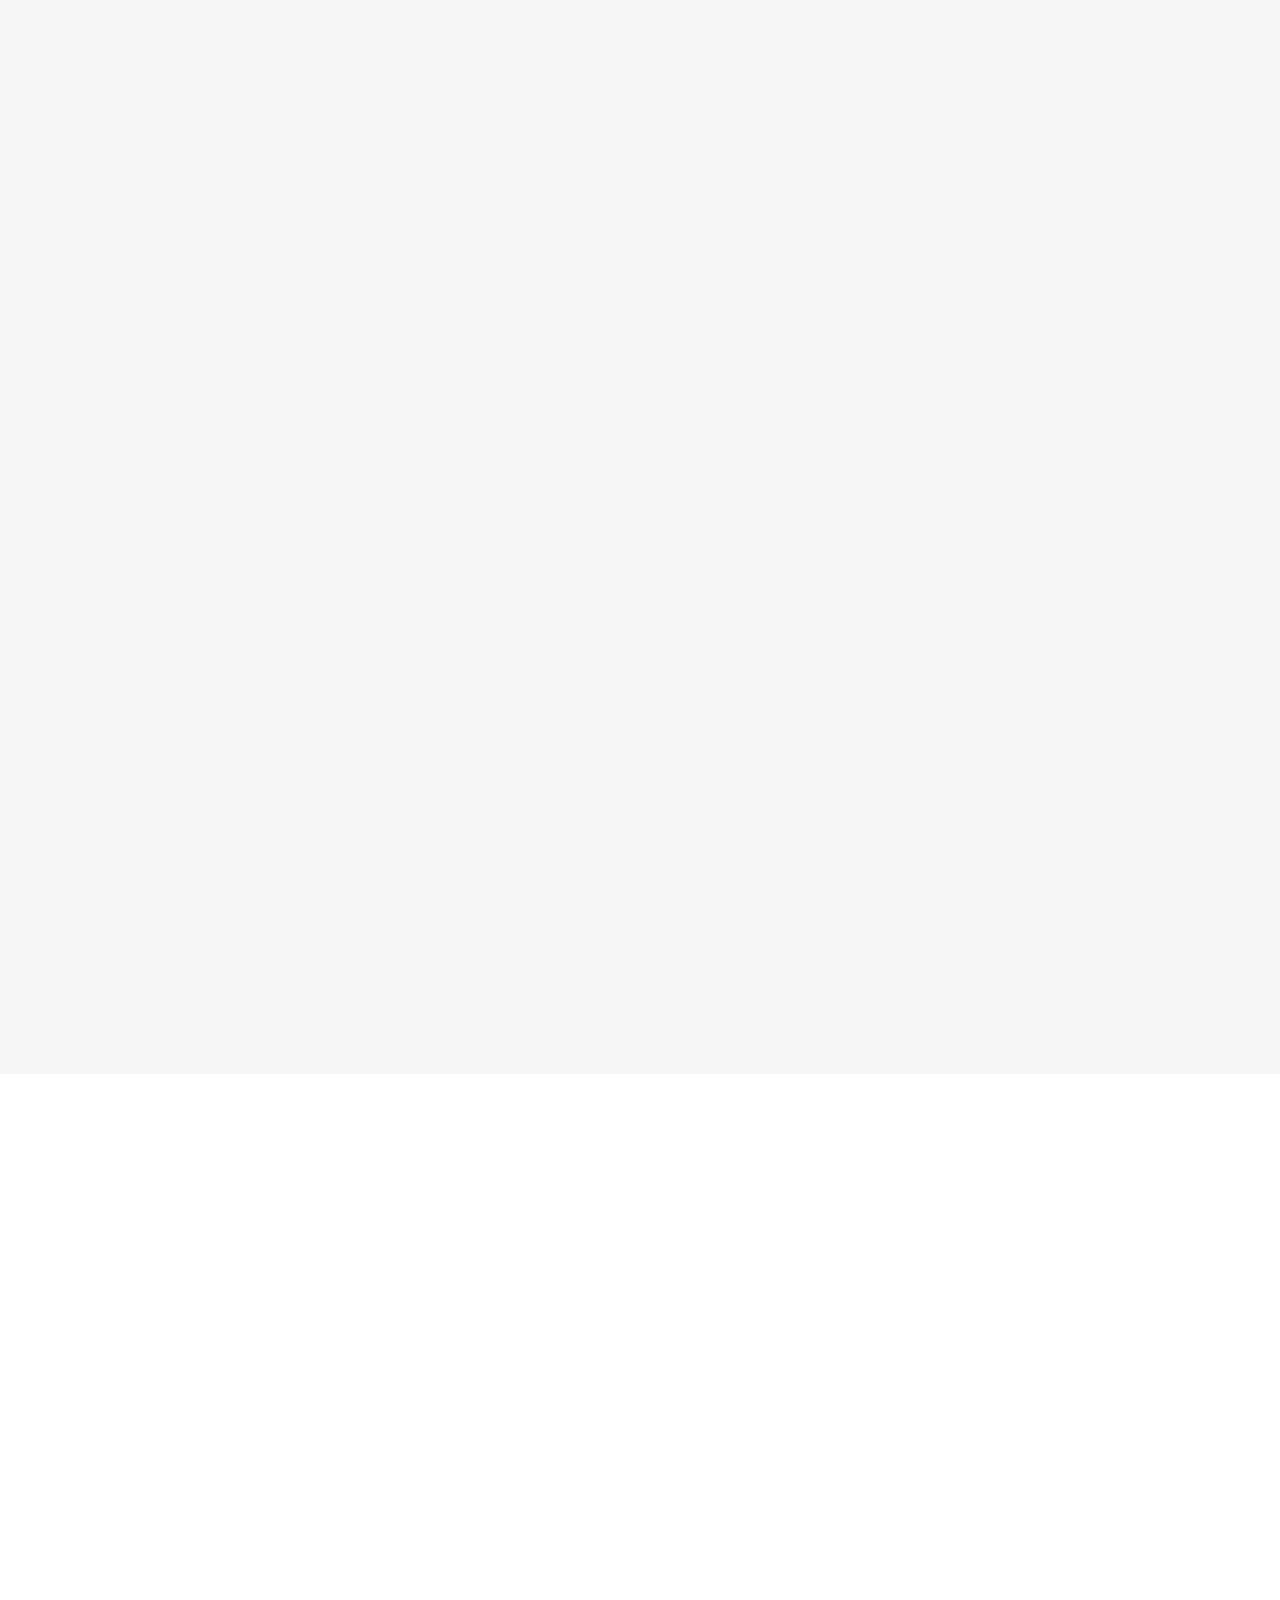
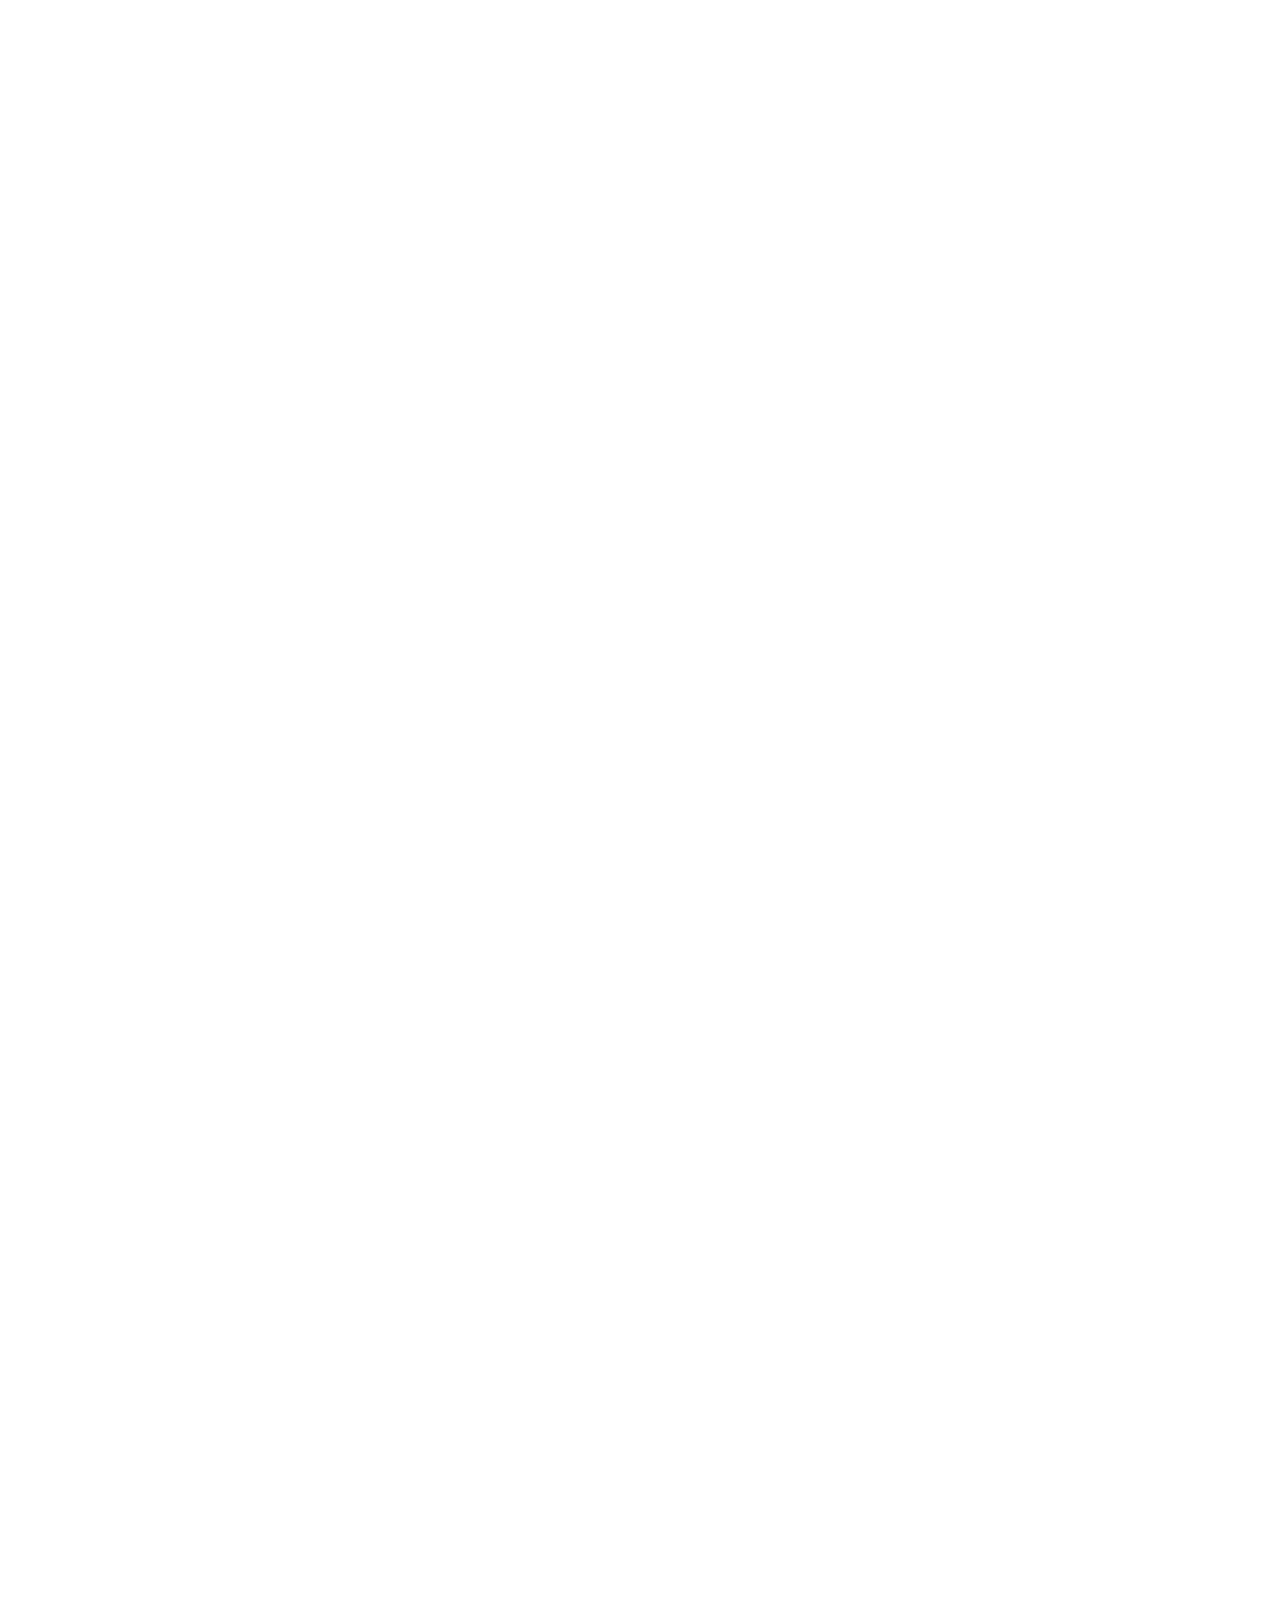
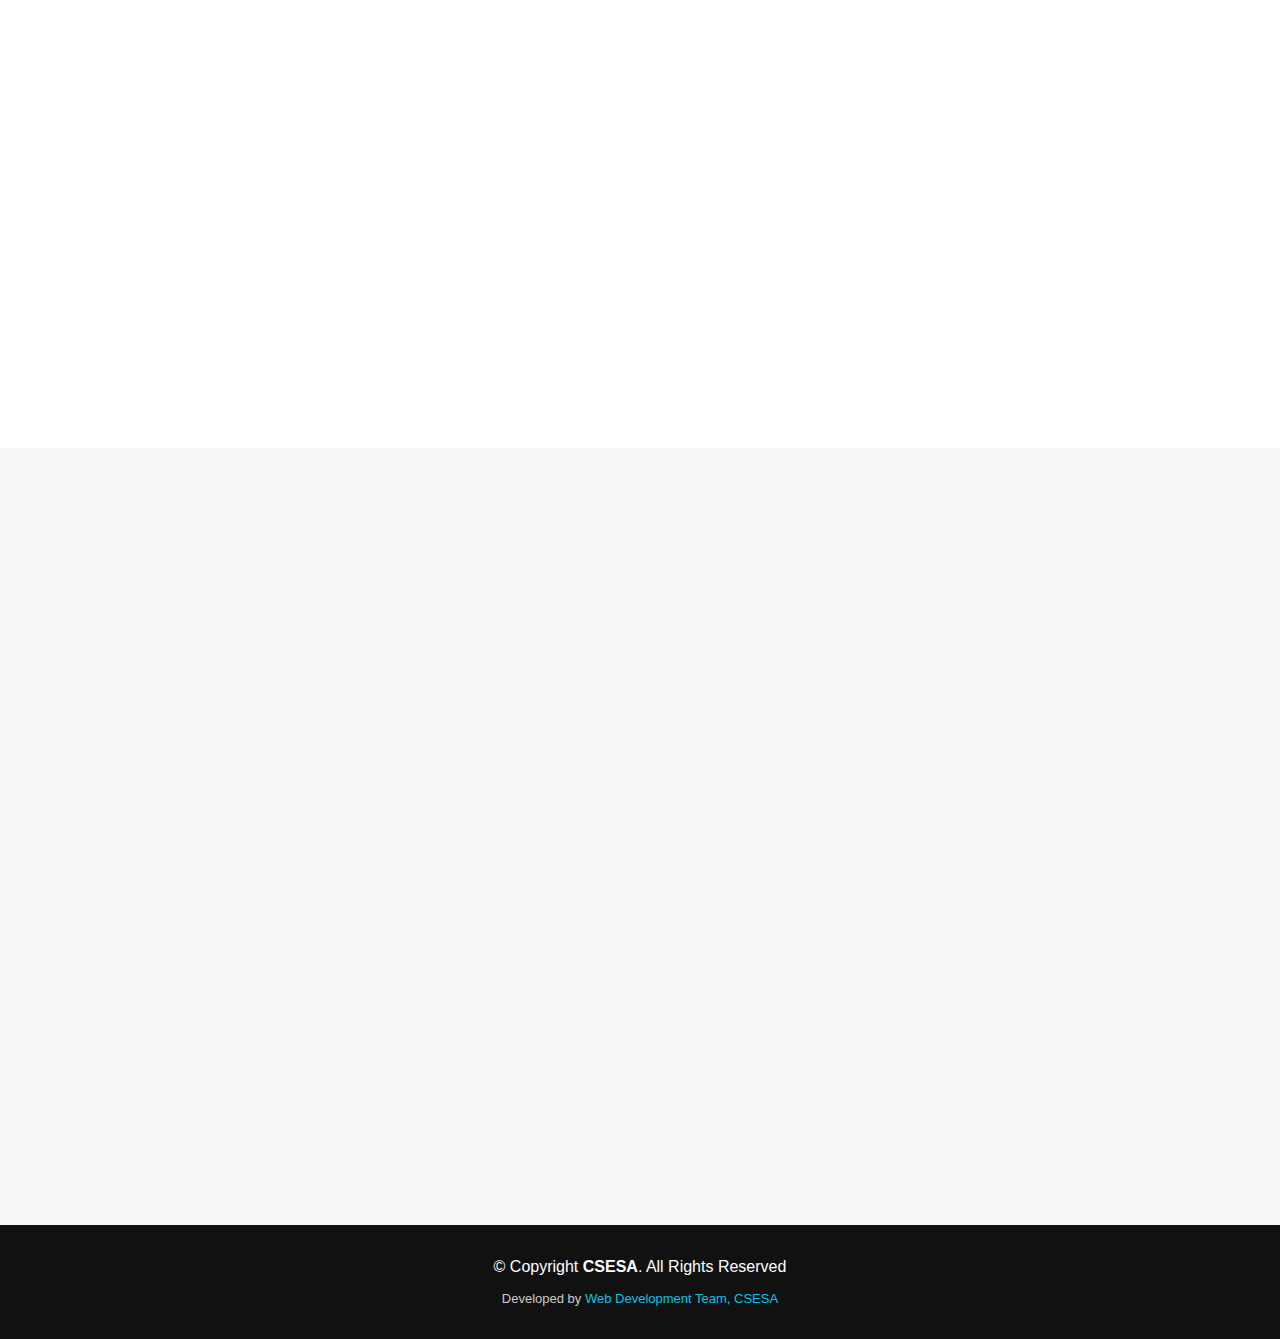
==== commit 969952a9: "commit 5" ====
--- a/index.html
+++ b/index.html
@@ -1008,7 +1008,7 @@
 
           <div class="col-lg-3 col-md-6" data-aos="zoom-in" data-aos-delay="100000">
             <div class="mem">
-              <img src="./assets/img/2024/" class="img-fluid n-img b" alt="image">
+              <img src="./assets/img/2024/Vaishnavi Mankhair.jpg" class="img-fluid n-img b" alt="image">
               <div class="social">
                 <a href="https://github.com/Vaishnavim-04"><i class="bi bi-github"></i></a>
                 <a href="https://www.linkedin.com/in/vaishnavi-mankhair-860649299"><i class="bi bi-linkedin"></i></a>
@@ -1024,10 +1024,10 @@
         
             <div class="col-lg-3 col-md-6" data-aos="zoom-in" data-aos-delay="100000">
             <div class="mem">
-              <img src="./assets/img/2024/" class="img-fluid n-img b" alt="image">
-              <div class="social">
-                <a href="https://github.com/"><i class="bi bi-github"></i></a>
-                <a href="https://www.linkedin.com/in/"><i class="bi bi-linkedin"></i></a>
+              <img src="./assets/img/2024/Vaishnavi Patil.jpg" class="img-fluid n-img b" alt="image">
+              <div class="social">
+                <a href="https://github.com/vaishuuupatil"><i class="bi bi-github"></i></a>
+                <a href="https://www.linkedin.com/in/vaishnavi-patil-715a11306"><i class="bi bi-linkedin"></i></a>
               </div>
               <div class="member-info-content">
                 <h4>Vaishnavi Patil</h4>
@@ -1038,7 +1038,7 @@
           </div>
 
 
-          
+           
 
 
 
--- a/assets/css/style.css
+++ b/assets/css/style.css
@@ -708,9 +708,11 @@
   background: #f6f6f6;
   padding: 80px 0;
 }
+
 #testimonials .profile {
   text-align: center;
 }
+
 #testimonials .profile .pic {
   border-radius: 50%;
   border: 6px solid #fff;
@@ -719,17 +721,21 @@
   height: 260px;
   width: 260px;
 }
+
 #testimonials .profile .pic img {
   max-width: 100%;
 }
+
 #testimonials .profile h4 {
   font-weight: 700;
   color: #03C4EB;
   margin-bottom: 5px;
 }
+
 #testimonials .profile span {
   color: #333333;
 }
+
 #testimonials .quote {
   position: relative;
   background: #fff;
@@ -739,13 +745,67 @@
   font-style: italic;
   border-radius: 5px;
 }
+
 @media (max-width: 1180px) {
   #testimonials .quote {
-    margin-left: 60px;
-    /* margin-top: 35px; */
-  }
-
-}
+      margin-left: 60px;
+  }
+}
+
+@media (max-width: 992px) {
+  #testimonials {
+      padding: 60px 20px;
+  }
+
+  #testimonials .profile {
+      display: flex;
+      flex-direction: column;
+      align-items: center;
+  }
+
+  #testimonials .quote {
+      margin-left: 0;
+      padding: 40px;
+      font-size: 14px;
+  }
+}
+
+@media (max-width: 768px) {
+  #testimonials {
+      padding: 40px 10px;
+  }
+
+  #testimonials .profile .pic {
+      height: 200px;
+      width: 200px;
+  }
+
+  #testimonials .quote {
+      padding: 30px;
+      font-size: 12px;
+  }
+}
+
+@media (max-width: 576px) {
+  #testimonials .profile .pic {
+      height: 180px;
+      width: 180px;
+  }
+
+  #testimonials .quote {
+      padding: 20px;
+      font-size: 10px;
+  }
+
+  #testimonials .profile h4 {
+      font-size: 18px;
+  }
+
+  #testimonials .profile span {
+      font-size: 14px;
+  }
+}
+
 #testimonials .quote b {
   display: inline-block;
   font-size: 22px;
@@ -753,6 +813,7 @@
   position: relative;
   top: -8px;
 }
+
 #testimonials .quote small {
   display: inline-block;
   right: -9px;
